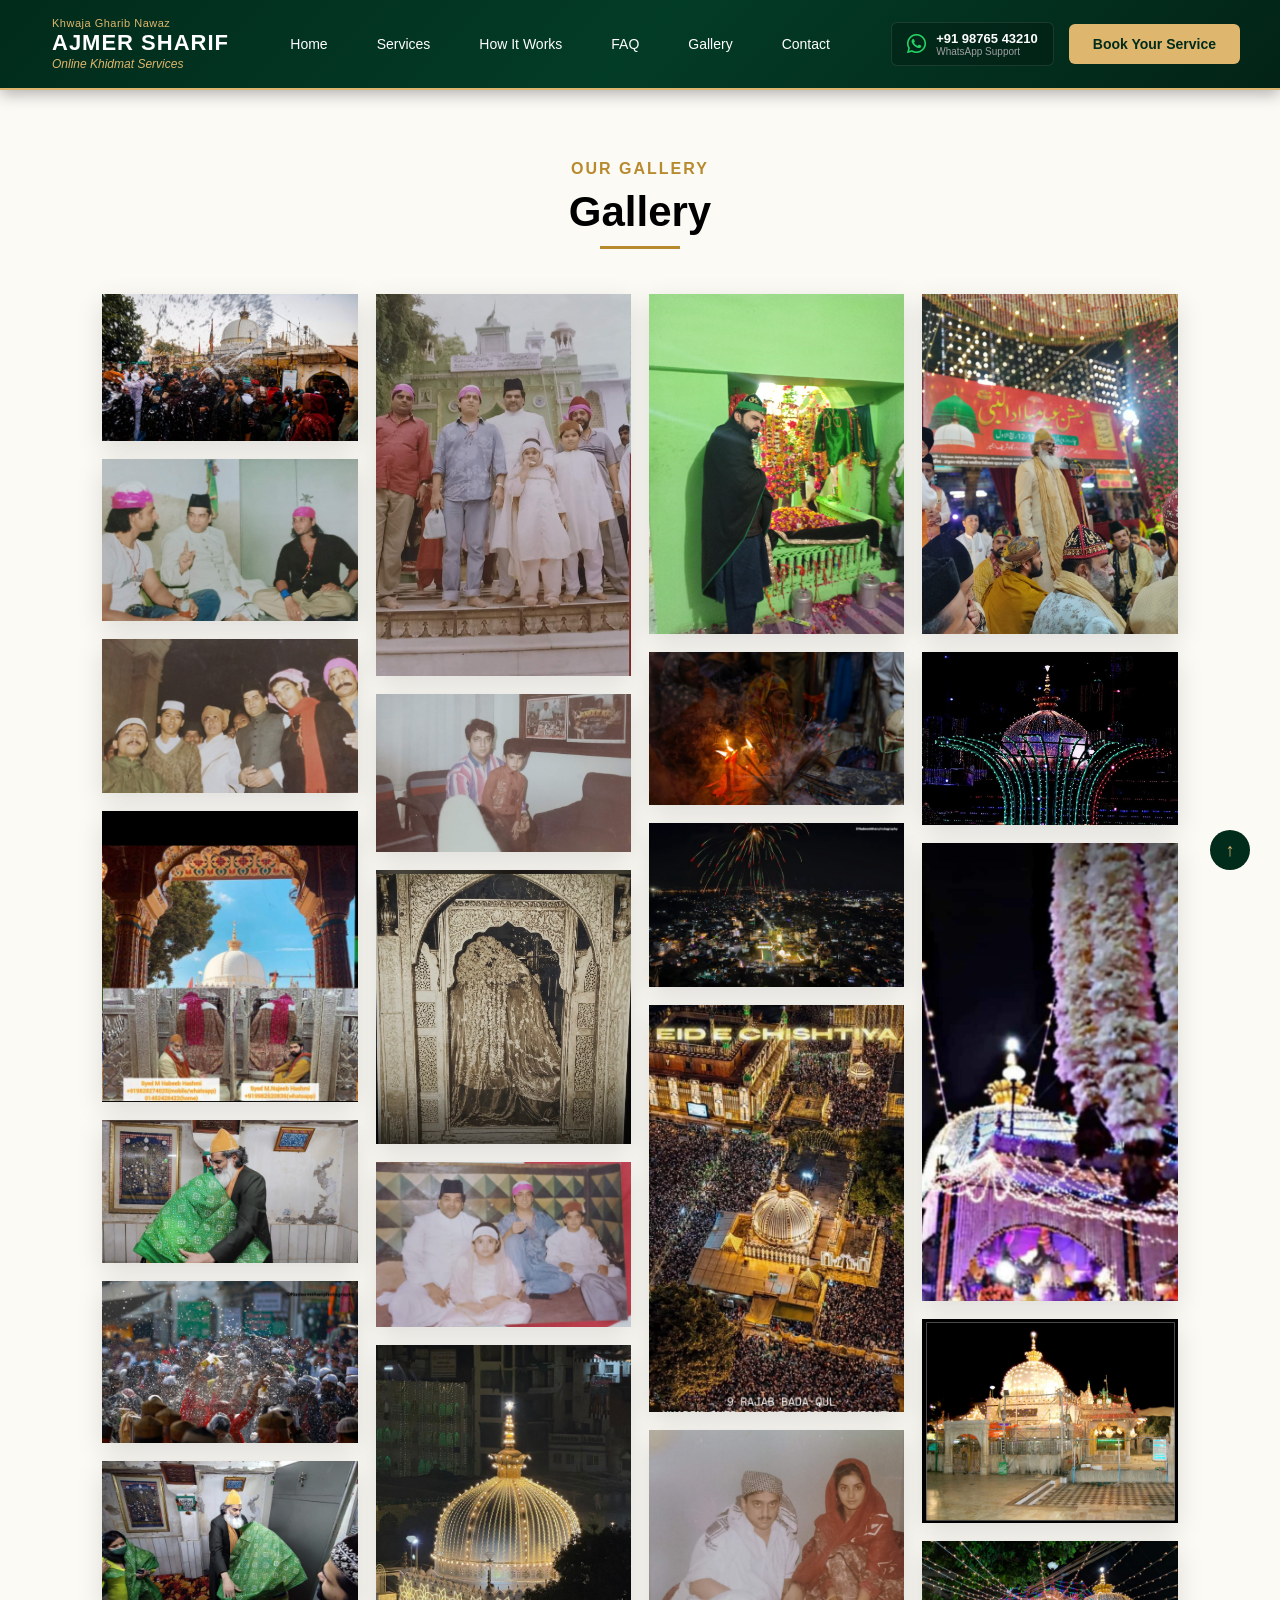
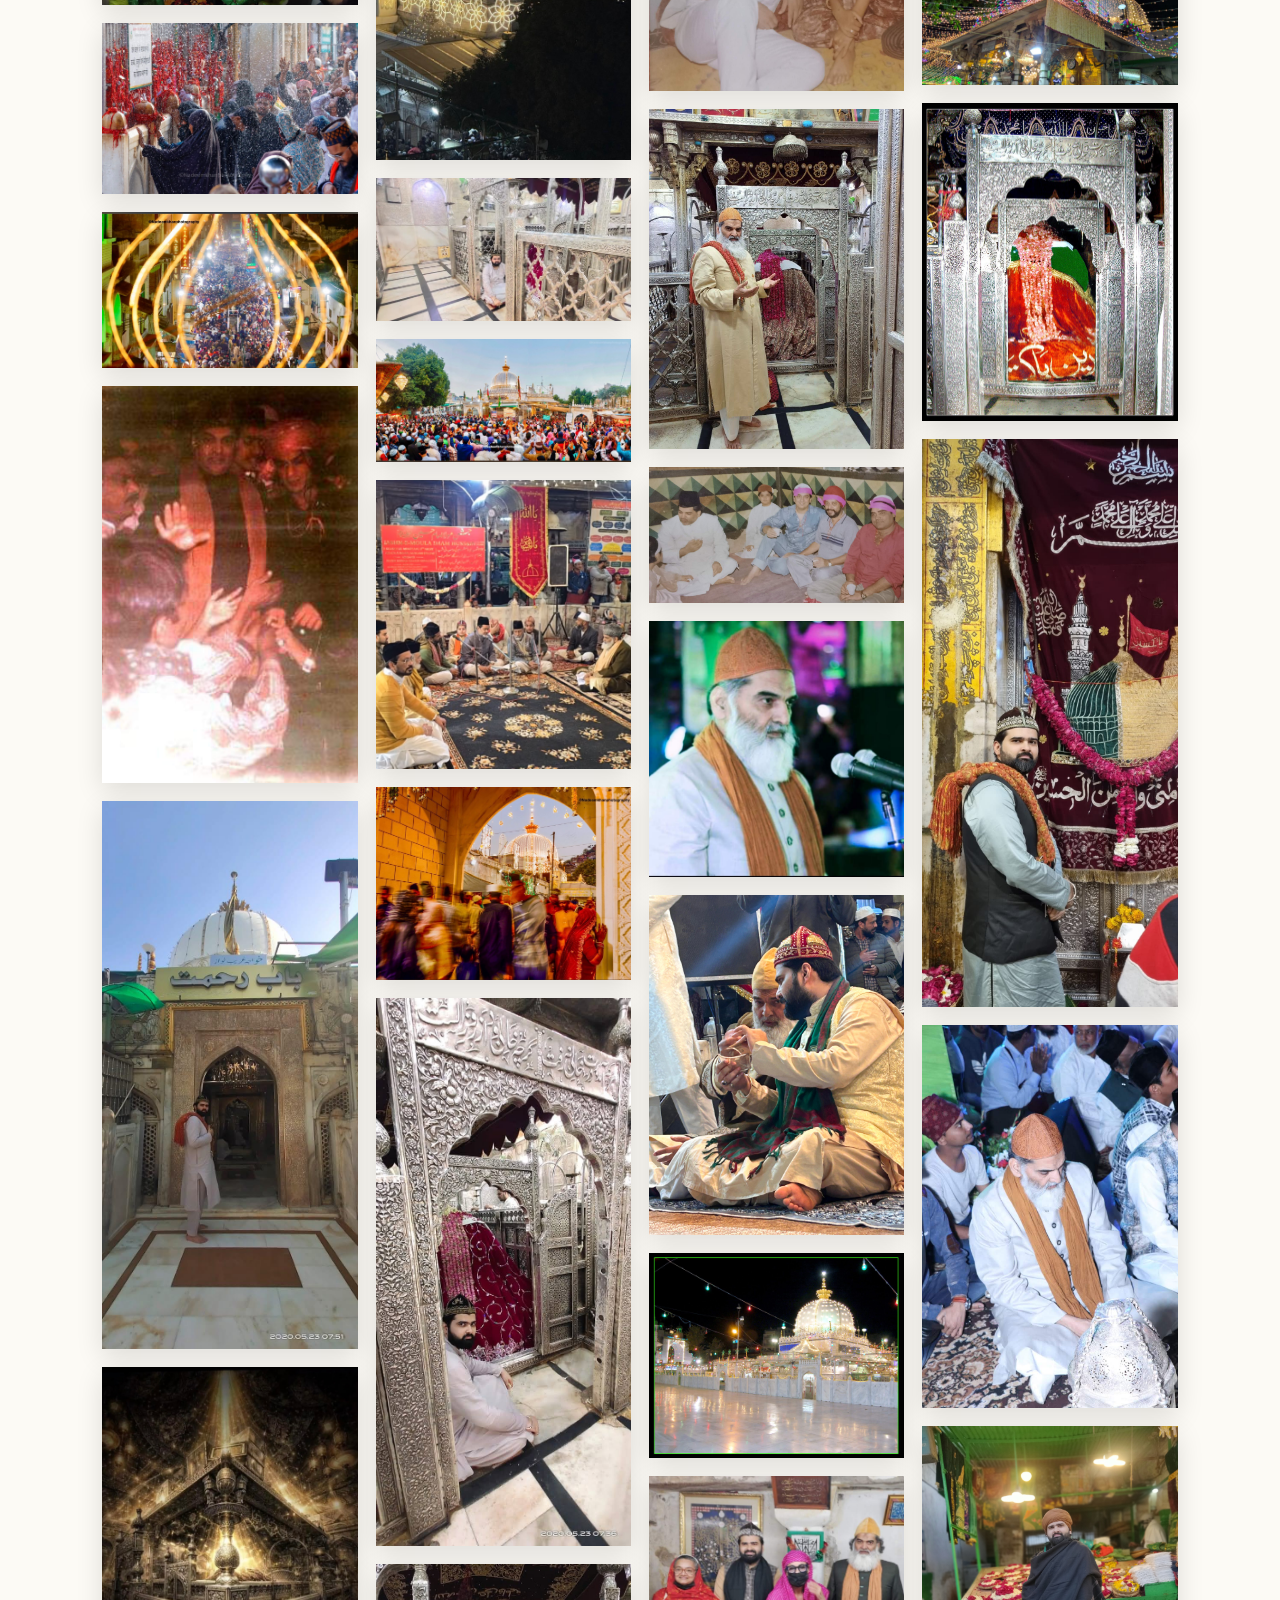
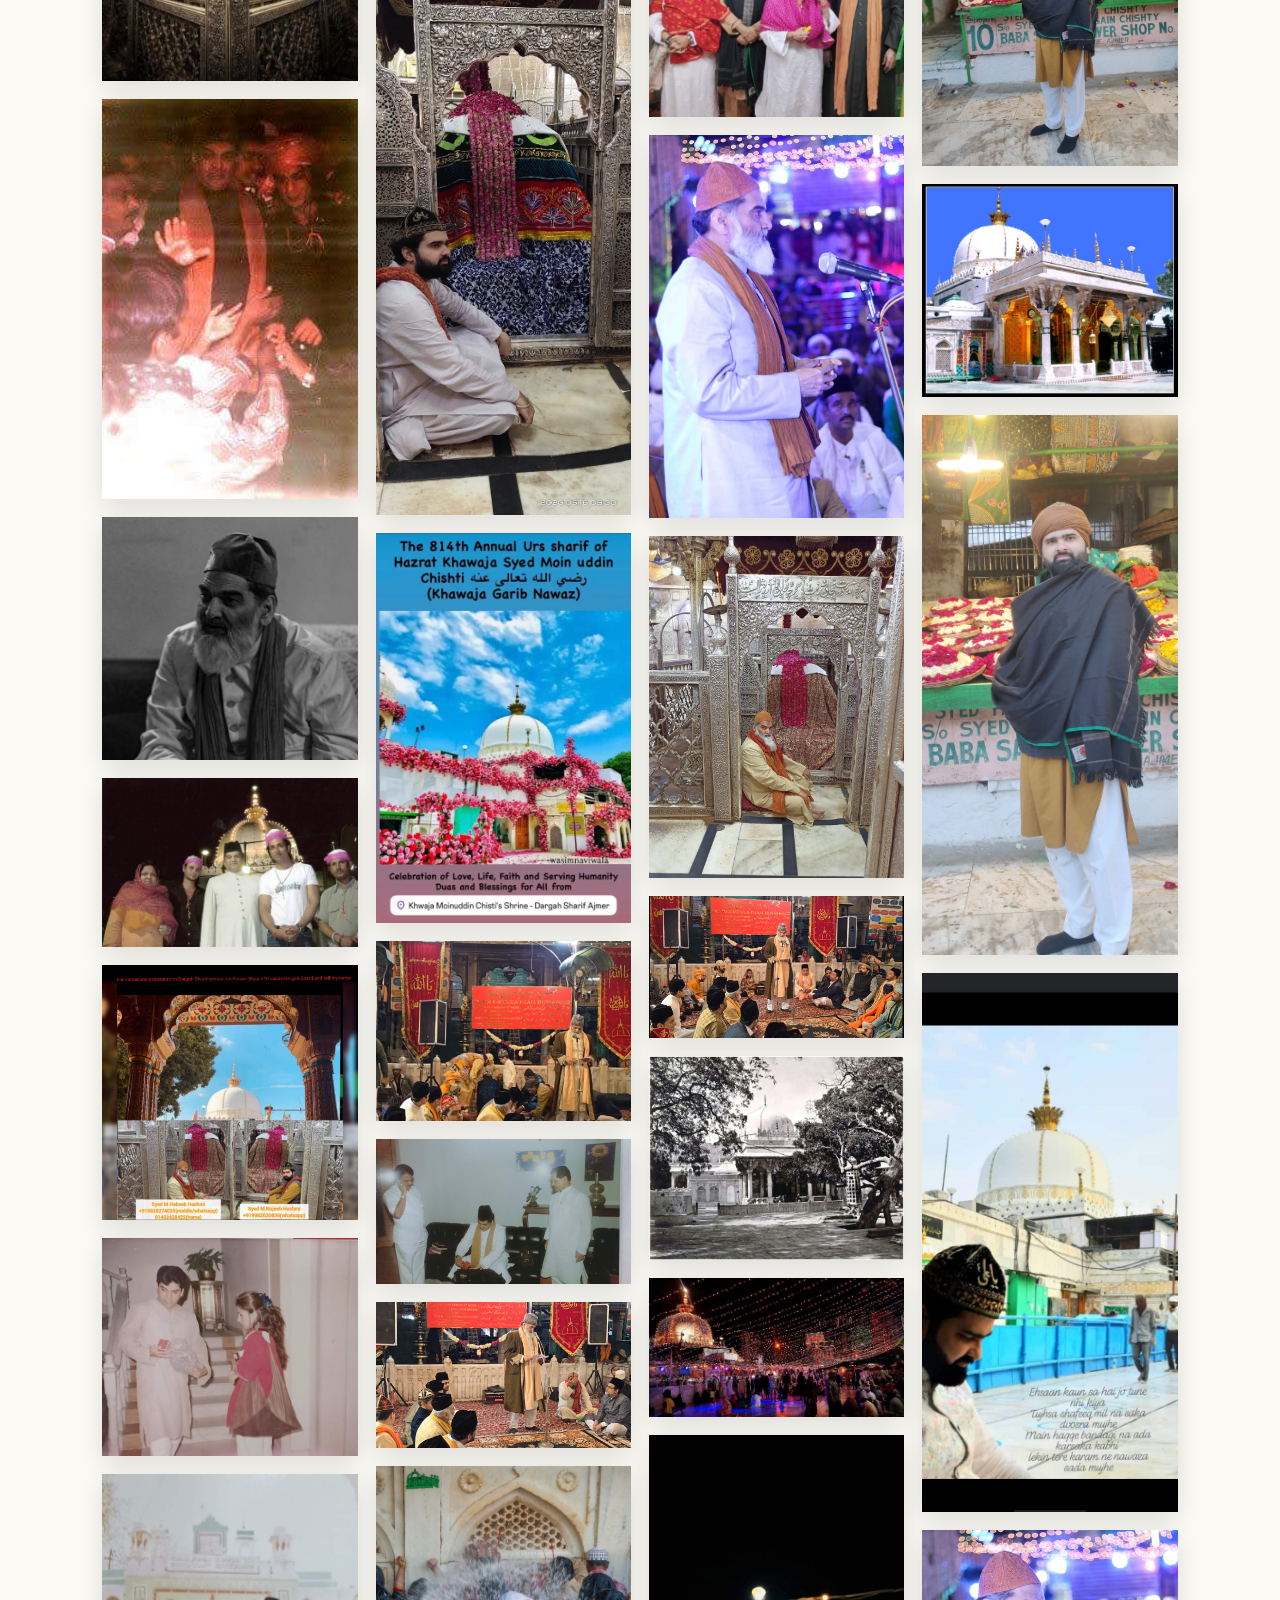
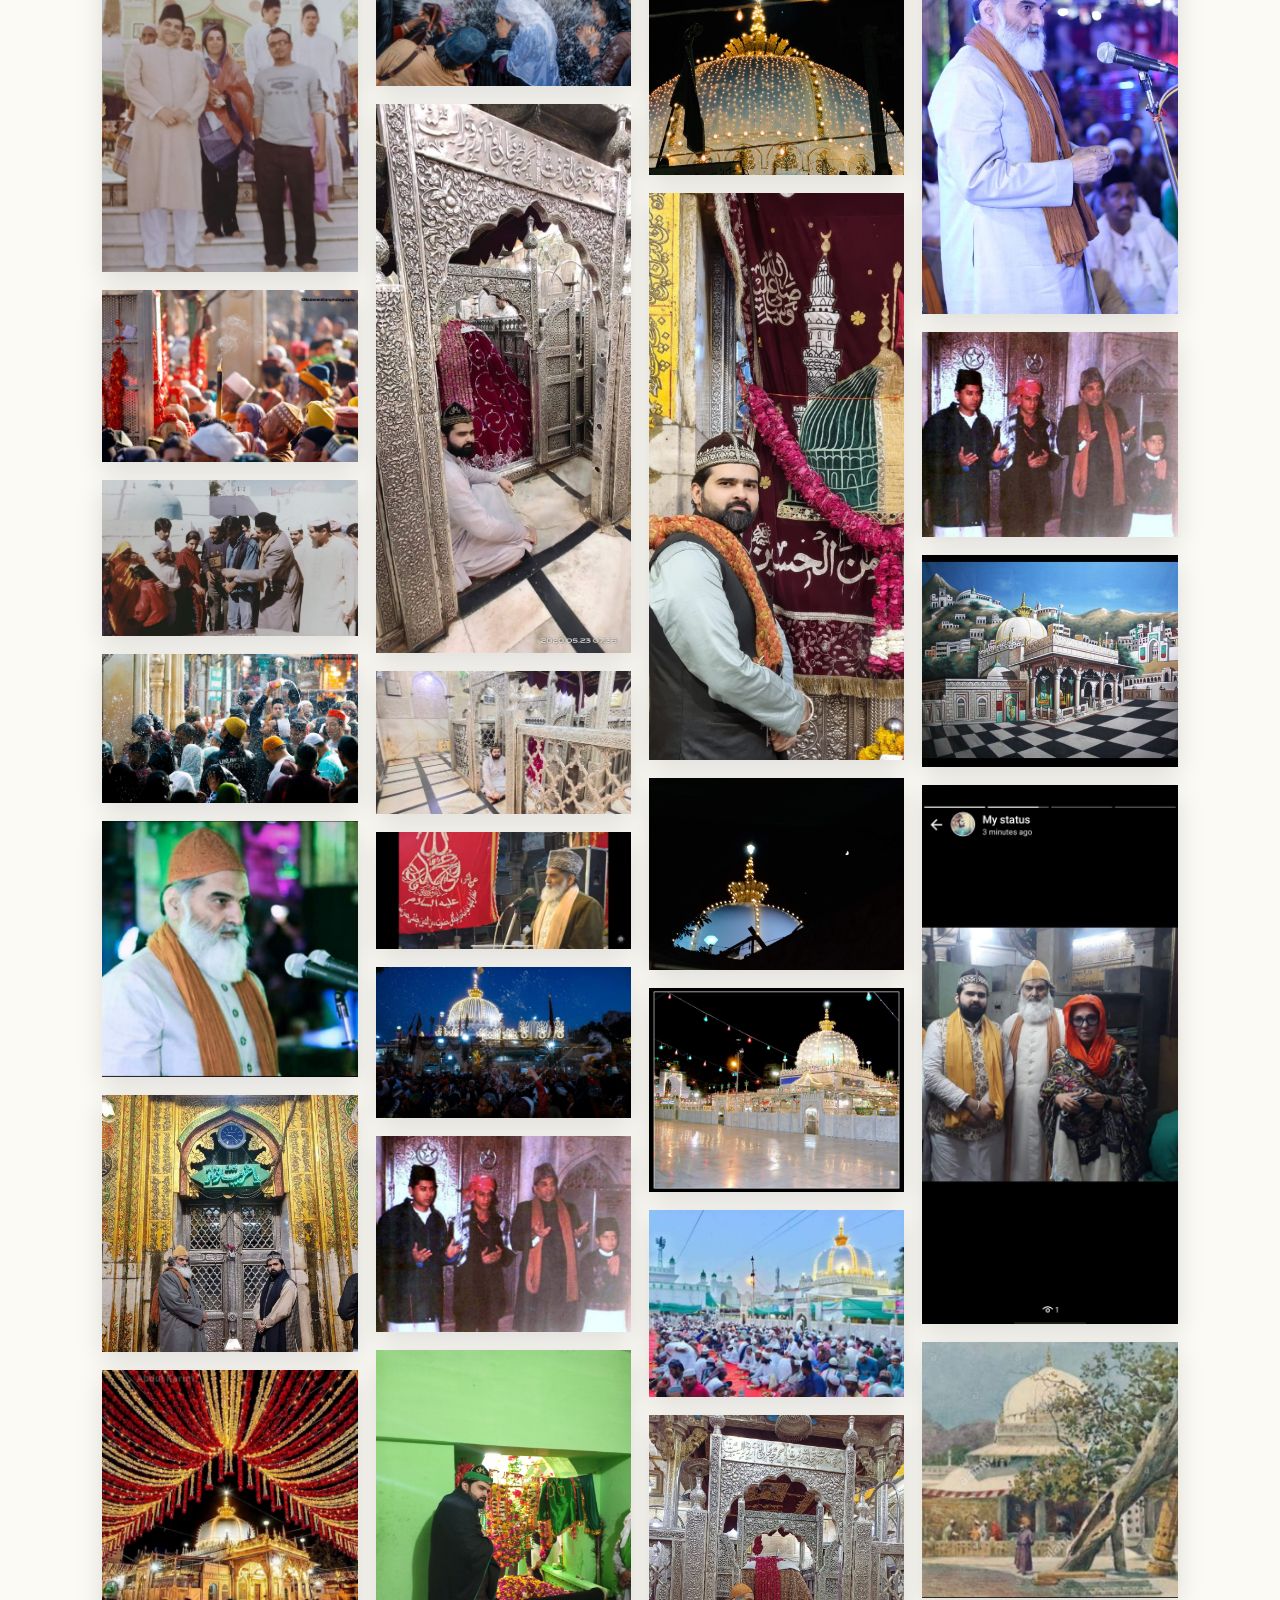
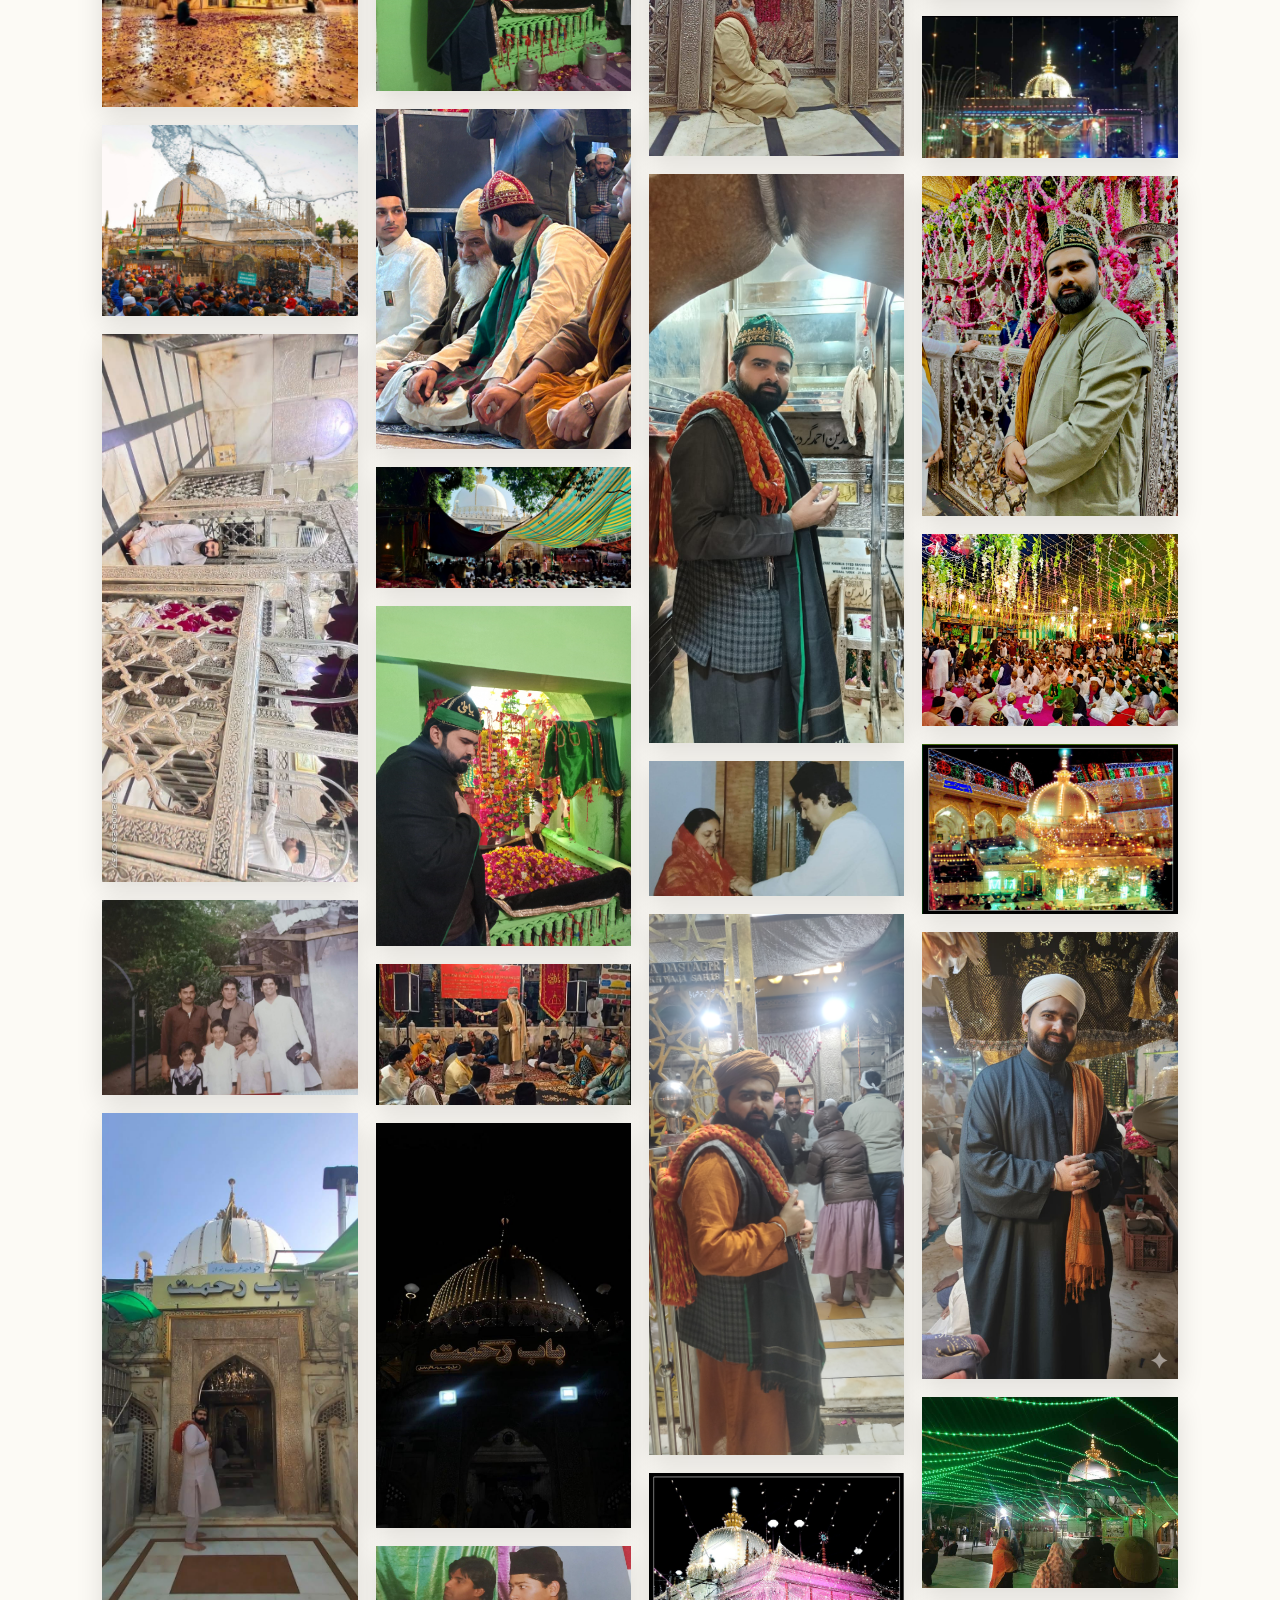
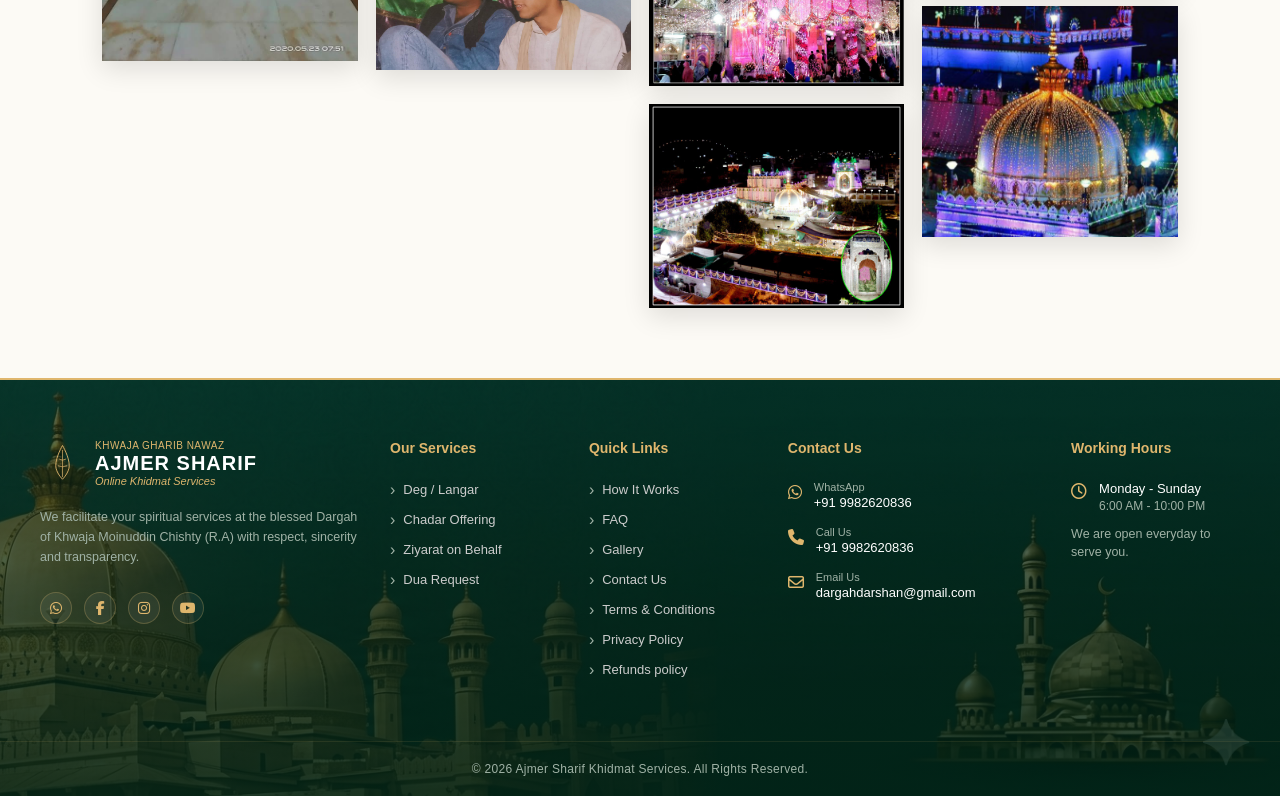
==== gallery.html @ cd824026 "after last change" ====
<!DOCTYPE html>
<html lang="en">
<head>
    <meta charset="UTF-8">
    <meta name="viewport" content="width=device-width, initial-scale=1.0">
    <title>Gallery</title>
    <link rel="stylesheet" href="https://cloudflare.com" />
    <link rel="stylesheet" href="st.css" />
    <link
      rel="stylesheet"
      href="https://cdnjs.cloudflare.com/ajax/libs/font-awesome/6.5.1/css/all.min.css"
    />

    <style>
        .sr-gallery-section {
  padding: 70px 8%;
  background: #fcfaf5;
}

.sr-gallery-header {
  text-align: center;
  margin-bottom: 45px;
}

.sr-gallery-header span {
  text-transform: uppercase;
  letter-spacing: 2px;
  color: #b88a2e;
  font-weight: 700;
}

.sr-gallery-header h2 {
  font-size: 42px;
  margin: 10px 0;
}

.sr-gallery-divider {
  width: 80px;
  height: 3px;
  background: #b88a2e;
  margin: 0 auto;
}

.sr-gallery-grid {
  columns: 4;
  column-gap: 18px;
}

.sr-gallery-item {
  overflow: hidden;
  border-radius: 0px;
  cursor: pointer;
  box-shadow: 0 8px 25px rgba(0,0,0,0.12);
  break-inside: avoid;
  margin-bottom: 18px;
  background: #fff;
}

.sr-gallery-item img {
  width: 100%;
  height: auto;
  display: block;
  object-fit: cover;
  transition: 0.4s ease;
}

.sr-gallery-item:hover img {
  transform: scale(1.08);
}

.sr-tall,
.sr-big {
  /* Masonry layout me extra span ki zarurat nahi */
}

/* Modal */
.sr-gallery-modal {
  position: fixed;
  inset: 0;
  background: rgba(0,0,0,0.92);
  display: none;
  align-items: center;
  justify-content: center;
  z-index: 99999;
}

.sr-gallery-modal.active {
  display: flex;
}

.sr-modal-img {
  max-width: 85%;
  max-height: 85vh;
 
  object-fit: contain;
}

.sr-modal-close {
  position: absolute;
  top: 25px;
  right: 35px;
  font-size: 45px;
  color: #fff;
  cursor: pointer;
  z-index: 2;
}

.sr-modal-btn {
  position: absolute;
  top: 50%;
  transform: translateY(-50%);
  background: #fff;
  color: #000;
  border: none;
  width: 52px;
  height: 52px;
  border-radius: 50%;
  font-size: 26px;
  cursor: pointer;
  z-index: 2;
}

.sr-prev-btn {
  left: 30px;
}

.sr-next-btn {
  right: 30px;
}

@media (max-width: 992px) {
  .sr-gallery-grid {
    columns: 2;
  }
}

@media (max-width: 576px) {
  .sr-gallery-section {
    padding: 50px 5%;
  }

  .sr-gallery-grid {
    columns: 1;
  }

  .sr-tall,
  .sr-big {
    grid-row: span 1;
    grid-column: span 1;
  }

  .sr-modal-btn {
    width: 42px;
    height: 42px;
    font-size: 22px;
  }

  .sr-prev-btn {
    left: 10px;
  }

  .sr-next-btn {
    right: 10px;
  }
}
    </style>
 


    
</head>
<body>

 <header class="main-header">
      <!-- Left Side -->
      <div class="logo-container">
        <div class="logo-icon">
          <!-- SVG -->
        </div>

        <div class="logo-text">
          <span class="sub-title">Khwaja Gharib Nawaz</span>
          <h1 class="main-title">AJMER SHARIF</h1>
          <span class="tagline">Online Khidmat Services</span>
        </div>
      </div>

      <!-- MENU ICON -->
      <div class="menu-toggle" id="menuToggle">☰</div>

      <!-- Navigation -->
     <nav class="nav-menu" id="mobileMenu">
    <a href="index.html" class="nav-item">Home</a>
    <a href="index.html#services" class="nav-item">Services</a>
    <a href="index.html#how-it-works" class="nav-item">How It Works</a>
    <a href="index.html#faq" class="nav-item">FAQ</a>
    <a href="gallery.html" class="nav-item">Gallery</a>
    <a href="index.html#contact" class="nav-item">Contact</a>
</nav>

      <!-- Desktop Right Side -->
      <div class="actions-container">
        <a
          href="https://wa.me/919982620836"
          target="_blank"
          class="whatsapp-btn"
        >
          <i class="fab fa-whatsapp"></i>

          <div class="whatsapp-text">
            <span class="phone-number">+91 98765 43210</span>
            <span class="support-label">WhatsApp Support</span>
          </div>
        </a>

        <a href="#contact" class="book-btn"> Book Your Service </a>
      </div>
    </header>

<section class="sr-gallery-section" id="sr-gallery">
  <div class="sr-gallery-header">
    <span>our gallery</span>
    <h2>Gallery</h2>
    <div class="sr-gallery-divider"></div>
  </div>

  <div class="sr-gallery-grid" id="srGalleryGrid">
    <!-- Images will be loaded by JavaScript -->
  </div>
</section>

<div class="sr-gallery-modal" id="srGalleryModal">
  <span class="sr-modal-close" id="srModalClose">&times;</span>

  <button class="sr-modal-btn sr-prev-btn" id="srPrevBtn">&#10094;</button>

  <img class="sr-modal-img" id="srModalImg" src="" alt="Gallery Image">

  <button class="sr-modal-btn sr-next-btn" id="srNextBtn">&#10095;</button>
</div>
    







    <footer class="as-ftr-section">
      <div class="as-ftr-container">
        <!-- Column 1: Logo & About -->
        <div class="as-ftr-col as-ftr-col-about">
          <div class="as-ftr-logo-wrap">
            <!-- SVG Logo matching header style -->
            <svg viewBox="0 0 100 100" width="45" height="45">
              <path
                d="M50,10 C50,10 65,35 65,55 C65,70 50,85 50,85 C50,85 35,70 35,55 C35,35 50,10 50,10 Z"
                fill="none"
                stroke="#dfb66d"
                stroke-width="2"
              />
              <path
                d="M50,20 L50,80 M42,40 Q50,45 58,40 M40,55 Q50,60 60,55"
                fill="none"
                stroke="#dfb66d"
                stroke-width="1.5"
              />
            </svg>
            <div class="as-ftr-logo-text">
              <span class="as-ftr-logo-sub">Khwaja Gharib Nawaz</span>
              <h2 class="as-ftr-logo-main">AJMER SHARIF</h2>
              <span class="as-ftr-logo-tag">Online Khidmat Services</span>
            </div>
          </div>
          <p class="as-ftr-about-desc">
            We facilitate your spiritual services at the blessed Dargah of
            Khwaja Moinuddin Chishty (R.A) with respect, sincerity and
            transparency.
          </p>
          <!-- Social Media Icons Row -->
          <div class="as-ftr-social-icons">
            <a href="https://wa.me/919982620836" target="_blank"
              ><i class="fa-brands fa-whatsapp"></i
            ></a>
            <a href="https://www.facebook.com/ajmersharif" target="_blank"
              ><i class="fa-brands fa-facebook-f"></i
            ></a>
            <a href="https://www.instagram.com/ajmersharif" target="_blank"
              ><i class="fa-brands fa-instagram"></i
            ></a>
            <a href="https://www.youtube.com/@ajmersharif" target="_blank"
              ><i class="fa-brands fa-youtube"></i
            ></a>
          </div>
        </div>

        <!-- Column 2: Our Services -->
        <div class="as-ftr-col">
          <h3 class="as-ftr-col-title">Our Services</h3>
          <ul class="as-ftr-links-list">
            <li><a href="#services">Deg / Langar</a></li>
            <li><a href="#services">Chadar Offering</a></li>
            <li><a href="#services">Ziyarat on Behalf</a></li>
            <li><a href="#services">Dua Request</a></li>
          </ul>
        </div>

        <!-- Column 3: Quick Links -->
        <div class="as-ftr-col">
          <h3 class="as-ftr-col-title">Quick Links</h3>
          <ul class="as-ftr-links-list">
            <li><a href="/index.html#how-it-works">How It Works</a></li>
            <li><a href="/index.html#faq">FAQ</a></li>
            <li><a href="/index.html#gallery">Gallery</a></li>
            <li><a href="/index.html#contect">Contact Us</a></li>
            <li><a href="/term&con.html">Terms & Conditions</a></li>
            <li><a href="/privacy.html">Privacy Policy</a></li>
              <li><a href="/refand.html">Refunds policy</a></li>
          </ul>
        </div>

        <!-- Column 4: Contact Us Detail Info -->
        <div class="as-ftr-col as-ftr-col-contact">
          <h3 class="as-ftr-col-title">Contact Us</h3>
          <div class="as-ftr-contact-grid">
            <!-- WhatsApp -->
            <div class="as-ftr-contact-item">
              <div class="as-ftr-contact-icon">
                <i class="fa-brands fa-whatsapp"></i>
              </div>
              <div class="as-ftr-contact-text">
                <span class="as-ftr-label">WhatsApp</span>
                <a
                  href="https://wa.me/919982620836?text=Assalamualaikum"
                  class="as-ftr-value"
                >
                  +91 9982620836
                </a>
              </div>
            </div>
            <!-- Call -->
            <div class="as-ftr-contact-item">
              <div class="as-ftr-contact-icon">
                <i class="fa-solid fa-phone"></i>
              </div>
              <div class="as-ftr-contact-text">
                <span class="as-ftr-label">Call Us</span>
                <a href="tel:+919982620836" class="as-ftr-value"
                  >+91 9982620836</a
                >
              </div>
            </div>
            <!-- Email -->
            <div class="as-ftr-contact-item">
              <div class="as-ftr-contact-icon">
                <i class="fa-regular fa-envelope"></i>
              </div>
              <div class="as-ftr-contact-text">
                <span class="as-ftr-label">Email Us</span>
                <a href="mailto:dargahdarshan@gmail.com" class="as-ftr-value"
                  >dargahdarshan@gmail.com</a
                >
              </div>
            </div>
          </div>
        </div>

        <!-- Column 5: Working Hours -->
        <div class="as-ftr-col as-ftr-col-hours">
          <h3 class="as-ftr-col-title">Working Hours</h3>
          <div class="as-ftr-hours-item">
            <div class="as-ftr-hours-icon">
              <i class="fa-regular fa-clock"></i>
            </div>
            <div class="as-ftr-hours-text">
              <span class="as-ftr-days">Monday - Sunday</span>
              <span class="as-ftr-time">6:00 AM - 10:00 PM</span>
            </div>
          </div>
          <p class="as-ftr-hours-note">We are open everyday to serve you.</p>
        </div>
      </div>

      <!-- Bottom Copyright Strip Bar -->
      <div class="as-ftr-bottom-bar">
        <p>© 2026 Ajmer Sharif Khidmat Services. All Rights Reserved.</p>
      </div>
    </footer>

      <a href="#" class="scroll-to-hero">
  ↑ 
</a>



<script>
const galleryImages1 = [
  "images/Website images/IMG_7925.PNG",
  "images/Website images/IMG_20200526_124123.jpg",
  "Website images/IMG_20200525_155251.jpg",
  "Website images/Screenshot_2020-10-27-17-54-01-67.jpg",
  "Website images/IMG-20211202-WA0036.jpg",
  "Website images/IMG_7929.PNG",
  "Website images/IMG-20211202-WA0033.jpg",
  "Website images/IMG_7928.PNG",
  "Website images/IMG_7922.PNG",
  "Website images/IMG_20200807_111022.jpg",
  "Website images/IMG-20200523-WA0016.jpg",
  "Website images/IMG_8194.PNG",
  "Website images/FB_IMG_1635937372027.jpg",
  "Website images/Screenshot_2020-12-27-00-36-43-87.jpg",
  "Website images/Screenshot_2020-11-02-21-17-24-54.jpg",
  "Website images/InShot_20201027_175715250.jpg",
  "Website images/IMG_20200526_124014.jpg",
  "Website images/IMG_20200526_124352.jpg",
  "Website images/IMG_7931.PNG",
  "Website images/IMG_20200526_124159.jpg",
  "Website images/IMG_7930.PNG",
  "Website images/Screenshot_2020-12-16-15-46-32-02.jpg",
  "Website images/5735d012-02f7-4873-9c80-161439f7a058.jpg",
  "Website images/IMG_8033.PNG",
  "Website images/IMG_7926.PNG",
  "Website images/IMG-20200523-WA0015.jpg",
  "Website images/IMG_20200526_124510.jpg",
  "Website images/IMG-20200523-WA0014.jpg",
  "Website images/IMG_20200526_124046.jpg",
  "Website images/IMG_20200526_124100.jpg",
  "Website images/IMG_8835.PNG",
  "Website images/IMG_20200526_124233.jpg",
  "Website images/IMG_7902.PNG",
  "Website images/IMG_20200524_001921.jpg",
  "Website images/IMG_7921.PNG",
  "Website images/IMG_4284.PNG",
  "Website images/IMG_7920.PNG",
  "Website images/IMG-20200523-WA0022.jpg",
  "Website images/IMG-20200516-WA0020.jpg",
  "Website images/IMG_7934.PNG",
  "Website images/IMG_4290.PNG",
  "Website images/IMG_20200526_124220.jpg",
  "Website images/IMG_4287.PNG",
  "Website images/IMG_7927.PNG",
  "Website images/IMG-20200523-WA0017.jpg",
  "Website images/IMG_20200909_222802.jpg",
  "Website images/IMG_4281.PNG",
  "Website images/IMG_7924.PNG",
  "Website images/Screenshot_2021-12-19-15-03-13-72.jpg",
  "Website images/IMG20190125205609.jpg",
  "Website images/c58aa133-603e-4e91-a78b-d8dfbd798933.jpg",
  "Website images/IMG20190610084122.jpg",
  "Website images/IMG20190125205613.jpg",
  "Website images/IMG_4274.PNG",
  "Website images/5bed4660-e1d7-4639-810a-473cc51749d5.jpg",
  "Website images/IMG_20200526_124407.jpg",
  "Website images/IMG20190125205607.jpg",
  "Website images/IMG_7933.PNG",
  "Website images/IMG_7932.PNG",
  "Website images/IMG_7919.PNG",
  "Website images/IMG_20200526_124532.jpg",
  "Website images/IMG-20200325-WA0045.jpg",
  "Website images/IMG_20200526_124259.jpg",
  "Website images/IMG_20200410_094103.jpg",
  "Website images/46cfbd7c-9afb-4f3a-837a-db4f21c732ac.jpg",
  "Website images/IMG-20190323-WA0007.jpg",
  "Website images/Screenshot_2021-12-02-11-19-08-57.jpg",
  "Website images/IMG-20181125-WA0004.jpg",
  "Website images/IMG-20200325-WA0030.jpg",
  "Website images/IMG_4288.PNG",
  "Website images/IMG-20190323-WA0013.jpg",
  "Website images/IMG_20181121_042538.jpg",
  "Website images/IMG-20181121-WA0015.jpg",
  "Website images/34858cdc-2966-424e-aad4-a4c7223fa296.jpg",
  "Website images/IMG20180915195444.jpg",
  "Website images/IMG-20190323-WA0010.jpg",
  "Website images/IMG_20180608_014243.jpg",
  "Website images/IMG-20200325-WA0043.jpg",
  "Website images/IMG-20240114-WA0000.jpg",
  "Website images/IMG_20200526_124332.jpg",
  "Website images/IMG_20240113_215808.jpg",
  "Website images/IMG_20190324_055743.jpg",
  "Website images/IMG-20190323-WA0011.jpg",
  "Website images/IMG_20221008_225410_Bokeh.jpg",
  "Website images/IMG_20181122_155614.jpg",
  "Website images/IMG_20181121_042427.jpg",
  "Website images/IMG-20190323-WA0005.jpg",
  "Website images/IMG-20181121-WA0018.jpg",
  "Website images/IMG_20190324_055655.jpg",
  "Website images/625d123f-94ea-4be4-a4d7-81bdc82f95d8.jpg",
  "Website images/IMG-20181125-WA0005.jpg",
  "Website images/IMG_20230127_073150_Bokeh.jpg",
  "Website images/IMG-20190323-WA0004.jpg",
  "Website images/IMG_20230127_073105.jpg",
  "Website images/Screenshot_2022-03-22-01-23-48-21.jpg",
  "Website images/IMG-20181125-WA0002.jpg",
  "Website images/IMG_4563909284494.jpeg",
  "Website images/IMG_20180628_210547.jpg",
  "Website images/Screenshot_2021-11-19-09-19-01-07.jpg",
  "Website images/IMG_20190303_130008.jpg",
  "Website images/IMG_20190306_201241.jpg",
  "Website images/ea898d95-93e1-4fce-807d-6ab109fd4b46.jpg",
  "Website images/IMG_20180608_043123.jpg",
  "Website images/IMG_20190324_055731.jpg",
  "Website images/75660e02-0fad-48cf-b40f-667ad60b4976.jpg",
  "Website images/FB_IMG_1537482576546.jpg",
  "Website images/IMG_20180905_010040.jpg"
];

const normalizedgalleryImages1 = galleryImages1.map((img) => {
  return img.startsWith("Website images/") ? `images/${img}` : img;
});

const srGalleryGrid = document.getElementById("srGalleryGrid");
const srModal = document.getElementById("srGalleryModal");
const srModalImg = document.getElementById("srModalImg");
const srCloseBtn = document.getElementById("srModalClose");
const srPrevBtn = document.getElementById("srPrevBtn");
const srNextBtn = document.getElementById("srNextBtn");

let srCurrentIndex = 0;

// Saari images ko gallery me show karo
srGalleryGrid.innerHTML = normalizedgalleryImages1.map((img, index) => `
  <div class="sr-gallery-item">
    <img src="${img}" alt="Gallery Image ${index + 1}" loading="lazy">
  </div>
`).join("");

const srgalleryImages1 = document.querySelectorAll(".sr-gallery-item img");

srgalleryImages1.forEach((img, index) => {
  img.addEventListener("click", () => {
    srCurrentIndex = index;
    srOpenModal();
  });
});

function srOpenModal() {
  srModal.classList.add("active");
  srModalImg.src = normalizedgalleryImages1[srCurrentIndex];
}

function srCloseModal() {
  srModal.classList.remove("active");
}

function srShowNext() {
  srCurrentIndex++;

  if (srCurrentIndex >= galleryImages1.length) {
    srCurrentIndex = 0;
  }

  srModalImg.src = normalizedgalleryImages1[srCurrentIndex];
}

function srShowPrev() {
  srCurrentIndex--;

  if (srCurrentIndex < 0) {
    srCurrentIndex = galleryImages1.length - 1;
  }

  srModalImg.src = normalizedgalleryImages1[srCurrentIndex];
}

srCloseBtn.addEventListener("click", srCloseModal);
srNextBtn.addEventListener("click", srShowNext);
srPrevBtn.addEventListener("click", srShowPrev);

srModal.addEventListener("click", (e) => {
  if (e.target === srModal) {
    srCloseModal();
  }
});

document.addEventListener("keydown", (e) => {
  if (!srModal.classList.contains("active")) return;

  if (e.key === "ArrowRight") srShowNext();
  if (e.key === "ArrowLeft") srShowPrev();
  if (e.key === "Escape") srCloseModal();
});
</script>

    <script src="script.js"></script>


    
</body>
</html>
---- st.css ----
/* Reset basic styling */
* {
  margin: 0;
  padding: 0;
  box-sizing: border-box;
  font-family: "Arial", sans-serif;
}

html {
  scroll-behavior: smooth;
  overflow-x: hidden;
}

body {
  background-color: #0b1d17;
  overflow-x: hidden;
}

img {
  max-width: 100%;
  height: auto;
  display: block;
}

/* Main Header Styling */
.main-header {
  background: linear-gradient(135deg, #012b1b 0%, #033c26 50%, #022316 100%);
  display: flex;
  justify-content: space-between;
  align-items: center;
  padding: 12px 40px;
  border-bottom: 2px solid #dfb66d;
  box-shadow: 0 4px 15px rgba(0, 0, 0, 0.3);
  min-height: 90px;
  position: relative;
}

/* =========================
LOGO
========================= */

.logo-container {
  display: flex;
  align-items: center;
  gap: 12px;
}

.logo-text {
  display: flex;
  flex-direction: column;
}

.logo-text .sub-title {
  color: #dfb66d;
  font-size: 11px;
  font-weight: 500;
  letter-spacing: 0.5px;
}

.logo-text .main-title {
  color: #fff;
  font-size: 22px;
  font-weight: 700;
  letter-spacing: 1px;
  margin: 1px 0;
}

.logo-text .tagline {
  color: #dfb66d;
  font-size: 12px;
  font-style: italic;
}

/* =========================
NAVIGATION
========================= */

.nav-menu {
  display: flex;
  align-items: center;
  gap: 25px;
}

.nav-item {
  color: #fff;
  text-decoration: none;
  font-size: 14px;
  font-weight: 500;
  padding: 8px 12px;
  border-radius: 4px;
  transition: 0.3s;
}

.nav-item:hover {
  color: #dfb66d;
}

/* ACTIVE MENU */

.nav-item.active {
  color: #dfb66d;
  background: rgba(255, 255, 255, 0.05);
  border-bottom: 2px solid #dfb66d;
}

/* =========================
RIGHT ACTIONS
========================= */

.actions-container {
  display: flex;
  align-items: center;
  gap: 15px;
}

/* WhatsApp */

.whatsapp-btn {
  display: flex;
  align-items: center;
  gap: 10px;
  background: rgba(0, 0, 0, 0.2);
  border: 1px solid rgba(255, 255, 255, 0.1);
  padding: 8px 15px;
  border-radius: 6px;
  text-decoration: none;
}

.whatsapp-btn i {
  color: #25d366;
  font-size: 22px;
}

.whatsapp-text {
  display: flex;
  flex-direction: column;
}

.phone-number {
  color: #fff;
  font-size: 13px;
  font-weight: bold;
}

.support-label {
  color: #a0a0a0;
  font-size: 10px;
}

/* Button */

.book-btn {
  background: #dfb66d;
  color: #012b1b;
  text-decoration: none;
  padding: 12px 24px;
  font-size: 14px;
  font-weight: bold;
  border-radius: 6px;
  transition: 0.3s;
}

.book-btn:hover {
  background: #c9a25b;
}

/* =========================
MENU TOGGLE
========================= */

.menu-toggle {
  display: none;
  font-size: 30px;
  color: #fff;
  cursor: pointer;
}

/* =========================
TABLET
========================= */

@media (max-width: 1100px) {
  .nav-menu {
    gap: 15px;
  }

  .nav-item {
    font-size: 13px;
  }
}

/* =========================
MOBILE
========================= */

@media (max-width: 768px) {
  .main-header {
    padding: 12px 15px;
    min-height: auto;
  }

  /* Logo */

  .logo-container {
    width: 100%;
    justify-content: flex-start;
    gap: 10px;
  }

  .logo-icon svg {
    width: 38px;
    height: 38px;
  }

  .logo-text .sub-title {
    font-size: 8px;
  }

  .logo-text .main-title {
    font-size: 20px;
    line-height: 1;
  }

  .logo-text .tagline {
    font-size: 9px;
  }

  /* Hamburger */

  .menu-toggle {
    display: block;
  }

  /* Hide Desktop Buttons */

  .actions-container {
    display: none;
  }

  /* Mobile Menu */

  .nav-menu {
    position: absolute;
    top: 100%;
    left: 0;

    width: 100%;
    background: #012b1b;

    flex-direction: column;
    align-items: flex-start;
    gap: 0;

    overflow: hidden;
    max-height: 0;

    transition: 0.4s ease;

    z-index: 999;
  }

  /* OPEN MENU */

  .nav-menu.active {
    max-height: 500px;
    padding: 10px 0;
  }

  .nav-item {
    width: 100%;
    padding: 14px 20px;
    border-bottom: 1px solid rgba(255, 255, 255, 0.08);
  }

  /* ACTIVE */

  .nav-item.active {
    border-bottom: none;
    border-left: 3px solid #dfb66d;
    background: rgba(223, 182, 109, 0.08);
  }
}

.whatsappcss {
  color: #25d366;
  font-size: 22px;
}

/* =========================
SMALL MOBILE
========================= */

@media (max-width: 480px) {
  .logo-text .main-title {
    font-size: 17px;
  }

  .logo-text .sub-title {
    font-size: 7px;
  }

  .logo-text .tagline {
    font-size: 8px;
  }

  .logo-icon svg {
    width: 34px;
    height: 34px;
  }
}

/* hero section */
.hero-section {
  /* यहाँ अपनी खाली बैनर इमेज का नाम डालें (उदा. banner.jpg) */
  background: url("/images/banner1.png") no-repeat center center;
  background-size: cover;
  min-height: 80vh;
  display: flex;
  align-items: center;
  position: relative;
  padding: 60px 0 30px 0; /* Bottom padding to avoid overlaying features bar */
}

.container {
  width: 100%;
  max-width: 1280px;
  margin: 0 auto;
  padding: 0 40px;
  display: flex;
  flex-direction: column;
  justify-content: space-between;
  height: 100%;
}

/* Left Content Area */
.hero-content {
  max-width: 550px; /* Restricts text to left dark area */
  color: #ffffff;
  z-index: 2;
  margin-bottom: 4rem;
}

.arabic-text {
  color: #dfb66d;
  font-size: 18px;
  margin-bottom: 10px;
  font-family: Arial, serif;
}

.sub-heading {
  color: #dfb66d;
  font-size: 24px;
  /* font-style: italic; */
  font-family: "Arial", serif;
  display: block;
}

.main-heading {
  font-size: 30px;
  font-weight: 600;
  line-height: 1.1;
  letter-spacing: 1px;
  margin: 5px 0 20px 0;
  font-family: "Arial", Times, serif;
}
.main-heading span {
  color: #fff;
  font-weight: 700;
}

.services-highlight {
  color: #dfb66d;
  font-size: 18px;
  font-weight: 500;
  line-height: 1.4;
  margin-bottom: 20px;
}

.description {
  color: #cccccc;
  font-size: 14px;
  line-height: 1.6;
  margin-bottom: 35px;
}

/* Buttons Container */
.cta-buttons {
  display: flex;
  gap: 12px;
  align-items: center;
  flex-wrap: wrap;
}
@media screen and (min-width: 1024px) and (max-width: 1280px) {
  .cta-buttons {
  }
}

/* Button 1: Book Your Service (Solid Golden) */
.btn-book {
  background: #dfb66d;
  color: #012b1b;
  text-decoration: none;
  padding: 12px 24px;
  font-size: 14px;
  font-weight: bold;
  border-radius: 6px;
  display: inline-flex;
  align-items: center;
  gap: 8px;
  box-shadow: 0 4px 10px rgba(0, 0, 0, 0.3);
  transition: background 0.3s;
}

.btn-book:hover {
  background: #c9a25b;
}

/* Button 2: View Services (Transparent with Border) */
.btn-view {
  background: transparent;
  color: #dfb66d;
  border: 1px solid #dfb66d;
  text-decoration: none;
  padding: 12px 24px;
  font-size: 14px;
  font-weight: 500;
  border-radius: 6px;
  display: inline-flex;
  align-items: center;
  gap: 8px;
  transition: all 0.3s;
}

.btn-view:hover {
  background: rgba(223, 182, 109, 0.1);
}

/* Button 3: WhatsApp Us (Deep Green Outline) */
.btn-whatsapp {
  background: rgba(1, 43, 27, 0.4);
  color: #25d366;
  border: 1px solid #034f32;
  text-decoration: none;
  padding: 12px 24px;
  font-size: 14px;
  font-weight: 500;
  border-radius: 6px;
  display: inline-flex;
  align-items: center;
  gap: 8px;
  transition: all 0.3s;
}

.btn-whatsapp:hover {
  background: rgba(37, 211, 102, 0.1);
}

/* 3. Bottom Features Bar Styling */
.features-bar {
  /* position: absolute;
  bottom: 20px;
  left: 50%;
  transform: translateX(-50%);
  width: min(calc(100% - 40px), 1200px);
  min-height: 130px;
  background: rgba(1, 35, 22, 0.4);
  border: 1px solid rgba(223, 182, 109, 0.2);
  border-radius: 8px;
  padding: 25px;
  display: grid;
  grid-template-columns: repeat(4, 1fr);
  gap: 20px;
  backdrop-filter: blur(3px);
  box-sizing: border-box; */
  display:none;
}

.feature-item {
  display: flex;
  align-items: center;
  gap: 15px;
  color: #ffffff;
}

/* Distinct border separator except for last item */
.feature-item:not(:last-child) {
  border-right: 1px solid rgba(223, 182, 109, 0.15);
}

.feature-icon i {
  color: #dfb66d;
  font-size: 24px;
}

.feature-text h3 {
  font-size: 14px;
  font-weight: 600;
  color: #dfb66d;
}

.feature-text p {
  font-size: 12px;
  color: #b3b3b3;
  margin-top: 2px;
}

/* Responsive Styles for Tablet and Mobile */
/* =========================================
MOBILE HERO SECTION
SAME AS REFERENCE DESIGN
========================================= */

@media (max-width: 576px) {
  .hero-section {
    background:
      linear-gradient(to bottom, rgba(0, 0, 0, 0.08), rgba(0, 0, 0, 0.18)),
      url("/images/mobbanner.png");

    /* background-position: center top; */
    background-repeat: no-repeat;
    background-size: cover;
   

    min-height: auto;

    position: relative;

    display: flex;
    align-items: flex-start;

    overflow: visible;

    padding: 20px 0 25px;
  }

  .container {
    width: 100%;

    padding: 0 12px;

    display: flex;
    flex-direction: column;

    justify-content: space-between;

    min-height: auto;
    height: auto;
  }

  /* =========================
    HERO CONTENT
    ========================= */

  .hero-content {
    max-width: 100%;

    width: 100%;

    z-index: 2;
  }

  /* Arabic Text */

  .arabic-text {
    font-size: 13px;

    line-height: 1.3;

    color: #dfb66d;

    margin-bottom: 10px;

    font-style: italic;
  }

  /* Online Khidmat */

  .sub-heading {
    display: block;

    color: #dfb66d;

    font-size: 18px;

   

    margin-bottom: 8px;
  }

  /* Main Heading */

  .main-heading {
    font-size: 14px;

    line-height: 1.02;

    color: #ffffff;

    margin-bottom: 12px;
    margin-top: 15px;

    font-weight: 700;

    letter-spacing: 0.5px;
  }

  /* Services Text */

  .services-highlight {
    color: #dfb66d;

    font-size: 16px;

    line-height: 1.45;

    font-weight: 600;

    margin-bottom: 16px;
  }

  /* Description */

  .description {
    color: #f5f5f5;

    font-size: 12px;

    line-height: 1.8;

    max-width: 95%;

    margin-bottom: 0;
  }

  /* =========================
    BUTTONS AREA
    ========================= */

  .cta-buttons {
    width: 100%;

    display: grid;

    grid-template-columns: 1fr 1fr;

    gap: 10px;

    margin-top: 310px;
  }

  /* BOOK BUTTON */

  .btn-book {
    grid-column: span 2;

    width: 100%;

    justify-content: center;

    background: #f0d99a;

    color: #012b1b;

    padding: 15px 18px;

    border-radius: 8px;

    font-size: 16px;

    font-weight: 700;

    border: none;

    box-shadow: 0 4px 10px rgba(0, 0, 0, 0.25);
  }

  .btn-book i {
    display: none;
  }

  /* VIEW BUTTON */

  .btn-view {
    width: 100%;

    justify-content: center;

    padding: 13px 12px;

    border-radius: 8px;

    border: 1px solid #dfb66d;

    background: rgba(0, 0, 0, 0.25);

    color: #ffffff;

    font-size: 13px;

    font-weight: 500;
  }

  .btn-view i {
    color: #dfb66d;

    font-size: 12px;
  }

  /* WHATSAPP BUTTON */

  .btn-whatsapp {
    width: 100%;

    justify-content: center;

    padding: 13px 12px;

    border-radius: 8px;

    border: 1px solid #1c7b46;

    background: rgba(1, 43, 27, 0.55);

    color: #ffffff;

    font-size: 13px;

    font-weight: 500;
  }

  .btn-whatsapp i {
    color: #25d366;

    font-size: 16px;
  }

  /* =========================
    FEATURES BAR
    ========================= */

  /* .features-bar{

        position:relative;

        left:0;
        right:0;
        bottom:0;

        width:100%;

        margin-top:18px;

        padding:0;

        background:#324d3c54;

        border:none;

        backdrop-filter:none;

        display:grid;

        grid-template-columns:1fr 1fr;

        gap:14px;
    } */

  /* Feature Item */

  .feature-item {
    display: flex;

    flex-direction: column;

    align-items: center;

    justify-content: center;

    text-align: center;

    padding: 10px 5px;

    border: none;

    gap: 8px;
  }

  .feature-item:not(:last-child) {
    border-right: none;
  }

  /* Feature Icon */

  .feature-icon {
    width: 42px;
    height: 42px;

    border: 1px solid rgba(223, 182, 109, 0.35);

    border-radius: 50%;

    display: flex;
    align-items: center;
    justify-content: center;

    background: rgba(0, 0, 0, 0.25);
  }

  .feature-icon i {
    color: #dfb66d;

    font-size: 16px;
  }

  /* Feature Text */

  .feature-text h3 {
    color: #dfb66d;

    font-size: 11px;

    line-height: 1.4;

    margin-bottom: 3px;
  }

  .feature-text p {
    color: #ffffff;

    font-size: 10px;

    line-height: 1.4;
  }
}

/* info section2 */

/* ==========================================================================
   AJMER SHARIF - UNIQUE NOTICE SECTION STYLING (Prefix: as-note-)
   ========================================================================== */

/* Outer Wrapper for background spacing */
.as-note-section-container {
  width: 100%;
  padding: 30px 20px;
  background-color: #fcfbfa; /* Light off-white background as per image */
  display: flex;
  justify-content: center;
  align-items: center;
}

/* Main Rounded Box with Subtle Border */
.as-note-main-box {
  width: 100%;
  max-width: 1300px;
  background: #ffffff;
  border: 1px solid #ebdcb9; /* Light golden/beige border */
  border-radius: 12px;
  padding: 20px;
  
  display: flex;
  align-items: start;
  justify-content: space-between;
  gap: 30px;
  box-shadow: 0 4px 15px rgba(0, 0, 0, 0.02);
  margin-left: 0 auto;
  
}

/* Left Image Styling */
.as-note-image-wrapper {
  flex-shrink: 0;
  width: 400px;
  height: 210px;
  border-radius: 8px;
  overflow: hidden;
}
.as-note-image-wrapper img{
    width: 100%;
    height: 100%;
    object-fit: cover;
    object-position: center -50px;
}
.as-note-thumbnail {
  width: 100%;
  height: 100%;
  object-fit: cover;
}

/* Center Content & Headings */
.as-note-content-center {
  flex-grow: 1;
}

.as-note-main-heading {
  font-family: "Arial", "Times New Roman", serif;
  color: #111111;
  font-size: 28px;
  font-weight: 600;
  margin-bottom: 20px;
  letter-spacing: 0.3px;
}

/* 2-Column Grid for Features */
.as-note-features-grid {
  display: grid;
  grid-template-columns: repeat(2, 1fr);
  row-gap: 15px;
  column-gap: 40px;
}

.as-note-grid-item {
  display: flex;
  align-items: center;
  gap: 10px;
}

/* Green Shield/Circle Icon Style */
.as-note-icon-circle i {
  color: #1b4d3e; /* Deep green icon color */
  font-size: 16px;
  display: block;
}

.as-note-item-text {
  font-family: Arial, sans-serif;
  color: #444444;
  font-size: 14px;
  font-weight: 500;
}

/* Right Side Quote Box Styling */
.as-note-quote-container {
  flex-shrink: 0;
  width: 260px;
}

.as-note-quote-box {
  border: 1px solid #e3d2ad;
  border-radius: 8px;
  padding: 20px 25px;
  position: relative;
  background-color: #fffdf9;
  text-align: center;
  min-height: 110px;
  display: flex;
  align-items: center;
  justify-content: center;
  margin-top: 45px;

}

.as-note-quote-text {
  font-family: "Arial", serif;
  font-size: 14px;
  color: #222222;
  line-height: 1.5;
  font-weight: 500;
}

/* Decorative Quote Icon on Top-Right */
.as-note-quote-icon {
  position: absolute;
  top: -5px;
  right: 15px;
  font-family: "Arial", serif;
  font-size: 45px;
  color: #dfb66d;
  line-height: 1;
  opacity: 0.7;
}
.as-note-quote-icon {
  position: absolute;
  top: -5px;
  right: 15px;
  font-family: "Arial", serif;
  font-size: 45px;
  color: #dfb66d;
  line-height: 1;
  opacity: 0.7;
}

/* Responsive Handling for Mobile Screens */
@media (max-width: 992px) {
  .as-note-main-box {
    flex-direction: column;
    text-align: center;
    padding: 30px 20px;
  }

  .as-note-image-wrapper {
    width: 220px;
    height: 130px;
  }

  .as-note-features-grid {
    grid-template-columns: 1fr;
    justify-items: center;
    row-gap: 12px;
  }

  .as-note-grid-item {
    justify-content: flex-start;
    width: 100%;
    max-width: 280px;
  }

  .as-note-quote-container {
    width: 100%;
    max-width: 320px;
  }
  .as-note-main-heading {
    font-size: 22px;
    text-align: start;
  }
  .as-note-image-wrapper {
    margin: 0px;
    padding: 0px;
    width: 100%;
  }
}

/* element.style {
    left: 0;
    display: inline-block;
    width: 45px;
    transform: rotate(180deg);
    height: 20px;
} */

/* choiseplan section */

/* ==========================================================================
   AJMER SHARIF - UNIQUE SERVICES SECTION (Prefix: as-srv-)
   ========================================================================== */

/* Outer Section Background */
.as-srv-section {
  background-color: #fcfaf5; /* Image exact creamish-white background */
  padding: 60px 20px;
  width: 100%;
}

.as-srv-container {
  max-width: 1300px;
  margin: 0 auto;
  align-items: center;
  margin-left: 0 auto;
}

/* Header Text Styling */
.as-srv-header {
  text-align: center;
  margin-bottom: 50px;
}

.as-srv-top-tag {
  color: #c59b27; /* Muted Gold */
  font-size: 12px;
  font-weight: bold;
  letter-spacing: 1.5px;
  display: block;
  margin-bottom: 8px;
}

.as-srv-main-title {
  font-family: "Arial", "Times New Roman", serif;
  color: #0b1a13; /* Very dark green/black */
  font-size: 32px;
  font-weight: 600;
  margin-bottom: 10px;
}

.as-srv-subtitle {
  color: #555555;
  font-size: 15px;
}

/* Responsive Grid Layout */
.as-srv-grid {
  display: grid;
  grid-template-columns: repeat(4, 1fr);
  gap: 20px;
}

/* Service Card Design */
.as-srv-card {
  background: #ffffff;
  border: 1px solid #ebdcb9; /* Inner beige border border */
  border-radius: 12px;
  overflow: visible; /* Allows badge circle to clip nicely */
  display: flex;
  flex-direction: column;
  justify-content: space-between;
  padding: 15px;
  box-shadow: 0 4px 15px rgba(0, 0, 0, 0.02);
}

/* Image Container with Floating Badge */
.as-srv-image-box {
  position: relative;
  width: 100%;
  height: 160px;
  border-radius: 8px;
  overflow: visible; /* Essential for floating icon overlay */
  margin-bottom: 30px; /* Space for the overlapping badge */
}

.as-srv-img {
  width: 100%;
  height: 100%;
  object-fit: cover;
  border-radius: 1px;
  transition: 0.5s;
}
.as-srv-img:hover {
  transform: scale(1.05);
}

/* Circular Green Icon Badge overlapping image */
.as-srv-icon-badge {
  position: absolute;
  bottom: -25px;
  left: 50%;
  transform: translateX(-50%);
  width: 50px;
  height: 50px;
  background: linear-gradient(135deg, #012b1b, #03442b);
  border: 2px solid #dfb66d; /* Golden ring border */
  border-radius: 50%;
  display: flex;
  align-items: center;
  justify-content: center;
  z-index: 2;
  box-shadow: 0 4px 8px rgba(0, 0, 0, 0.15);
}

.as-srv-icon-badge i {
  color: #dfb66d;
  font-size: 20px;
}

/* Text Content Area inside Card */
.as-srv-content {
  display: flex;
  flex-direction: column;
  flex-grow: 1;
  text-align: center;
}

.as-srv-card-title {
  font-family: "Arial", serif;
  font-size: 18px;
  color: #111111;
  margin-bottom: 10px;
  font-weight: bold;
}

.as-srv-card-desc {
  font-size: 13px;
  color: #666666;
  line-height: 1.5;
  margin-bottom: 15px;
  min-height: 40px; /* Aligns description height */
}

/* Bullet Points Container */
.as-srv-list {
  list-style: none;
  text-align: left;
  margin-bottom: 25px;
  padding-left: 5px;
  flex-grow: 1; /* Pushes button to bottom evenly */
}

.as-srv-list li {
  font-size: 12.5px;
  color: #444444;
  position: relative;
  padding-left: 15px;
  margin-bottom: 8px;
  line-height: 1.4;
}

/* Small bullet design mimicking image */
.as-srv-list li::before {
  content: "•";
  color: #333333;
  font-size: 14px;
  position: absolute;
  left: 0;
  top: -2px;
}

/* Dark Green Button Styling */
.as-srv-btn {
  background: #012b1b;
  color: #dfb66d;
  text-decoration: none;
  padding: 10px 0;
  font-size: 13px;
  font-weight: 500;
  border-radius: 4px;
  display: block;
  width: 100%;
  transition: background 0.3s;
  border: 1px solid transparent;
}

.as-srv-btn:hover {
  background: #03442b;
  color: #ffffff;
}

/* Responsive Breakpoints for Tablet & Mobile Screens */
@media (max-width: 1024px) {
  .as-srv-grid {
    grid-template-columns: repeat(2, 1fr);
    gap: 25px;
  }
}

@media (max-width: 600px) {
  .as-srv-grid {
    grid-template-columns: 1fr;
  }
  .as-srv-main-title {
    font-size: 26px;
  }
}

/* ==========================================================================
   AJMER SHARIF - UNIQUE HOW IT WORKS SECTION (Prefix: as-hiw-)
   ========================================================================== */

/* Main Section Wrapper */
.as-hiw-section {
  background-color: #fcfaf5; /* Creamish white background matching the layout */
  padding: 60px 20px;
  width: 100%;
}

.as-hiw-container {
  max-width: 1200px;
  margin: 0 auto;
}

/* Header Text Styling */
.as-hiw-header {
  text-align: center;
  margin-bottom: 60px;
}

.as-hiw-top-tag {
  color: #c59b27;
  font-size: 12px;
  font-weight: bold;
  letter-spacing: 1.5px;
  display: block;
  margin-bottom: 6px;
}

.as-hiw-main-title {
  font-family: "Arial", "Times New Roman", serif;
  color: #0b1a13;
  font-size: 32px;
  font-weight: 600;
}

/* Elegant Center Divider Line */
.as-hiw-divider {
  width: 60px;
  height: 1px;
  background-color: #dfb66d;
  margin: 15px auto 0 auto;
  position: relative;
}

.as-hiw-divider::before {
  content: "◆";
  color: #dfb66d;
  font-size: 10px;
  position: absolute;
  top: -6px;
  left: 50%;
  transform: translateX(-50%);
  background: #fcfaf5;
  padding: 0 4px;
}

/* Steps Outer Flex Container */
.as-hiw-steps-wrapper {
  display: flex;
  justify-content: space-between;
  align-items: flex-start;
  position: relative;
  padding: 0 40px;
}

/* Central Horizontal Dotted Connecting Line */
.as-hiw-connecting-line {
  position: absolute;
  top: 50px; /* Aligns exactly with the vertical center of the circles */
  left: 10%;
  right: 10%;
  height: 1px;
  border-top: 2px dotted #dfb66d;
  z-index: 1;
}

/* Individual Step Block */
.as-hiw-step-item {
  display: flex;
  flex-direction: column;
  align-items: center;
  text-align: center;
  width: 22%;
  z-index: 2; /* Sits above the dotted line */
}

/* Floating Circular Badge Box */
.as-hiw-circle-box {
  position: relative;
  width: 100px;
  height: 100px;
  background: #ffffff;
  border: 1px solid #ebdcb9;
  border-radius: 50%;
  display: flex;
  align-items: center;
  justify-content: center;
  box-shadow: 0 4px 10px rgba(0, 0, 0, 0.02);
  margin-bottom: 25px;
}

/* Icon Design */
.as-hiw-icon-wrap i {
  color: #012b1b; /* Deep green icon color */
  font-size: 80px;
}

/* Step Number Label inside/below the Ring */
.as-hiw-step-number {
  position: absolute;
  bottom: -12px;
  left: 50%;
  transform: translateX(-50%);
  background: #ffffff;
  color: #333333;
  font-size: 13px;
  font-weight: bold;
  width: 24px;
  height: 24px;
  border: 1px solid #ebdcb9;
  border-radius: 50%;
  display: flex;
  align-items: center;
  justify-content: center;
}

/* Step Content Details */
.as-hiw-content {
  padding: 0 5px;
}

.as-hiw-step-title {
  font-family: Arial, sans-serif;
  font-size: 15px;
  font-weight: bold;
  color: #111111;
  margin-bottom: 8px;
}

.as-hiw-step-desc {
  font-size: 13px;
  color: #555555;
  line-height: 1.5;
}

/* Responsive Styles for Tablets and Small Mobile Screens */
@media (max-width: 992px) {
  .as-hiw-steps-wrapper {
    flex-direction: column;
    align-items: center;
    gap: 40px;
    padding: 0;
  }

  .as-hiw-step-item {
    width: 100%;
    max-width: 300px;
  }

  /* Converts horizontal dotted line to a vertical dotted line on mobile */
  .as-hiw-connecting-line {
    top: 50px;
    bottom: 50px;
    left: 50%;
    right: auto;
    width: 1px;
    height: auto;
    border-top: none;
    border-left: 2px dotted #dfb66d;
  }
}
/* f$q section */
/* ==========================================================================
   AJMER SHARIF - UNIQUE FAQ SECTION WITH ACCORDION (Prefix: as-faq-)
   ========================================================================== */

/* Main Section with Background Banner Image Setup */
.as-faq-section {
  /* यहाँ अपनी फ़ाइल के अनुसार इमेज का नाम बदलें (उदा. faq-banner.jpg) */
   background: url("images/ChatGPT Image Jun 3, 2026, 01_27_16 PM.png")
    no-repeat center top;

  background-size: cover; /* Puri image dikhegi */
  padding: 60px 15px;
  width: 100%;
  color: #fff;
}

.as-faq-container {
  max-width: 1240px;
  margin: 0 auto;
}

/* Header Headings Group */
.as-faq-header {
  text-align: center;
  margin-bottom: 45px;
}

.as-faq-top-tag {
  color: #dfb66d; /* Golden color label text */
  font-size: 11px;
  font-weight: bold;
  letter-spacing: 1.5px;
  display: block;
  margin-bottom: 5px;
}

.as-faq-main-title {
  font-family: "Arial", "Times New Roman", serif;
  font-size: 32px;
  font-weight: 500;
}

/* Tiny Golden Divider Ornament Line */
.as-faq-title-divider {
  width: 40px;
  height: 1px;
  background-color: #dfb66d;
  margin: 12px auto 0 auto;
  position: relative;
}

.as-faq-title-divider::before {
  content: "◆";
  color: #dfb66d;
  font-size: 8px;
  position: absolute;
  top: -5px;
  left: 50%;
  transform: translateX(-50%);
}

/* Main Layout Grid Row */
.as-faq-layout-row {
  display: flex;
  justify-content: space-between;
  align-items: flex-start;
  gap: 30px;
}

/* Left Spacer (Preserves space for your lantern on the banner image) */
.as-faq-left-space {
  width: 25%;
  flex-shrink: 0;
}

/* Center Column: Questions Accordion Accordion Block */
.as-faq-accordion-block {
  width: 50%;
  display: flex;
  flex-direction: column;
  gap: 12px;
}

/* Individual Accordion Item Row Container */
.as-faq-item {
  background-color: rgba(
    1,
    35,
    22,
    0.4
  ); /* Dark semi-transparent green fill matching image overlay */
  border: 1px solid rgba(223, 182, 109, 0.25); /* Thin transparent golden border line */
  border-radius: 6px;
  overflow: hidden;
  transition: all 0.3s ease;
}

.as-faq-item:hover {
  border-color: rgba(223, 182, 109, 0.5);
  background-color: rgba(1, 35, 22, 0.6);
}

/* Active Open Accordion State styling */
.as-faq-item.as-faq-active {
  border-color: #dfb66d;
  background-color: rgba(1, 35, 22, 0.7);
}

/* Interactive Accordion Clickable Header Button Trigger */
.as-faq-trigger {
  width: 100%;
  background: none;
  border: none;
  outline: none;
  padding: 14px 20px;
  display: flex;
  justify-content: space-between;
  align-items: center;
  cursor: pointer;
  text-align: left;
  color: #ffffff;
}

.as-faq-q-text {
  font-size: 14px;
  font-weight: 500;
  display: flex;
  align-items: center;
  gap: 12px;
}

/* Little icon decoration color modifier */
.as-faq-icon-gold {
  color: #dfb66d;
  font-size: 14px;
}

/* Toggle +/- Indicator Text Element */
.as-faq-toggle-icon {
  font-size: 18px;
  color: #dfb66d;
  font-weight: bold;
  margin-left: 10px;
}

/* Expandable Answer Wrapper Container Panel */
.as-faq-panel {
  max-height: 0;
  overflow: hidden;
  transition: max-height 0.3s ease-out; /* JavaScript handles height calculation directly */
  padding: 0 20px;
}

/* Answer Paragraph Styling inside Panel */
.as-faq-a-text {
  font-size: 13px;
  color: #cccccc;
  line-height: 1.6;
  padding-bottom: 14px;
  border-top: 1px solid rgba(223, 182, 109, 0.1);
  padding-top: 10px;
}

/* Right Sidebar Box Element Container Column */
.as-faq-sidebar-box {
  width: 20%;
  display: flex;
  flex-direction: column;
  align-items: center;
  text-align: center;
  padding-top: 10px;
}

.as-faq-sidebar-desc {
  font-size: 14px;
  color: #eeeeee;
  line-height: 1.5;
  margin: 15px -20px 20px 0;
}

/* Solid Creamish White View All CTA Link Button Style */
.as-faq-view-all-btn {
  background-color: #fff4db; /* Light cream beige solid block color */
  color: #0b1a13;
  text-decoration: none;
  padding: 10px 25px;
  font-size: 13px;
  font-weight: bold;
  border-radius: 4px;
  width: 100%;
  max-width: 180px;
  box-shadow: 0 4px 10px rgba(0, 0, 0, 0.2);
  transition: background 0.3s ease;
}

.as-faq-view-all-btn:hover {
  background-color: #fcebd2;
}

/* Responsive Scaling Breakpoint Controls for Mobile Devices */
@media (max-width: 1024px) {
  .as-faq-layout-row {
    flex-direction: column;
    align-items: stretch;
  }
  .as-faq-left-space {
    display: none;
  }
  .as-faq-accordion-block {
    width: 100%;
  }
  .as-faq-sidebar-box {
    width: 100%;
    margin-top: 4px;
    border-top: 1px solid rgba(223, 182, 109, 0.1);
    padding-top: 30px;
  }
}
/* proofsections */
/* ==========================================================================
   AJMER SHARIF - UNIQUE PROOF SECTION (Prefix: as-proof-)
   ========================================================================== */

/* Outer Section Layout with Creamish Background */
.as-proof-section {
  background-color: #fcfaf5; /* Exact cream/beige shade from the layout */
  padding: 60px 20px;
  width: 100%;
}

.as-proof-container {
  max-width: 1280px;
  margin: 0 auto;
}

/* Header Headings Group */
.as-proof-header {
  text-align: center;
  margin-bottom: 40px;
}

.as-proof-top-tag {
  color: #c59b27;
  font-size: 11px;
  font-weight: bold;
  letter-spacing: 1.5px;
  display: block;
  margin-bottom: 5px;
}

.as-proof-main-title {
  font-family: "Arial", "Times New Roman", serif;
  color: #0b1a13;
  font-size: 32px;
  font-weight: 600;
}

/* Centered Ornament Style Divider */
.as-proof-title-divider {
  width: 40px;
  height: 1px;
  background-color: #dfb66d;
  margin: 12px auto 0 auto;
  position: relative;
}

.as-proof-title-divider::before {
  content: "◆";
  color: #dfb66d;
  font-size: 8px;
  position: absolute;
  top: -5px;
  left: 50%;
  transform: translateX(-50%);
}

/* Responsive 5-Column Grid */
.as-proof-grid {
  display: grid;
  grid-template-columns: repeat(5, 1fr);
  gap: 16px;
  margin-bottom: 40px;
}

/* Card Styling with Inner Beige Border */
.as-proof-card {
  background: #ffffff;
  border: 1px solid #ebdcb9; /* Thin soft golden frame */
  border-radius: 3px;
  padding: 10px;
  display: flex;
  flex-direction: column;
  align-items: center;
  text-align: center;
  box-shadow: 0 4px 10px rgba(0, 0, 0, 0.01);
}

/* Image Wrapper Box */
.as-proof-image-box {
  width: 100%;
  height: 250px; /* Uniform height for thumbnails */
  border-radius: 0px;
  overflow: hidden;
  margin-bottom: 12px;
}

.as-proof-img {
  width: 100%;
  height: 100%;
  object-fit: cover;
  transition: 0.5s;
}

.as-proof-img:hover {
  transform: scale(1.05);
}
/* Small Card Caption Title underneath image */
.as-proof-card-title {
  font-size: 13px;
  font-weight: 700;
  color: #222222;
  margin-top: auto; /* Aligns title to bottom area evenly */
  padding-bottom: 2px;
}

/* Bottom Center View More Button Layout */
.as-proof-actions {
  display: flex;
  justify-content: center;
}

.as-proof-more-btn {
  background-color: transparent;
  color: #222222;
  text-decoration: none;
  font-size: 13px;
  font-weight: 500;
  padding: 10px 30px;
  border: 1px solid #ebdcb9;
  border-radius: 4px;
  background-color: #fffdf9;
  transition: all 0.3s ease;
}

.as-proof-more-btn:hover {
  background-color: #dfb66d;
  color: #012b1b;
  border-color: #dfb66d;
}

/* Responsive Grid Adaptation For Devices */
@media (max-width: 1100px) {
  .as-proof-grid {
    grid-template-columns: repeat(3, 1fr);
    gap: 20px;
  }
  
}

@media (max-width: 768px) {
  .as-proof-grid {
    grid-template-columns: repeat(2, 1fr);
  }
  
 
  .as-proof-main-title {
    font-size: 26px;
    font-weight: 700;
  }
}

@media (max-width: 480px) {
  .as-proof-grid {
    grid-template-columns: 1fr;
  }
}

/* ==========================================================================
   AJMER SHARIF - UNIQUE WORLDWIDE FEATURES BAR (Prefix: as-wwd-)
   ========================================================================== */

/* Main Section with Background Image Setup */
.as-wwd-section {
  /* यहाँ अपनी डार्क ग्रीन वर्ल्ड मैप वाली बैकग्राउंड इमेज का नाम डालें */
  background: url("/images/map.png") no-repeat center center;
  
  padding: 35px 20px;
  width: 100%;
  background-position: center -20px;
background-size: cover;
  min-height: 280px;
  display: flex;
  align-items: center;
  border-top: 1px solid rgba(223, 182, 109, 0.2);
  border-bottom: 1px solid rgba(223, 182, 109, 0.2);
}

.as-wwd-container {
  width: 100%;
  max-width: 1280px;
  margin: 0 auto;
  display: flex;
  justify-content: space-between;
  align-items: center;
}

/* Left Section Content Area */
.as-wwd-left-content {
  width: 65%; /* Restricts layout to keep text on left side */
  display: flex;
  flex-direction: column;
  gap: 15px;
}

/* Top Small Golden Tagline */
.as-wwd-top-tag {
  color: #dfb66d; /* Exact Golden Color from Image */
  font-size: 11px;
  font-weight: bold;
  letter-spacing: 1px;
  font-family: Arial, sans-serif;
}

/* 4-Column Horizontal Layout for Features */
.as-wwd-features-grid {
  display: flex;
  justify-content: space-between;
  align-items: center;
  gap: 15px;
}

/* Individual Feature Flex Block */
.as-wwd-feature-item {
  display: flex;
  align-items: center;
  gap: 10px;
  flex: 1;
  border: 1px solid rgb(223, 182, 109);
  padding: 10px;
  min-height: 80px;
  border-radius: 6px;
}

/* Circular Golden Icon Wrapper Box */
.as-wwd-icon-box {
  display: flex;
  align-items: center;
  justify-content: center;
  flex-shrink: 0;
}

/* Custom Line-Art Styling for Icons */
.as-wwd-icon-box i {
  color: #dfb66d; /* Golden Line color matching image vectors */
  font-size: 26px;
  stroke-width: 1px;
}

/* Text Container Styling */
.as-wwd-text-box {
  display: flex;
  flex-direction: column;
  gap: 2px;
}

.as-wwd-item-title {
  color: #ffffff;
  font-size: 12.5px;
  font-weight: 600;
  line-height: 1.3;
  font-family: sans-serif;
}

.as-wwd-item-desc {
  color: #a0b2a6; /* Soft grayish-green subtitle shade */
  font-size: 11px;
  font-weight: 400;
}

/* Right Blank Area to avoid overlapping text on the glowing world map lights */
.as-wwd-right-map-space {
  width: 30%;
  flex-shrink: 0;
}

/* Responsive Handling for Tablets and Mobiles */
@media (max-width: 1024px) {
  .as-wwd-container {
    flex-direction: column;
  }
  .as-wwd-left-content {
    width: 100%;
    text-align: center;
    align-items: center;
  }
  .as-wwd-features-grid {
    display: grid;
    grid-template-columns: repeat(2, 1fr);
    gap: 25px 15px;
    width: 100%;
    margin-top: 10px;
  }
  .as-wwd-feature-item {
    justify-content: center;
    text-align: left;
  }
  .as-wwd-right-map-space {
    display: none;
  }
}

@media (max-width: 576px) {
  .as-wwd-features-grid {
    grid-template-columns: 1fr;
    gap: 20px;
  }
  .as-wwd-feature-item {
    justify-content: flex-start;
    max-width: 260px;
    min-width: 100%;
    margin: 0 auto;
  }
}

/* donatesection */
/* ==========================================================================
   AJMER SHARIF - UNIQUE SUPPORT LANGAR SECTION (Prefix: as-slk-)
   ========================================================================== */

/* Outer Wrapping Layout Area */
.as-slk-section-container {
  width: 100%;
  padding: 25px 20px;
  background-color: #fcfbfa; /* Light off-white container background */
  display: flex;
  justify-content: center;
  align-items: center;
}

/* Main Box Design with Soft Frame & Pattern Spacer */
.as-slk-main-box {
  width: 100%;
  max-width: 1300px;
  min-height: 200px;
  background: #fffdf9; /* Soft cream solid background color */
  border: 1px solid #ebdcb9; /* Light golden beige inner outline */
  border-radius: 12px;
  padding: 20px 40px;
  display: flex;
  align-items: center;
  justify-content: space-between;
  gap: 40px;
  box-shadow: 0 4px 15px rgba(223, 182, 109, 0.05);
  position: relative;
  overflow: hidden;
}

/* Optional Background Overlay for Left Pattern Vector (Simulated using CSS) */
.as-slk-main-box::before {
  content: "";
  position: absolute;
  left: 0;
  top: 0;
  width: 120px;
  height: 100%;
  background: radial-gradient(
    circle,
    rgba(223, 182, 109, 0.06) 1px,
    transparent 1px
  );
  background-size: 8px 8px;
  opacity: 0.7;
  pointer-events: none;
}

/* Left Column: Heading Layout Text Area */
.as-slk-text-block {
  flex: 1;
  max-width: 550px;
  z-index: 2;
}

.as-slk-main-heading {
  font-family: "Arial", "Times New Roman", serif;
  color: #0b1a13; /* Very dark rich green/black tone */
  font-size: 20px;
  font-weight: bold;
  margin-bottom: 6px;
  letter-spacing: 0.2px;
}

.as-slk-sub-text {
  font-family: "Arial", sans-serif;
  color: #555555;
  font-size: 13px;
  line-height: 1.5;
}

/* Right Column: CTA Buttons Container Flex */
.as-slk-buttons-block {
  display: flex;
  align-items: center;
  gap: 16px;
  flex-shrink: 0;
  z-index: 2;
}

/* ==================== BUTTON 1: DONATE NOW ==================== */
.as-slk-btn-donate {
  background-color: #012b1b; /* Solid Dark Islamic Green */
  color: #dfb66d; /* Golden Text Color */
  text-decoration: none;
  height: 50px;
  padding: 0 35px;
  display: inline-flex;
  align-items: center;
  justify-content: center;
  gap: 12px;
  border-radius: 6px;
  font-size: 14px;
  font-weight: bold;
  transition: background-color 0.3s ease;
  border: 1px solid transparent;
}

.as-slk-btn-donate:hover {
  background-color: #03442b;
}

.as-slk-btn-donate svg {
  display: block;
}

/* ==================== BUTTON 2: SPONSOR DEG ==================== */
.as-slk-btn-sponsor {
  background-color: transparent;
  color: #8c6a23; /* Muted Dark Gold Text */
  border: 1px solid #c59b27; /* Thin Golden Border Outline */
  text-decoration: none;
  height: 50px;
  padding: 0 35px;
  display: inline-flex;
  align-items: center;
  justify-content: center;
  gap: 10px;
  border-radius: 6px;
  font-size: 14px;
  font-weight: bold;
  transition: all 0.3s ease;
}

.as-slk-btn-sponsor:hover {
  background-color: rgba(223, 182, 109, 0.08);
  color: #012b1b;
  border-color: #012b1b;
}

.as-slk-btn-sponsor i {
  font-size: 16px;
  color: #8c6a23;
}

/* Responsive Adaptive Styling Breaks for Mobiles and Small Layouts */
@media (max-width: 992px) {
  .as-slk-main-box {
    flex-direction: column;
    text-align: center;
    padding: 30px 20px;
    gap: 25px;
  }

  .as-slk-text-block {
    max-width: 100%;
  }

  .as-slk-buttons-block {
    width: 100%;
    flex-direction: column;
    align-items: stretch;
    gap: 12px;
  }

  .as-slk-btn-donate,
  .as-slk-btn-sponsor {
    width: 100%;
  }
  .as-wwd-top-tag {
    font-size: 10px;
  }
}

/* footer section css */
/* ==========================================================================
   AJMER SHARIF - UNIQUE PREMIUM FOOTER (Prefix: as-ftr-)
   ========================================================================== */

/* Main Footer Container with Image Base Overlay */
.as-ftr-section {
  /* यहाँ अपनी गुंबद वाली डार्क ग्रीन फुटर बैकग्राउंड इमेज का पाथ डालें */
  background:
    linear-gradient(rgba(1, 35, 22, 0.6), rgba(1, 35, 22, 0.85)),
    url("/images/footerimg.png") no-repeat center right;
  background-size: cover;
  padding: 60px 0 0 0;
  width: 100%;
  min-height: 400px;
  color: #ffffff;
  border-top: 2px solid #dfb66d; /* Golden Top Border Header Line */
}

.as-ftr-container {
  max-width: 1280px;

  margin: 0 auto;
  padding: 0 40px;
  display: flex;
  justify-content: space-between;
  align-items: flex-start;
  gap: 30px;
}

/* Base Flexible Column Setup */
.as-ftr-col {
  flex: 1;
}

/* Column 1: Wide Layout for Branding text */
.as-ftr-col-about {
  flex: 2;
  max-width: 320px;
}

.as-ftr-logo-wrap {
  display: flex;
  align-items: center;
  gap: 10px;
  margin-bottom: 20px;
}

.as-ftr-logo-text {
  display: flex;
  flex-direction: column;
}

.as-ftr-logo-sub {
  color: #dfb66d;
  font-size: 10px;
  letter-spacing: 0.5px;
  text-transform: uppercase;
}

.as-ftr-logo-main {
  color: #ffffff;
  font-size: 20px;
  font-weight: 700;
  letter-spacing: 1px;
  line-height: 1.1;
  margin: 1px 0;
  font-family: "Arial", Times, serif;
}

.as-ftr-logo-tag {
  color: #dfb66d;
  font-size: 11px;
  font-style: italic;
}

.as-ftr-about-desc {
  color: #a0b2a6; /* Soft green-tint grey text */
  font-size: 12.5px;
  line-height: 1.6;
  margin-bottom: 25px;
}

/* Circular Social Icons Strip */
.as-ftr-social-icons {
  display: flex;
  gap: 12px;
}

.as-ftr-social-icons a {
  width: 32px;
  height: 32px;
  background-color: rgba(255, 255, 255, 0.06);
  border: 1px solid rgba(223, 182, 109, 0.25);
  border-radius: 50%;
  display: flex;
  align-items: center;
  justify-content: center;
  text-decoration: none;
  transition: all 0.3s ease;
}

.as-ftr-social-icons a i {
  color: #dfb66d;
  font-size: 14px;
}

.as-ftr-social-icons a:hover {
  background-color: #dfb66d;
  border-color: #dfb66d;
}

.as-ftr-social-icons a:hover i {
  color: #012b1b;
}

/* Menu Column Headers Typography */
.as-ftr-col-title {
  color: #dfb66d; /* Golden Headers */
  font-size: 14px;
  font-weight: 600;
  margin-bottom: 25px;
  position: relative;
  font-family: sans-serif;
}

/* Link Menu Lists with Chevron Symbol Prefix Markers */
.as-ftr-links-list {
  list-style: none;
}

.as-ftr-links-list li {
  margin-bottom: 12px;
}

.as-ftr-links-list li a {
  color: #cccccc;
  text-decoration: none;
  font-size: 13px;
  transition: color 0.3s;
  display: inline-flex;
  align-items: center;
}

/* Injecting the soft ">" angle bracket in front of links exactly like the image */
.as-ftr-links-list li a::before {
  content: "›";
  color: #a0b2a6;
  font-size: 16px;
  margin-right: 8px;
  line-height: 1;
}

.as-ftr-links-list li a:hover {
  color: #dfb66d;
}

/* Column 4: Contact Row Alignment Info blocks */
.as-ftr-col-contact {
  flex: 1.5;
}

.as-ftr-contact-grid {
  display: flex;
  flex-direction: column;
  gap: 16px;
}

.as-ftr-contact-item {
  display: flex;
  align-items: flex-start;
  gap: 12px;
}

.as-ftr-contact-icon i {
  color: #dfb66d;
  font-size: 16px;
  margin-top: 3px;
}

.as-ftr-contact-text {
  display: flex;
  flex-direction: column;
}

.as-ftr-label {
  color: #a0b2a6;
  font-size: 11px;
}

.as-ftr-value {
  color: #ffffff;
  text-decoration: none;
  font-size: 13px;
  font-weight: 500;
  margin-top: 2px;
  word-break: break-all;
  transition: color 0.3s;
}

.as-ftr-value:hover {
  color: #dfb66d;
}

/* Column 5: Working Clock Hours layout text block */
.as-ftr-col-hours {
  max-width: 200px;
}

.as-ftr-hours-item {
  display: flex;
  align-items: flex-start;
  gap: 12px;
  margin-bottom: 12px;
}

.as-ftr-hours-icon i {
  color: #dfb66d;
  font-size: 16px;
  margin-top: 2px;
}

.as-ftr-hours-text {
  display: flex;
  flex-direction: column;
  gap: 3px;
}

.as-ftr-days {
  color: #ffffff;
  font-size: 13px;
  font-weight: 500;
}

.as-ftr-time {
  color: #a0b2a6;
  font-size: 12px;
}

.as-ftr-hours-note {
  color: #a0b2a6;
  font-size: 12.5px;
  line-height: 1.5;
}

/* Bottom Full-Width Copyright Strip Bar */
.as-ftr-bottom-bar {
  width: 100%;
  border-top: 1px solid rgba(223, 182, 109, 0.1);
  margin-top: 50px;
  padding: 20px 20px;
  text-align: center;
}

.as-ftr-bottom-bar p {
  color: #a0b2a6;
  font-size: 12px;
  letter-spacing: 0.3px;
}

/* Responsive Adaptive Column Scaling Breakpoints */
@media (max-width: 1024px) {
  .as-ftr-container {
    display: grid;
    grid-template-columns: repeat(2, 1fr);
    gap: 40px 30px;
  }
  .as-ftr-col-about {
    max-width: 100%;
  }
}

@media (max-width: 600px) {
  .as-ftr-section {
    background-position: bottom center;
    padding-top: 40px;
  }
  .as-ftr-container {
    grid-template-columns: 1fr;
    gap: 30px;
    padding: 0 20px;
  }
  .as-ftr-col-hours {
    max-width: 100%;
  }
}

/* contact form section css */
.contact-form-section {
  padding: 60px 20px;
  background: linear-gradient(135deg, #0b1d17 0%, #0a2818 100%);
  border-top: 1px solid #dfb66d;
}

.contact-container {
  max-width: 1200px;
  width: min(1200px, 100%);
  margin: 0 auto;
  display: grid;
  grid-template-columns: 1fr 1fr;
  gap: 40px;
  align-items: center;
}

@media (max-width: 1024px) {
  .container {
    padding: 0 24px;
  }

  .main-header {
    padding: 10px 24px;
  }

  /* Reduce the horizontal offset of the features bar so it doesn't overflow */
  /* .features-bar {
    position: relative;
    left: auto;
    right: auto;
    bottom: auto;
    margin: 18px auto;
    padding: 18px 20px;
    grid-template-columns: repeat(3, 1fr);
    min-height: auto;
    width: auto;
  } */

  .hero-content {
    max-width: 480px;
  }
}

@media (max-width: 768px) {
  /* .features-bar {
    width: 100%;
    padding: 12px;

    display: grid;
    grid-template-columns: repeat(2, 1fr);

    gap: 12px;
  } */

  .feature-item {
    /* background: rgba(0, 40, 30, 0.75); */
    border: 1px solid rgba(255, 193, 7, 0.2);

    border-radius: 18px;

    padding: 20px 10px;

    display: flex;
    flex-direction: column;
    align-items: center;
    justify-content: center;

    text-align: center;

    min-height: 120px;

    backdrop-filter: blur(8px);
  }

  .feature-icon {
    width: 55px;
    height: 55px;

    border: 2px solid #d4a84f;
    border-radius: 50%;

    display: flex;
    align-items: center;
    justify-content: center;

    margin-bottom: 14px;
  }

  .feature-icon i {
    color: #d4a84f;
    font-size: 24px;
  }

  .feature-text h3 {
    color: #d4a84f;
    font-size: 14px;
    font-weight: 700;
    line-height: 1.4;
    margin-bottom: 6px;
  }

  .feature-text p {
    color: #ffffff;
    font-size: 14px;
    line-height: 1.5;
  }
}

@media (max-width: 768px) {
  /* Narrower container padding for small tablets and large phones */
  .container {
    padding: 0 16px;
  }

  .main-header {
    padding: 10px 12px;
    align-items: center;
  }

  /* Make the features bar flow with document on smaller screens */
  /* .features-bar { */
    /* position: relative; */
    /* left: auto; */
    /* right: auto;
    bottom: auto;
    margin-top: 18px;
    padding: 14px;
    grid-template-columns: repeat(2, 1fr);
    width: auto; */
    /* margin-left: 130px; */
  /* } */

  /* MOBILE FEATURES SECTION */

  .hero-section {
    padding: 20px 0 30px;
    min-height: auto;
    text-align: center;
  
  }

  .hero-content {
    max-width: 100%;
  }

  .cta-buttons {
    justify-content: flex-start;
  }
}

.contact-image-wrapper,
.contact-form-wrapper {
  min-width: 0;
  width: 100%;
}

.contact-image-wrapper {
  position: relative;
  border-radius: 12px;
  overflow: hidden;
  box-shadow: 0 10px 30px rgba(0, 0, 0, 0.5);
  height: 400px;
}

.contact-image {
  width: 100%;
  height: 100%;
  object-fit: cover;
}

.contact-image-overlay {
  position: absolute;
  top: 50%;
  left: 50%;
  transform: translate(-50%, -50%);
  background: rgba(0, 0, 0, 0.5);
  color: #dfb66d;
  padding: 15px 30px;
  border-radius: 8px;
  font-size: 20px;
  font-weight: 600;
  border: 2px solid #dfb66d;
}

.contact-form-wrapper {
  background: rgba(255, 255, 255, 0.05);
  padding: 40px;
  border-radius: 12px;
  border: 1px solid #dfb66d;
  backdrop-filter: blur(10px);
}

.contact-form-header {
  margin-bottom: 30px;
}

.contact-form-title {
  color: #dfb66d;
  font-size: 28px;
  font-weight: 700;
  margin-bottom: 10px;
}

.contact-form-subtitle {
  color: #ccc;
  font-size: 14px;
}

.form-group {
  margin-bottom: 20px;
}

.form-label {
  display: block;
  color: #dfb66d;
  font-size: 14px;
  font-weight: 600;
  margin-bottom: 8px;
}

.form-input {
  width: 100%;
  padding: 12px 15px;
  border: 1px solid #dfb66d;
  border-radius: 6px;
  background: rgba(0, 0, 0, 0.3);
  color: #fff;
  font-size: 14px;
  transition: all 0.3s ease;
  font-family: inherit;
}

.form-input:focus {
  outline: none;
  border-color: #fff;
  background: rgba(0, 0, 0, 0.5);
  box-shadow: 0 0 10px rgba(223, 182, 109, 0.3);
}

.form-input::placeholder {
  color: rgba(255, 255, 255, 0.5);
}

.form-input option {
  background-color: #012b1b;
  color: #fff;
}

.form-submit-btn {
  width: 100%;
  padding: 14px;
  background: linear-gradient(135deg, #dfb66d 0%, #e5c787 100%);
  color: #012b1b;
  border: none;
  border-radius: 6px;
  font-size: 16px;
  font-weight: 700;
  cursor: pointer;
  transition: all 0.3s ease;
  letter-spacing: 0.5px;
  margin-top: 10px;
}

.form-submit-btn:hover {
  transform: translateY(-2px);
  box-shadow: 0 8px 20px rgba(223, 182, 109, 0.4);
}

.form-submit-btn:active {
  transform: translateY(0);
}

.form-message {
  display: block;
  margin-top: 15px;
  padding: 10px;
  border-radius: 4px;
  font-size: 13px;
  text-align: center;
}

.form-message.success {
  background: rgba(76, 175, 80, 0.2);
  color: #4cb050;
  border: 1px solid #4cb050;
}

.form-message.error {
  background: rgba(244, 67, 54, 0.2);
  color: #f44336;
  border: 1px solid #f44336;
}
.contact-container {
  padding: 15px;
}

/* Responsive Design */
@media (max-width: 1000px) {
  .contact-container {
    grid-template-columns: 1fr;
    gap: 30px;
  }

  .contact-image-wrapper {
    height: 280px;
  }

  .contact-form-wrapper {
    padding: 30px;
  }

  .contact-form-title {
    font-size: 24px;
  }
}

@media (max-width: 700px) {
  .contact-image-wrapper {
    height: 220px;
  }

  .contact-form-wrapper {
    padding: 22px;
  }

  .contact-form-title {
    font-size: 22px;
  }
}

@media (max-width: 520px) {
  .contact-form-section {
    padding: 40px 12px;
  }

  .contact-image-wrapper {
    height: 200px;
  }

  .contact-form-wrapper {
    padding: 20px;
  }

  .form-input,
  .form-submit-btn {
    font-size: 14px;
  }

  .form-label {
    font-size: 13px;
  }

  .contact-image-overlay {
    font-size: 16px;
    padding: 12px 18px;
  }
}



/* galry cxss */

.gallery {
  padding: 60px 8%;
  background: #fcfaf5;
}

.gallery-grid {
  display: grid;
  grid-template-columns: repeat(4, 1fr);
  grid-auto-rows: 180px;
  gap: 18px;
}

.gallery-item {
  overflow: hidden;
  /* border-radius: 12px; */
}

.gallery-item img {
  width: 100%;
  height: 100%;
  object-fit: cover;
  transition: .4s ease;
}

.gallery-item:hover img {
  transform: scale(1.08);
}

.gallery-item.tall {
  grid-row: span 2;
}

.gallery-item.big {
  grid-row: span 2;
  grid-column: span 2;
}

/* Tablet */
@media (max-width: 992px) {
  .gallery-grid {
    grid-template-columns: repeat(2, 1fr);
    grid-auto-rows: 140px;
  }
   .img333{
    display: none;
  }
}

/* Mobile */
@media (max-width: 576px) {
  .gallery {
    padding: 40px 15px;
  }

  .gallery-grid {
    grid-template-columns: repeat(2, 1fr);
    grid-auto-rows: 120px;
    gap: 10px;
  }
  .img333{
    display: none;
  }

  /* BIG aur TALL same rahenge */
  .gallery-item.tall {
    grid-row: span 2;
  }

  .gallery-item.big {
    grid-row: span 2;
    grid-column: span 2;
  }
}

.lightbox {
    position: fixed;
    inset: 0;
    background: rgba(0,0,0,0.95);
    display: none;
    justify-content: center;
    align-items: center;
    z-index: 9999;
}

.lightbox.active {
    display: flex;
}

.lightbox img {
    max-width: 90%;
    max-height: 90vh;
    object-fit: contain;
}

.close-lightbox {
    position: absolute;
    top: 20px;
    right: 30px;
    font-size: 40px;
    color: #fff;
    cursor: pointer;
    z-index: 10000;
}

.nav-btn {
    position: absolute;
    top: 50%;
    transform: translateY(-50%);
    background: rgba(225, 223, 223, 0.2);
    border: none;
    color: #fff;
    font-size: 20px;
    width: 30px;
    height: 30px;
    cursor: pointer;
    border-radius: 50%;
    transition: 0.3s;
}

.nav-btn:hover {
    background: rgba(255,255,255,0.4);
}

.prev-btn {
    left: 30px;
}

.next-btn {
    right: 30px;
}

.gallery-item img {
    width: 100%;
    height: 100%;
    display: block;
    cursor: pointer;
}


.img222{
 
  width: 100%;
  height: 100%;
  object-fit: cover;
  object-position: top;
}
.ima222 {
  width: 100%;
  height: 250px;
  overflow: hidden;
}

.img222 img {
  width: 100%;
  height: 100%;
  object-fit: cover;
  object-position: top ; /* Top wala part dikhega */
}

.scroll-to-hero {
  position: fixed;
  bottom: 30px;
  right: 30px;
  background-color: #012b1b;
  color: #dfb66d;
  border: none;
  border-radius: 50%;
  width: 40px;
  height: 40px;
  display: flex;
  text-decoration: none;
  align-items: center;
  justify-content: center;
  cursor: pointer;
  font-size: 18px;
  transition: background-color 0.3s ease, transform 0.3s ease;
}
.scroll-to-hero:hover {
  background-color: #03442b;
  transform: translateY(-2px);
}


.legacy-section {
  position: relative;
  padding: 70px 20px;
  background: #fbf4e6;
  overflow: hidden;
  font-family: Arial, sans-serif;
}

.legacy-bg {
  position: absolute;
  inset: 0;
  background:
    radial-gradient(circle at top left, rgba(196, 145, 55, 0.22), transparent 35%),
    radial-gradient(circle at top right, rgba(9, 70, 38, 0.15), transparent 30%);
  opacity: 0.8;
}

.legacy-container {
  position: relative;
  max-width: 1300px;
  margin: auto;
  text-align: center;
}

.legacy-subtitle {
  color: #0c4b2b;
  font-weight: 700;
  text-transform: uppercase;
  letter-spacing: 2px;
}

.legacy-container h2 {
  font-size: 40px;
  color: #063b22;
  margin: 10px 0;
}

.legacy-desc {
  font-size: 20px;
  color: #7b4d16;
  margin-bottom: 35px;
}

.legacy-main {
  display: grid;
  grid-template-columns: 1.1fr 1fr;
  border: 1px solid #d5a84c;
  border-radius: 18px;
  background: #fffaf0;
  overflow: hidden;
  box-shadow: 0 12px 35px rgba(0,0,0,0.12);
}

.legacy-left {
  padding: 25px;
  border-right: 1px solid #d5a84c;
}

.legacy-tabs {
  display: flex;
  margin-bottom: 20px;
}

.tab-btn {
  flex: 1;
  padding: 16px;
  border: 1px solid #d5a84c;
  background: #fff4dc;
  color: #65400d;
  font-size: 17px;
  font-weight: 700;
  cursor: pointer;
}

.tab-btn.active {
  background: #073d22;
  color: #fff;
}

.tab-content {
  display: none;
}

.tab-content.active {
  display: block;
}

.legacy-content-card {
  display: grid;
  grid-template-columns: 220px 1fr;
  gap: 30px;
  align-items: center;
  text-align: left;
  padding: 35px;
  border: 1px solid #e2bd69;
  background: #fffdf7;
}

.round-img {
  width: 210px;
  height: 210px;
  border-radius: 50%;
  overflow: hidden;
  border: 4px solid #d5a84c;
}

.round-img img,
.profile-card img {
  width: 100%;
  height: 100%;
  object-fit: cover;
}

.legacy-content-card h3 {
  color: #073d22;
  font-size: 34px;
  margin-bottom: 15px;
}

.legacy-content-card p {
  font-family: Arial, sans-serif;
  font-size: 17px;
  line-height: 1.7;
  color: #222;
}

.legacy-right {
  padding: 30px;
  display: grid;
  grid-template-columns: 1fr 1fr;
  gap: 24px;
  align-content: center;
}

.profile-card {
  background: #073d22;
  border: 3px solid #d5a84c;
  border-radius: 18px;
  overflow: hidden;
  box-shadow: 0 10px 25px rgba(0,0,0,0.18);
}

.profile-card img {
  height: 280px;
  display: block;
}

.profile-card h4 {
  color: #f1c66a;
  font-size: 16px;
  padding: 18px;
  margin: 0;
}

.caretaker-label {
  grid-column: span 2;
  padding: 15px;
  border: 1px solid #d5a84c;
  border-radius: 50px;
  color: #073d22;
  font-weight: 800;
  font-size: 20px;
  background: #fff6df;
}

.legacy-note {
  margin: 25px 0;
  padding: 25px 35px;
  background: #fffaf0;
  border: 1px solid #d5a84c;
  border-radius: 16px;
  font-size: 20px;
  line-height: 1.6;
  color: #111;
}

.legacy-bottom {
  display: grid;
  grid-template-columns: repeat(3, 1fr) 1.2fr 1.2fr;
  gap: 16px;
  align-items: center;
}

.stat {
  background: #fffaf0;
  border: 1px solid #d5a84c;
  padding: 18px;
  border-radius: 12px;
}

.stat strong {
  display: block;
  color: #073d22;
  text-transform: uppercase;
}

.stat span {
  color: #6b4717;
}

.btn {
  padding: 18px 20px;
  border-radius: 10px;
  text-decoration: none;
  font-weight: 800;
  color: #fff;
  font-family: Arial, sans-serif;
}

.btn.dark {
  background: #073d22;
}

.btn.green {
  background: #10a52d;
}

@media (max-width: 900px) {
  .legacy-container h2 {
    font-size: 34px;
  }

  .legacy-main {
    grid-template-columns: 1fr;
  }

  .legacy-left {
    border-right: none;
    border-bottom: 1px solid #d5a84c;
  }

  .legacy-content-card {
    grid-template-columns: 1fr;
    text-align: center;
  }

  .round-img {
    margin: auto;
  }

  .legacy-bottom {
    grid-template-columns: 1fr;
  }
}

@media (max-width: 600px) {
  .legacy-tabs {
    flex-direction: column;
  }

  .legacy-right {
    grid-template-columns: 1fr;
  }

  .caretaker-label {
    grid-column: span 1;
  }

  .legacy-container h2 {
    font-size: 28px;
  }
}


/* servisesectio */

#asds-dargah-services-2026 {
  padding: 80px 20px;
  background:
    radial-gradient(circle at top left, rgba(212, 163, 74, 0.28), transparent 35%),
    radial-gradient(circle at top right, rgba(8, 67, 38, 0.16), transparent 35%),
    #fbf4e6;
  font-family: Arial, sans-serif;
  color: #10251a;
  overflow: hidden;
}

#asds-dargah-services-2026 .asds-wrap-2026 {
  max-width: 1300px;
  margin: 0 auto;
}

#asds-dargah-services-2026 .asds-head-2026 {
  text-align: center;
  margin-bottom: 45px;
}

#asds-dargah-services-2026 .asds-label-2026 {
  display: inline-block;
  padding: 8px 24px;
  background: #073d22;
  color: #f7d27c;
  border-radius: 50px;
  text-transform: uppercase;
  letter-spacing: 2px;
  font-size: 13px;
  font-weight: 700;
}

#asds-dargah-services-2026 .asds-title-2026 {
 font-family: Arial, sans-serif;
  font-size: 48px;
  color: #073d22;
  margin: 18px 0 8px;
}

#asds-dargah-services-2026 .asds-subtitle-2026 {
  color: #8a5a18;
  font-size: 22px;
  font-weight: 600;
  margin-bottom: 16px;
}

#asds-dargah-services-2026 .asds-intro-2026 {
  max-width: 850px;
  margin: auto;
  font-size: 17px;
  line-height: 1.8;
  color: #3c2d18;
}

#asds-dargah-services-2026 .asds-grid-2026 {
  display: grid;
  grid-template-columns: repeat(4, 1fr);
  gap: 22px;
}

#asds-dargah-services-2026 .asds-card-2026 {
  position: relative;
  padding: 34px 24px;
  min-height: 335px;
  background: rgba(255, 252, 244, 0.97);
  border-radius: 22px;
  text-align: left;
  overflow: hidden;
  box-shadow: 0 12px 35px rgba(0,0,0,0.1);
  z-index: 1;
  transition: 0.35s ease;
}

#asds-dargah-services-2026 .asds-card-2026:hover {
  transform: translateY(-8px);
}

#asds-dargah-services-2026 .asds-card-2026::before {
  content: "";
  position: absolute;
  inset: 0;
  padding: 2px;
  border-radius: 22px;
  background: linear-gradient(
    120deg,
    #d4a34a,
    #073d22,
    #f8d982,
    #073d22,
    #d4a34a
  );
  background-size: 300% 300%;
  animation: asdsBorderMove2026 4s linear infinite;
  -webkit-mask:
    linear-gradient(#fff 0 0) content-box,
    linear-gradient(#fff 0 0);
  -webkit-mask-composite: xor;
          mask-composite: exclude;
  z-index: -1;
}

@keyframes asdsBorderMove2026 {
  0% {
    background-position: 0% 50%;
  }
  100% {
    background-position: 300% 50%;
  }
}

#asds-dargah-services-2026 .asds-card-2026::after {
  content: "";
  position: absolute;
  width: 130px;
  height: 130px;
  right: -45px;
  bottom: -45px;
  background: rgba(212, 163, 74, 0.14);
  border-radius: 50%;
  z-index: -1;
}

#asds-dargah-services-2026 .asds-num-2026 {
  position: absolute;
  top: 18px;
  right: 20px;
  font-size: 38px;
  font-weight: 900;
  color: rgba(7, 61, 34, 0.11);
}

#asds-dargah-services-2026 .asds-icon-2026 {
  width: 72px;
  height: 72px;
  background: #073d22;
  color: #f7d27c;
  border: 2px solid #d4a34a;
  border-radius: 50%;
  display: grid;
  place-items: center;
  font-size: 32px;
  margin-bottom: 22px;
  box-shadow: 0 8px 18px rgba(7, 61, 34, 0.25);
}

#asds-dargah-services-2026 .asds-card-2026 h3 {
  font-family: Arial, sans-serif;
  color: #073d22;
  font-size: 23px;
  line-height: 1.25;
  margin: 0 0 14px;
}

#asds-dargah-services-2026 .asds-card-2026 p,
#asds-dargah-services-2026 .asds-card-2026 li {
  font-size: 15.5px;
  line-height: 1.7;
  color: #2e2e2e;
}

#asds-dargah-services-2026 .asds-card-2026 ul {
  padding-left: 18px;
  margin-top: 10px;
}

#asds-dargah-services-2026 .asds-wide-2026 {
  grid-column: span 2;
  min-height: 280px;
}

#asds-dargah-services-2026 .asds-footer-2026 {
  margin-top: 35px;
  padding: 36px;
  text-align: center;
  border-radius: 26px;
  background: linear-gradient(135deg, #073d22, #0c5c36);
  color: #fff;
  border: 2px solid #d4a34a;
  box-shadow: 0 16px 38px rgba(0,0,0,0.16);
}

#asds-dargah-services-2026 .asds-footer-2026 h3 {
  font-family: Arial, sans-serif;
  color: #f7d27c;
  font-size: 34px;
  margin: 0 0 12px;
}

#asds-dargah-services-2026 .asds-footer-2026 p {
  max-width: 850px;
  margin: 0 auto 26px;
  line-height: 1.8;
}

#asds-dargah-services-2026 .asds-buttons-2026 {
  display: flex;
  justify-content: center;
  gap: 16px;
  flex-wrap: wrap;
}

#asds-dargah-services-2026 .asds-btn-2026 {
  display: inline-block;
  padding: 15px 28px;
  border-radius: 12px;
  text-decoration: none;
  font-weight: 800;
  transition: 0.3s ease;
}

#asds-dargah-services-2026 .asds-btn-main-2026 {
  background: #d4a34a;
  color: #073d22;
}

#asds-dargah-services-2026 .asds-btn-whatsapp-2026 {
  background: #1fae4b;
  color: #fff;
}

#asds-dargah-services-2026 .asds-btn-2026:hover {
  transform: translateY(-4px);
  box-shadow: 0 8px 20px rgba(0,0,0,0.25);
}

@media (max-width: 1024px) {
  #asds-dargah-services-2026 .asds-grid-2026 {
    grid-template-columns: repeat(2, 1fr);
  }

  #asds-dargah-services-2026 .asds-wide-2026 {
    grid-column: span 1;
  }
}

@media (max-width: 600px) {
  #asds-dargah-services-2026 {
    padding: 55px 15px;
  }

  #asds-dargah-services-2026 .asds-title-2026 {
    font-size: 32px;
  }

  #asds-dargah-services-2026 .asds-subtitle-2026 {
    font-size: 18px;
  }

  #asds-dargah-services-2026 .asds-grid-2026 {
    grid-template-columns: 1fr;
  }

  #asds-dargah-services-2026 .asds-card-2026 {
    min-height: auto;
  }

  #asds-dargah-services-2026 .asds-footer-2026 {
    padding: 28px 20px;
  }

  #asds-dargah-services-2026 .asds-footer-2026 h3 {
    font-size: 26px;
  }

  #asds-dargah-services-2026 .asds-btn-2026 {
    width: 100%;
    text-align: center;
  }
}
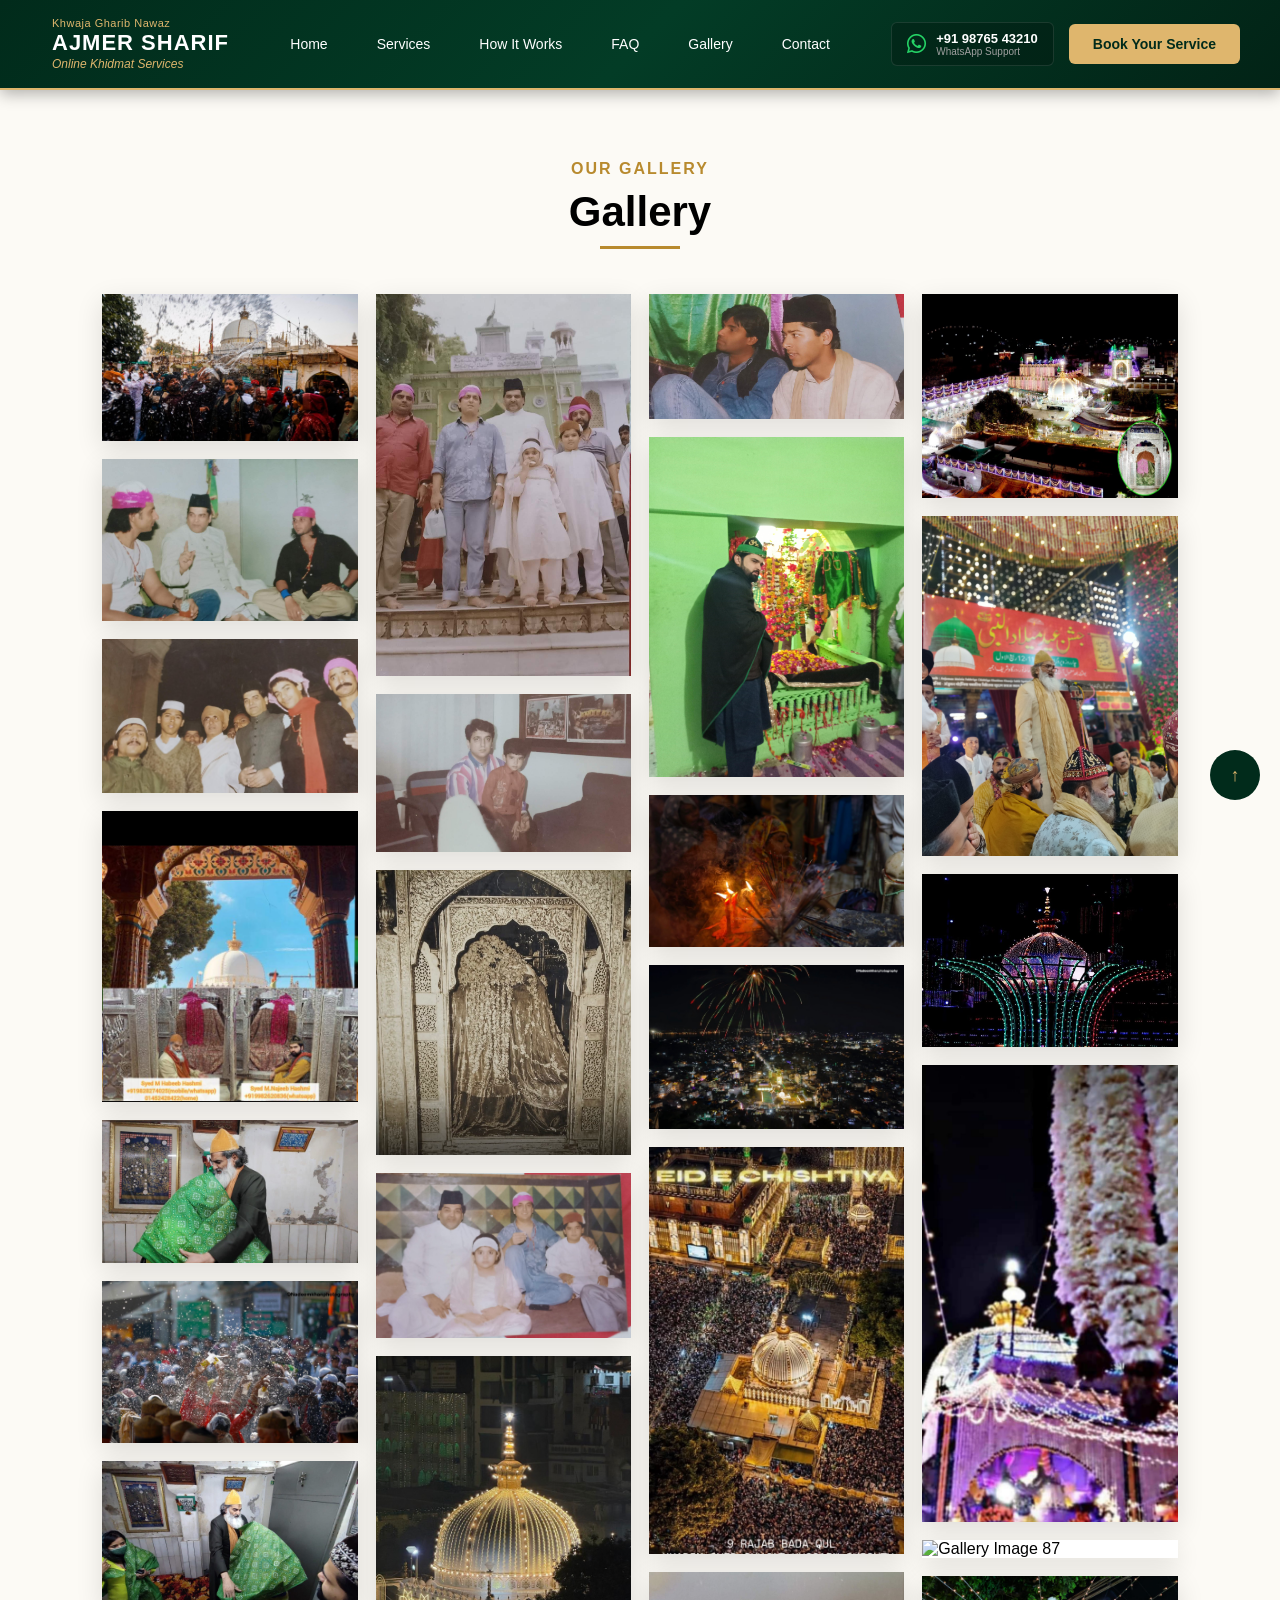
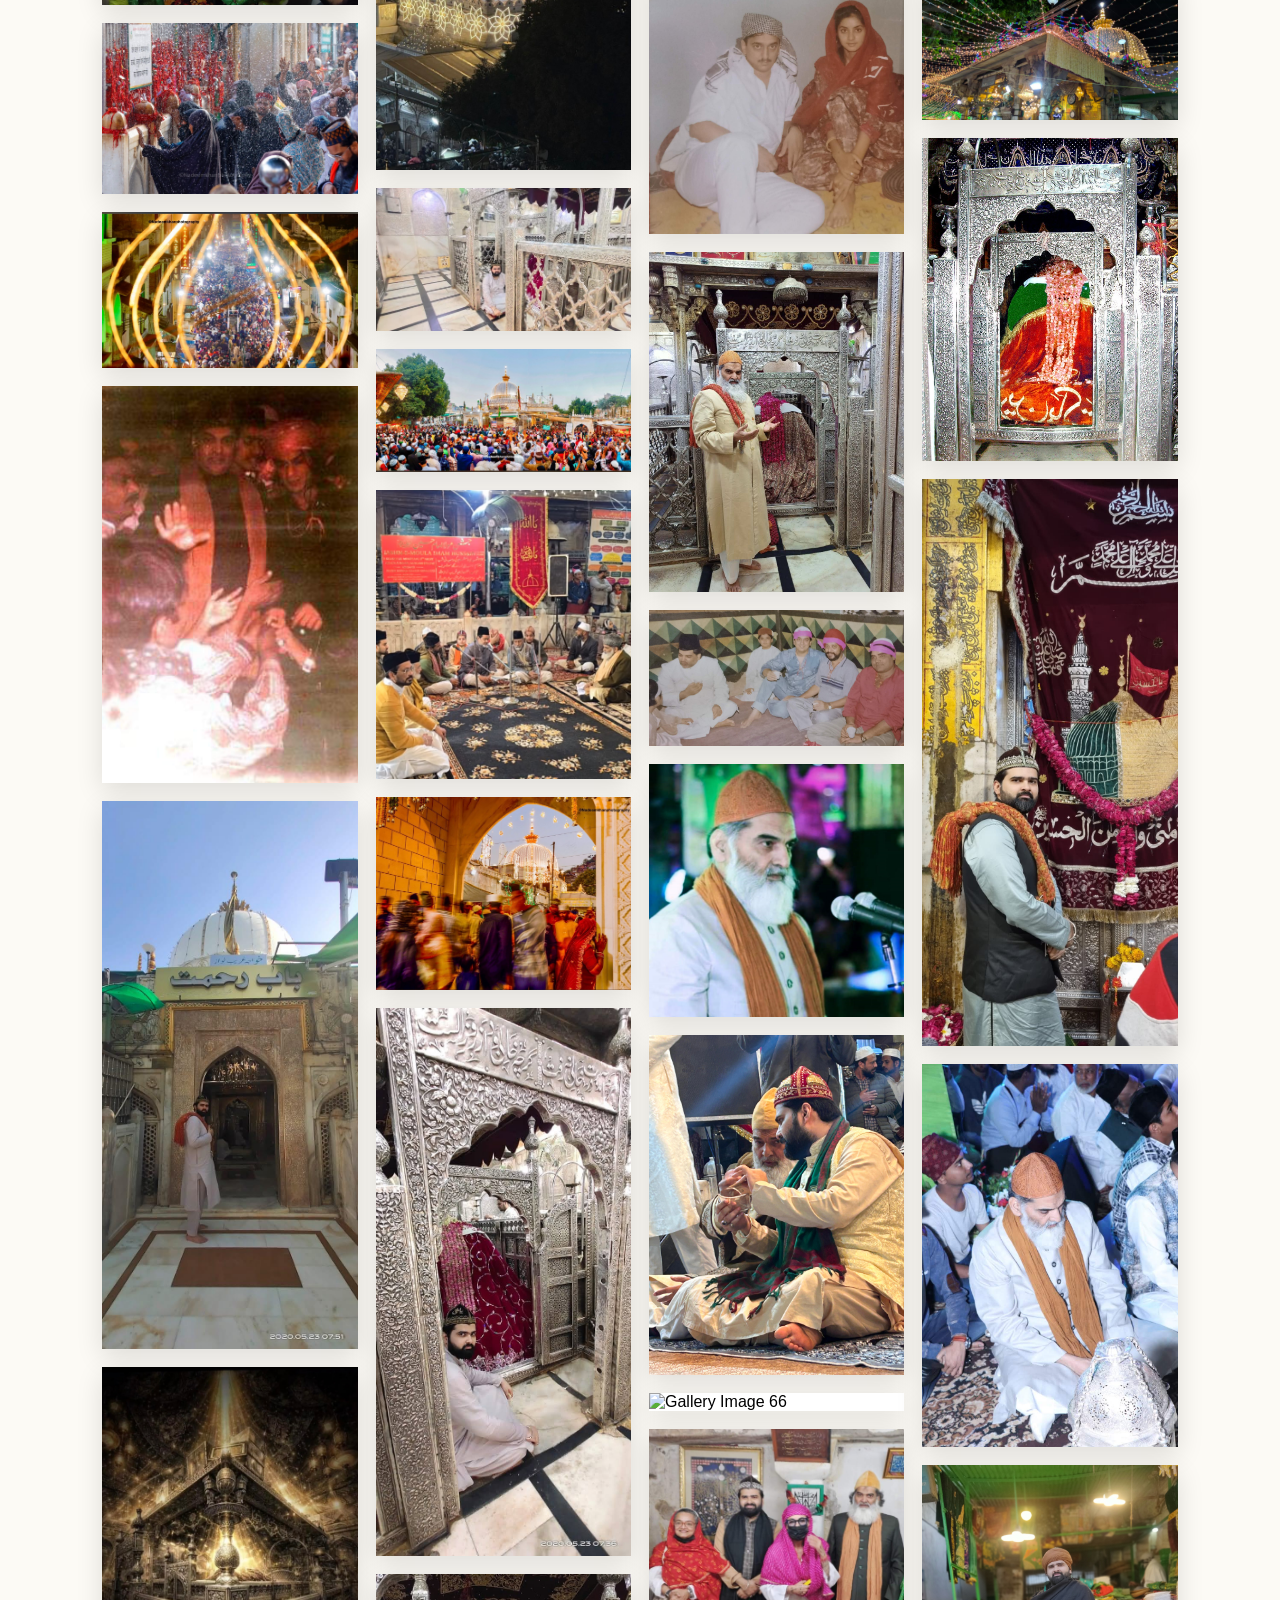
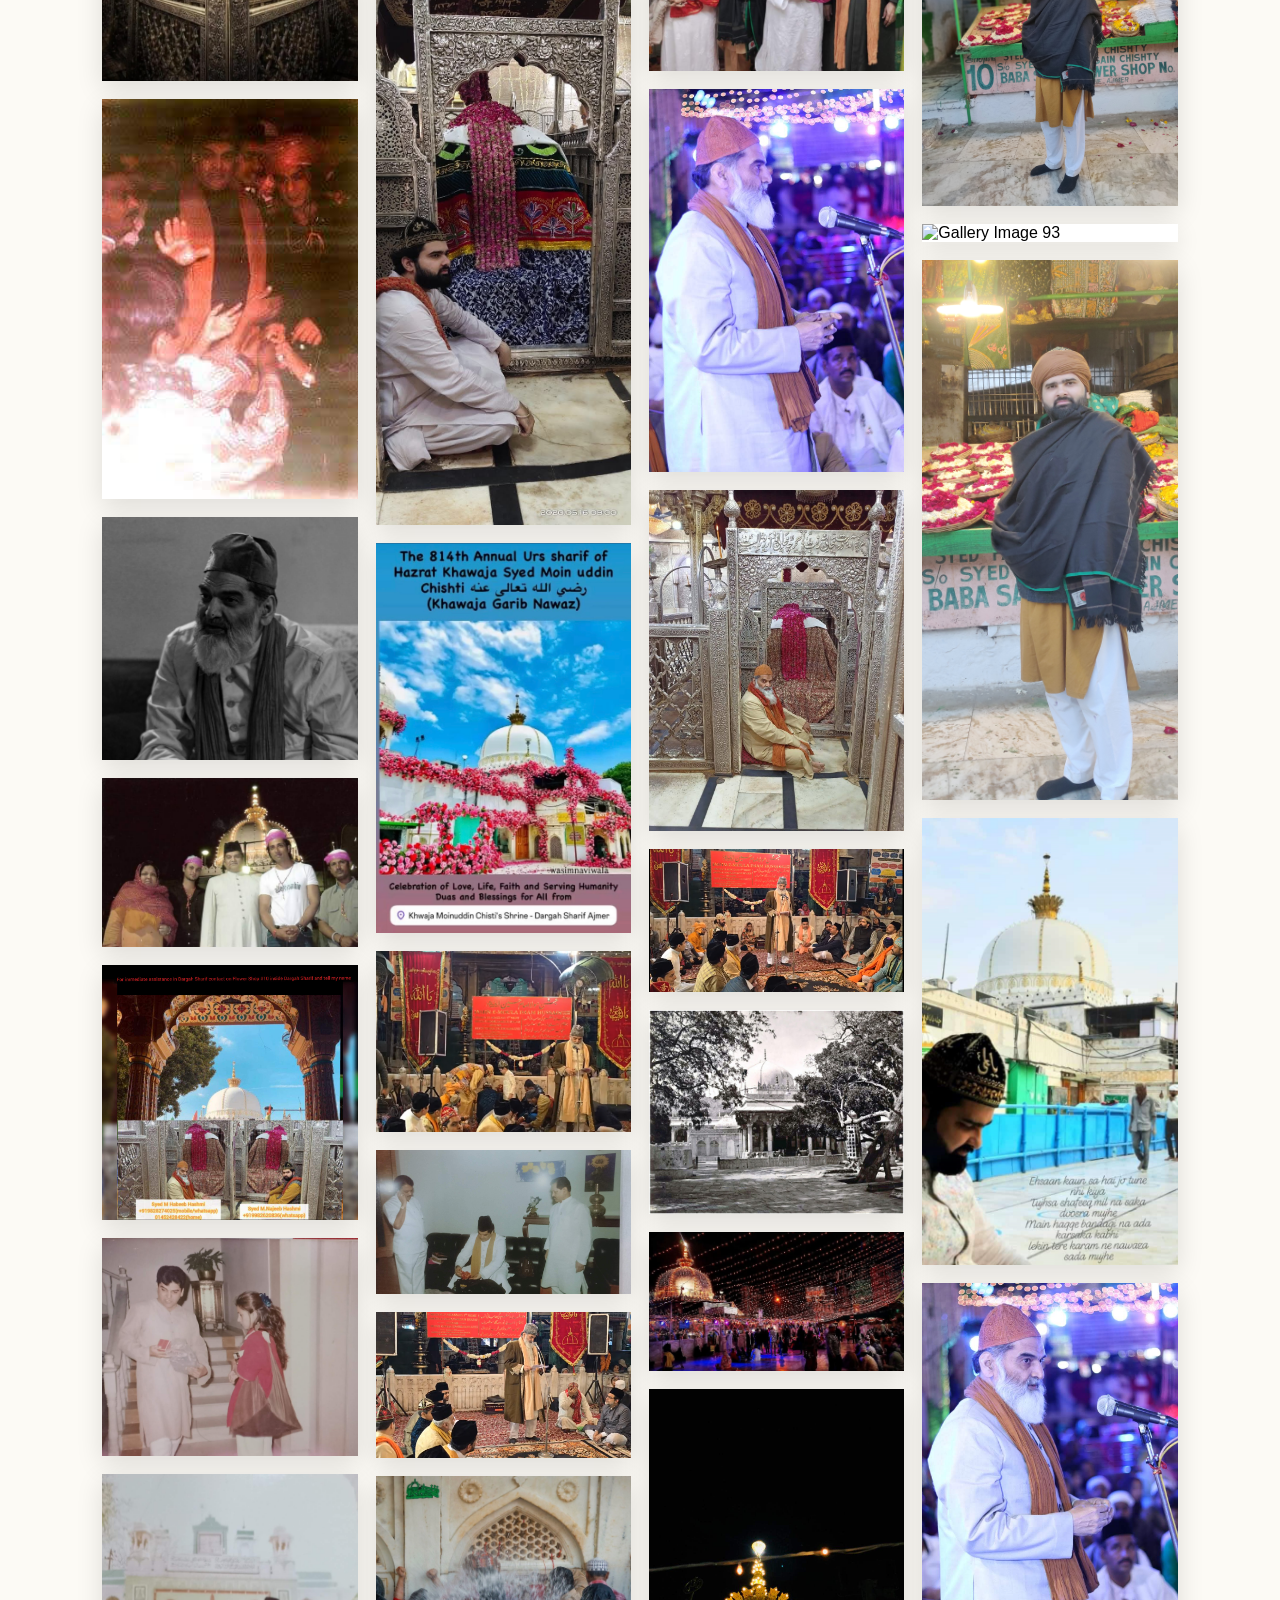
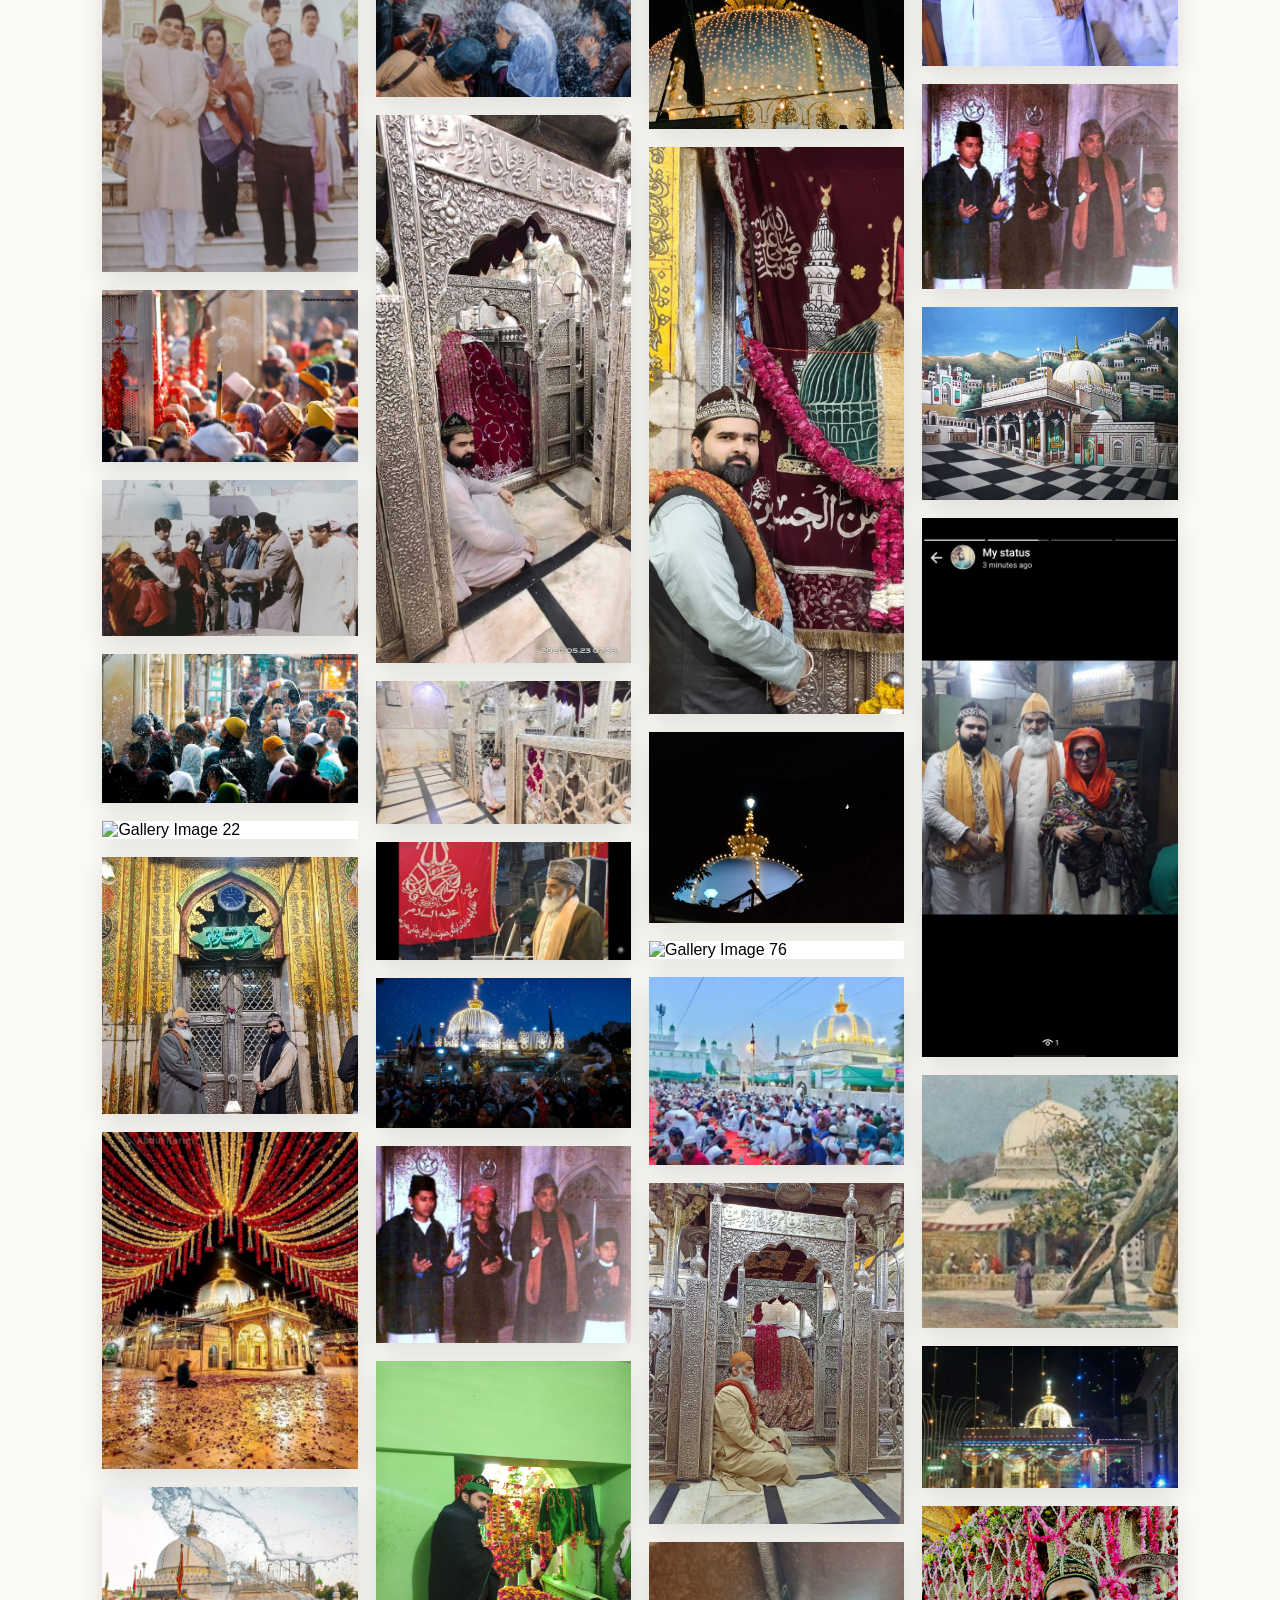
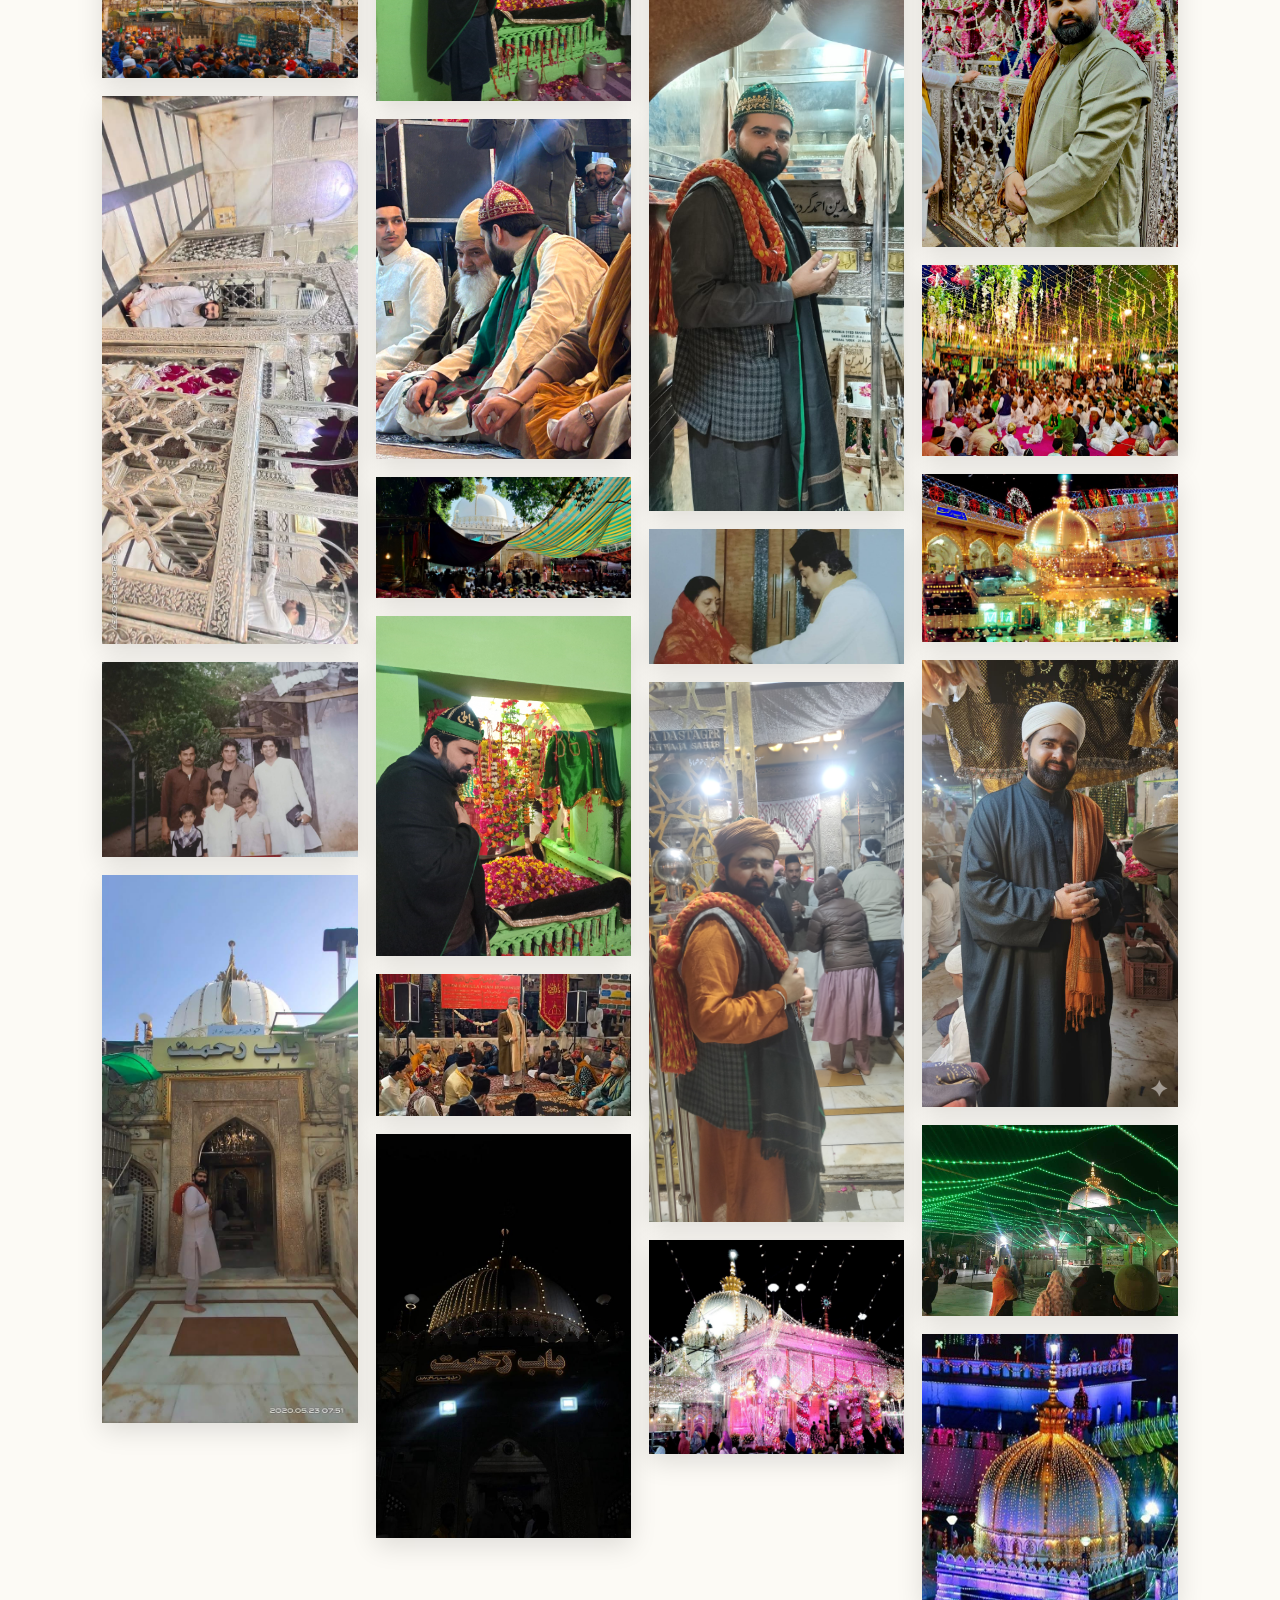
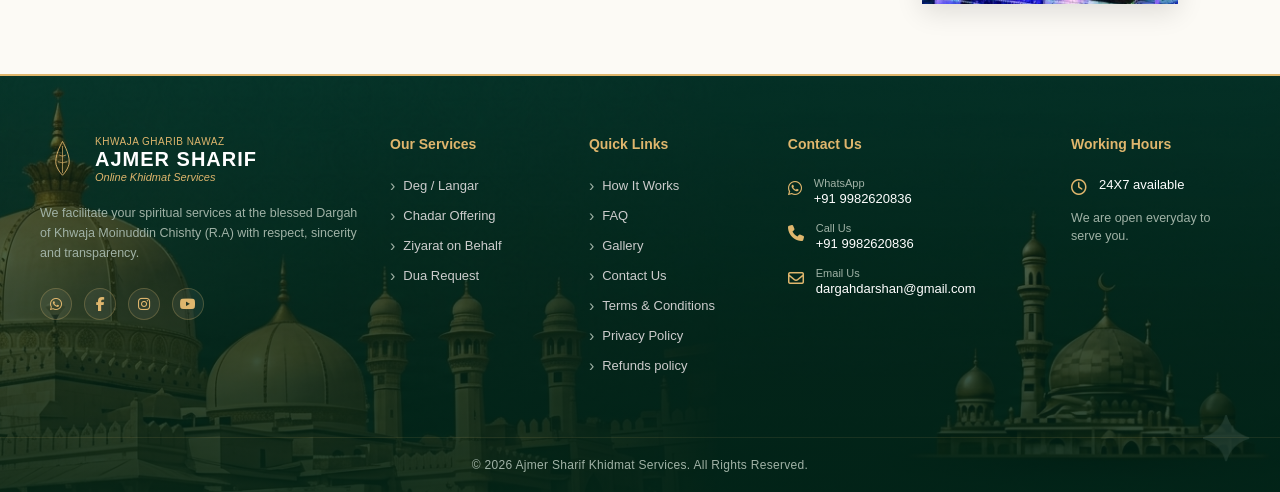
==== commit a9d277fd: "final change" ====
--- a/gallery.html
+++ b/gallery.html
@@ -6,7 +6,7 @@
     <meta name="viewport" content="width=device-width, initial-scale=1.0">
     <title>Gallery</title>
     <link rel="stylesheet" href="https://cloudflare.com" />
-    <link rel="stylesheet" href="st.css" />
+    <link rel="stylesheet" href="style.css" />
     <link
       rel="stylesheet"
       href="https://cdnjs.cloudflare.com/ajax/libs/font-awesome/6.5.1/css/all.min.css"
@@ -373,10 +373,10 @@
             <div class="as-ftr-hours-icon">
               <i class="fa-regular fa-clock"></i>
             </div>
-            <div class="as-ftr-hours-text">
-              <span class="as-ftr-days">Monday - Sunday</span>
-              <span class="as-ftr-time">6:00 AM - 10:00 PM</span>
-            </div>
+             <div class="as-ftr-hours-text">
+            <span class="as-ftr-days">24X7 available</span>
+           
+          </div>
           </div>
           <p class="as-ftr-hours-note">We are open everyday to serve you.</p>
         </div>
--- a/style.css
+++ b/style.css
@@ -0,0 +1,3473 @@
+/* Reset basic styling */
+* {
+  margin: 0;
+  padding: 0;
+  box-sizing: border-box;
+  font-family: "Arial", sans-serif;
+}
+
+html {
+  scroll-behavior: smooth;
+  overflow-x: hidden;
+}
+
+body {
+  background-color: #0b1d17;
+  overflow-x: hidden;
+}
+
+img {
+  max-width: 100%;
+  height: auto;
+  display: block;
+}
+
+/* Main Header Styling */
+.main-header {
+  background: linear-gradient(135deg, #012b1b 0%, #033c26 50%, #022316 100%);
+  display: flex;
+  justify-content: space-between;
+  align-items: center;
+  padding: 12px 40px;
+  border-bottom: 2px solid #dfb66d;
+  box-shadow: 0 4px 15px rgba(0, 0, 0, 0.3);
+  min-height: 90px;
+  position: relative;
+}
+
+/* =========================
+LOGO
+========================= */
+
+.logo-container {
+  display: flex;
+  align-items: center;
+  gap: 12px;
+}
+
+.logo-text {
+  display: flex;
+  flex-direction: column;
+}
+
+.logo-text .sub-title {
+  color: #dfb66d;
+  font-size: 11px;
+  font-weight: 500;
+  letter-spacing: 0.5px;
+}
+
+.logo-text .main-title {
+  color: #fff;
+  font-size: 22px;
+  font-weight: 700;
+  letter-spacing: 1px;
+  margin: 1px 0;
+}
+
+.logo-text .tagline {
+  color: #dfb66d;
+  font-size: 12px;
+  font-style: italic;
+}
+
+/* =========================
+NAVIGATION
+========================= */
+
+.nav-menu {
+  display: flex;
+  align-items: center;
+  gap: 25px;
+}
+
+.nav-item {
+  color: #fff;
+  text-decoration: none;
+  font-size: 14px;
+  font-weight: 500;
+  padding: 8px 12px;
+  border-radius: 4px;
+  transition: 0.3s;
+}
+
+.nav-item:hover {
+  color: #dfb66d;
+}
+
+/* ACTIVE MENU */
+
+.nav-item.active {
+  color: #dfb66d;
+  background: rgba(255, 255, 255, 0.05);
+  border-bottom: 2px solid #dfb66d;
+}
+
+/* =========================
+RIGHT ACTIONS
+========================= */
+
+.actions-container {
+  display: flex;
+  align-items: center;
+  gap: 15px;
+}
+
+/* WhatsApp */
+
+.whatsapp-btn {
+  display: flex;
+  align-items: center;
+  gap: 10px;
+  background: rgba(0, 0, 0, 0.2);
+  border: 1px solid rgba(255, 255, 255, 0.1);
+  padding: 8px 15px;
+  border-radius: 6px;
+  text-decoration: none;
+}
+
+.whatsapp-btn i {
+  color: #25d366;
+  font-size: 22px;
+}
+
+.whatsapp-text {
+  display: flex;
+  flex-direction: column;
+}
+
+.phone-number {
+  color: #fff;
+  font-size: 13px;
+  font-weight: bold;
+}
+
+.support-label {
+  color: #a0a0a0;
+  font-size: 10px;
+}
+
+/* Button */
+
+.book-btn {
+  background: #dfb66d;
+  color: #012b1b;
+  text-decoration: none;
+  padding: 12px 24px;
+  font-size: 14px;
+  font-weight: bold;
+  border-radius: 6px;
+  transition: 0.3s;
+}
+
+.book-btn:hover {
+  background: #c9a25b;
+}
+
+/* =========================
+MENU TOGGLE
+========================= */
+
+.menu-toggle {
+  display: none;
+  font-size: 30px;
+  color: #fff;
+  cursor: pointer;
+}
+
+/* =========================
+TABLET
+========================= */
+
+@media (max-width: 1100px) {
+  .nav-menu {
+    gap: 15px;
+  }
+
+  .nav-item {
+    font-size: 13px;
+  }
+}
+
+/* =========================
+MOBILE
+========================= */
+
+@media (max-width: 768px) {
+  .main-header {
+    padding: 12px 15px;
+    min-height: auto;
+  }
+
+  /* Logo */
+
+  .logo-container {
+    width: 100%;
+    justify-content: flex-start;
+    gap: 10px;
+  }
+
+  .logo-icon svg {
+    width: 38px;
+    height: 38px;
+  }
+
+  .logo-text .sub-title {
+    font-size: 8px;
+  }
+
+  .logo-text .main-title {
+    font-size: 20px;
+    line-height: 1;
+  }
+
+  .logo-text .tagline {
+    font-size: 9px;
+  }
+
+  /* Hamburger */
+
+  .menu-toggle {
+    display: block;
+  }
+
+  /* Hide Desktop Buttons */
+
+  .actions-container {
+    display: none;
+  }
+
+  /* Mobile Menu */
+
+  .nav-menu {
+    position: absolute;
+    top: 100%;
+    left: 0;
+
+    width: 100%;
+    background: #012b1b;
+
+    flex-direction: column;
+    align-items: flex-start;
+    gap: 0;
+
+    overflow: hidden;
+    max-height: 0;
+
+    transition: 0.4s ease;
+
+    z-index: 999;
+  }
+
+  /* OPEN MENU */
+
+  .nav-menu.active {
+    max-height: 500px;
+    padding: 10px 0;
+  }
+
+  .nav-item {
+    width: 100%;
+    padding: 14px 20px;
+    border-bottom: 1px solid rgba(255, 255, 255, 0.08);
+  }
+
+  /* ACTIVE */
+
+  .nav-item.active {
+    border-bottom: none;
+    border-left: 3px solid #dfb66d;
+    background: rgba(223, 182, 109, 0.08);
+  }
+}
+
+.whatsappcss {
+  color: #25d366;
+  font-size: 22px;
+}
+
+/* =========================
+SMALL MOBILE
+========================= */
+
+@media (max-width: 480px) {
+  .logo-text .main-title {
+    font-size: 17px;
+  }
+
+  .logo-text .sub-title {
+    font-size: 7px;
+  }
+
+  .logo-text .tagline {
+    font-size: 8px;
+  }
+
+  .logo-icon svg {
+    width: 34px;
+    height: 34px;
+  }
+}
+
+/* hero section */
+.hero-section {
+  /* यहाँ अपनी खाली बैनर इमेज का नाम डालें (उदा. banner.jpg) */
+  background: url("/images/banner1.png") no-repeat center center;
+  background-size: cover;
+  min-height: 80vh;
+  display: flex;
+  align-items: center;
+  position: relative;
+  padding: 60px 0 30px 0; /* Bottom padding to avoid overlaying features bar */
+}
+
+.container {
+  width: 100%;
+  max-width: 1280px;
+  margin: 0 auto;
+  padding: 0 40px;
+  display: flex;
+  flex-direction: column;
+  justify-content: space-between;
+  height: 100%;
+}
+
+/* Left Content Area */
+.hero-content {
+  max-width: 550px; /* Restricts text to left dark area */
+  color: #ffffff;
+  z-index: 2;
+  margin-bottom: 4rem;
+}
+
+.arabic-text {
+  color: #dfb66d;
+  font-size: 18px;
+  margin-bottom: 10px;
+  font-family: Arial, serif;
+}
+
+.sub-heading {
+  color: #dfb66d;
+  font-size: 24px;
+  /* font-style: italic; */
+  font-family: "Arial", serif;
+  display: block;
+}
+
+.main-heading {
+  font-size: 30px;
+  font-weight: 600;
+  line-height: 1.1;
+  letter-spacing: 1px;
+  margin: 5px 0 20px 0;
+  font-family: "Arial", Times, serif;
+}
+.main-heading span {
+  color: #fff;
+  font-weight: 700;
+  font-size: 52px;
+}
+
+
+.services-highlight {
+  color: #dfb66d;
+  font-size: 18px;
+  font-weight: 500;
+  line-height: 1.4;
+  margin-bottom: 20px;
+}
+
+.description {
+  color: #cccccc;
+  font-size: 14px;
+  line-height: 1.6;
+  margin-bottom: 35px;
+}
+
+/* Buttons Container */
+.cta-buttons {
+  display: flex;
+  gap: 12px;
+  align-items: center;
+  flex-wrap: wrap;
+}
+@media screen and (min-width: 1024px) and (max-width: 1280px) {
+  .cta-buttons {
+  }
+}
+
+/* Button 1: Book Your Service (Solid Golden) */
+.btn-book {
+  background: #dfb66d;
+  color: #012b1b;
+  text-decoration: none;
+  padding: 12px 24px;
+  font-size: 14px;
+  font-weight: bold;
+  border-radius: 6px;
+  display: inline-flex;
+  align-items: center;
+  gap: 8px;
+  box-shadow: 0 4px 10px rgba(0, 0, 0, 0.3);
+  transition: background 0.3s;
+}
+
+.btn-book:hover {
+  background: #c9a25b;
+}
+
+/* Button 2: View Services (Transparent with Border) */
+.btn-view {
+  background: transparent;
+  color: #dfb66d;
+  border: 1px solid #dfb66d;
+  text-decoration: none;
+  padding: 12px 24px;
+  font-size: 14px;
+  font-weight: 500;
+  border-radius: 6px;
+  display: inline-flex;
+  align-items: center;
+  gap: 8px;
+  transition: all 0.3s;
+}
+
+.btn-view:hover {
+  background: rgba(223, 182, 109, 0.1);
+}
+
+/* Button 3: WhatsApp Us (Deep Green Outline) */
+.btn-whatsapp {
+  background: rgba(1, 43, 27, 0.4);
+  color: #25d366;
+  border: 1px solid #034f32;
+  text-decoration: none;
+  padding: 12px 24px;
+  font-size: 14px;
+  font-weight: 500;
+  border-radius: 6px;
+  display: inline-flex;
+  align-items: center;
+  gap: 8px;
+  transition: all 0.3s;
+}
+
+.btn-whatsapp:hover {
+  background: rgba(37, 211, 102, 0.1);
+}
+
+/* 3. Bottom Features Bar Styling */
+.features-bar {
+  /* position: absolute;
+  bottom: 20px;
+  left: 50%;
+  transform: translateX(-50%);
+  width: min(calc(100% - 40px), 1200px);
+  min-height: 130px;
+  background: rgba(1, 35, 22, 0.4);
+  border: 1px solid rgba(223, 182, 109, 0.2);
+  border-radius: 8px;
+  padding: 25px;
+  display: grid;
+  grid-template-columns: repeat(4, 1fr);
+  gap: 20px;
+  backdrop-filter: blur(3px);
+  box-sizing: border-box; */
+  display:none;
+}
+
+.feature-item {
+  display: flex;
+  align-items: center;
+  gap: 15px;
+  color: #ffffff;
+}
+
+/* Distinct border separator except for last item */
+.feature-item:not(:last-child) {
+  border-right: 1px solid rgba(223, 182, 109, 0.15);
+}
+
+.feature-icon i {
+  color: #dfb66d;
+  font-size: 24px;
+}
+
+.feature-text h3 {
+  font-size: 14px;
+  font-weight: 600;
+  color: #dfb66d;
+}
+
+.feature-text p {
+  font-size: 12px;
+  color: #b3b3b3;
+  margin-top: 2px;
+}
+
+/* Responsive Styles for Tablet and Mobile */
+/* =========================================
+MOBILE HERO SECTION
+SAME AS REFERENCE DESIGN
+========================================= */
+
+@media (max-width: 576px) {
+  .hero-section {
+    background:
+      linear-gradient(to bottom, rgba(0, 0, 0, 0.08), rgba(0, 0, 0, 0.18)),
+      url("/images/mob3.png");
+
+    /* background-position: center top; */
+    background-repeat: no-repeat;
+    background-size: cover;
+   
+
+    min-height: auto;
+
+    position: relative;
+
+    display: flex;
+    align-items: flex-start;
+
+    overflow: visible;
+
+    padding: 20px 0 25px;
+  }
+
+  .container {
+    width: 100%;
+
+    padding: 0 12px;
+
+    display: flex;
+    flex-direction: column;
+
+    justify-content: space-between;
+
+    min-height: auto;
+    height: auto;
+  }
+
+  /* =========================
+    HERO CONTENT
+    ========================= */
+
+  .hero-content {
+    max-width: 100%;
+
+    width: 100%;
+
+    z-index: 2;
+  }
+
+  /* Arabic Text */
+
+  .arabic-text {
+    font-size: 13px;
+
+    line-height: 1.3;
+
+    color: #dfb66d;
+
+    margin-bottom: 10px;
+
+    font-style: italic;
+  }
+
+  /* Online Khidmat */
+
+  .sub-heading {
+    display: block;
+
+    color: #dfb66d;
+
+    font-size: 18px;
+
+   
+
+    margin-bottom: 8px;
+  }
+
+  /* Main Heading */
+
+  .main-heading {
+    font-size: 14px;
+
+    line-height: 1.02;
+
+    color: #ffffff;
+
+    margin-bottom: 12px;
+    margin-top: 15px;
+
+    font-weight: 700;
+
+    letter-spacing: 0.5px;
+  }
+
+  /* Services Text */
+
+  .services-highlight {
+    color: #dfb66d;
+
+    font-size: 16px;
+
+    line-height: 1.45;
+
+    font-weight: 600;
+
+    margin-bottom: 16px;
+  }
+
+  /* Description */
+
+  .description {
+    color: #f5f5f5;
+
+    font-size: 12px;
+
+    line-height: 1.8;
+
+    max-width: 95%;
+
+    margin-bottom: 0;
+  }
+
+  /* =========================
+    BUTTONS AREA
+    ========================= */
+
+  .cta-buttons {
+    width: 100%;
+
+    display: grid;
+
+    grid-template-columns: 1fr 1fr;
+
+    gap: 10px;
+
+    margin-top: 310px;
+  }
+
+  /* BOOK BUTTON */
+
+  .btn-book {
+    grid-column: span 2;
+
+    width: 100%;
+
+    justify-content: center;
+
+    background: #f0d99a;
+
+    color: #012b1b;
+
+    padding: 15px 18px;
+
+    border-radius: 8px;
+
+    font-size: 16px;
+
+    font-weight: 700;
+
+    border: none;
+
+    box-shadow: 0 4px 10px rgba(0, 0, 0, 0.25);
+  }
+
+  .btn-book i {
+    display: none;
+  }
+
+  /* VIEW BUTTON */
+
+  .btn-view {
+    width: 100%;
+
+    justify-content: center;
+
+    padding: 13px 12px;
+
+    border-radius: 8px;
+
+    border: 1px solid #dfb66d;
+
+    background: rgba(0, 0, 0, 0.25);
+
+    color: #ffffff;
+
+    font-size: 13px;
+
+    font-weight: 500;
+  }
+
+  .btn-view i {
+    color: #dfb66d;
+
+    font-size: 12px;
+  }
+
+  /* WHATSAPP BUTTON */
+
+  .btn-whatsapp {
+    width: 100%;
+
+    justify-content: center;
+
+    padding: 13px 12px;
+
+    border-radius: 8px;
+
+    border: 1px solid #1c7b46;
+
+    background: rgba(1, 43, 27, 0.55);
+
+    color: #ffffff;
+
+    font-size: 13px;
+
+    font-weight: 500;
+  }
+
+  .btn-whatsapp i {
+    color: #25d366;
+
+    font-size: 16px;
+  }
+
+  /* =========================
+    FEATURES BAR
+    ========================= */
+
+  /* .features-bar{
+
+        position:relative;
+
+        left:0;
+        right:0;
+        bottom:0;
+
+        width:100%;
+
+        margin-top:18px;
+
+        padding:0;
+
+        background:#324d3c54;
+
+        border:none;
+
+        backdrop-filter:none;
+
+        display:grid;
+
+        grid-template-columns:1fr 1fr;
+
+        gap:14px;
+    } */
+
+  /* Feature Item */
+
+  .feature-item {
+    display: flex;
+
+    flex-direction: column;
+
+    align-items: center;
+
+    justify-content: center;
+
+    text-align: center;
+
+    padding: 10px 5px;
+
+    border: none;
+
+    gap: 8px;
+  }
+
+  .feature-item:not(:last-child) {
+    border-right: none;
+  }
+
+  /* Feature Icon */
+
+  .feature-icon {
+    width: 42px;
+    height: 42px;
+
+    border: 1px solid rgba(223, 182, 109, 0.35);
+
+    border-radius: 50%;
+
+    display: flex;
+    align-items: center;
+    justify-content: center;
+
+    background: rgba(0, 0, 0, 0.25);
+  }
+
+  .feature-icon i {
+    color: #dfb66d;
+
+    font-size: 16px;
+  }
+
+  /* Feature Text */
+
+  .feature-text h3 {
+    color: #dfb66d;
+
+    font-size: 11px;
+
+    line-height: 1.4;
+
+    margin-bottom: 3px;
+  }
+
+  .feature-text p {
+    color: #ffffff;
+
+    font-size: 10px;
+
+    line-height: 1.4;
+  }
+}
+
+/* info section2 */
+
+/* ==========================================================================
+   AJMER SHARIF - UNIQUE NOTICE SECTION STYLING (Prefix: as-note-)
+   ========================================================================== */
+
+/* Outer Wrapper for background spacing */
+.as-note-section-container {
+  width: 100%;
+  padding: 30px 20px;
+  background-color: #fcfbfa; /* Light off-white background as per image */
+  display: flex;
+  justify-content: center;
+  align-items: center;
+}
+
+/* Main Rounded Box with Subtle Border */
+.as-note-main-box {
+  width: 100%;
+  max-width: 1300px;
+  background: #ffffff;
+  border: 1px solid #ebdcb9; /* Light golden/beige border */
+  border-radius: 12px;
+  padding: 20px;
+  
+  display: flex;
+  align-items: start;
+  justify-content: space-between;
+  gap: 30px;
+  box-shadow: 0 4px 15px rgba(0, 0, 0, 0.02);
+  margin-left: 0 auto;
+  
+}
+
+/* Left Image Styling */
+.as-note-image-wrapper {
+  flex-shrink: 0;
+  width: 400px;
+  height: 210px;
+  border-radius: 8px;
+  overflow: hidden;
+}
+.as-note-image-wrapper img{
+    width: 100%;
+    height: 100%;
+    object-fit: cover;
+    object-position: center -50px;
+}
+.as-note-thumbnail {
+  width: 100%;
+  height: 100%;
+  object-fit: cover;
+}
+
+/* Center Content & Headings */
+.as-note-content-center {
+  flex-grow: 1;
+  align-self: center;
+}
+
+.as-note-main-heading {
+  font-family: "Arial", "Times New Roman", serif;
+  color: #111111;
+  font-size: 28px;
+  font-weight: 600;
+  margin-bottom: 20px;
+  letter-spacing: 0.3px;
+}
+
+/* 2-Column Grid for Features */
+.as-note-features-grid {
+  display: grid;
+  grid-template-columns: repeat(2, 1fr);
+  row-gap: 15px;
+  column-gap: 40px;
+}
+
+.as-note-grid-item {
+  display: flex;
+  align-items: center;
+  gap: 10px;
+}
+
+/* Green Shield/Circle Icon Style */
+.as-note-icon-circle i {
+  color: #1b4d3e; /* Deep green icon color */
+  font-size: 16px;
+  display: block;
+}
+
+.as-note-item-text {
+  font-family: Arial, sans-serif;
+  color: #444444;
+  font-size: 14px;
+  font-weight: 500;
+}
+
+/* Right Side Quote Box Styling */
+.as-note-quote-container {
+  flex-shrink: 0;
+  width: 260px;
+}
+
+.as-note-quote-box {
+  border: 1px solid #e3d2ad;
+  border-radius: 8px;
+  padding: 20px 25px;
+  position: relative;
+  background-color: #fffdf9;
+  text-align: center;
+  min-height: 110px;
+  display: flex;
+  align-items: center;
+  justify-content: center;
+  margin-top: 45px;
+
+}
+
+.as-note-quote-text {
+  font-family: "Arial", serif;
+  font-size: 14px;
+  color: #222222;
+  line-height: 1.5;
+  font-weight: 500;
+}
+
+/* Decorative Quote Icon on Top-Right */
+.as-note-quote-icon {
+  position: absolute;
+  top: -5px;
+  right: 15px;
+  font-family: "Arial", serif;
+  font-size: 45px;
+  color: #dfb66d;
+  line-height: 1;
+  opacity: 0.7;
+}
+.as-note-quote-icon {
+  position: absolute;
+  top: -5px;
+  right: 15px;
+  font-family: "Arial", serif;
+  font-size: 45px;
+  color: #dfb66d;
+  line-height: 1;
+  opacity: 0.7;
+}
+
+/* Responsive Handling for Mobile Screens */
+@media (max-width: 992px) {
+  .as-note-main-box {
+    flex-direction: column;
+    text-align: center;
+    padding: 30px 20px;
+  }
+
+  .as-note-image-wrapper {
+    width: 220px;
+    height: 130px;
+  }
+
+  .as-note-features-grid {
+    grid-template-columns: 1fr;
+    /* justify-items: center; */
+    row-gap: 12px;
+  }
+
+  .as-note-grid-item {
+    justify-content: flex-start;
+    width: 100%;
+    max-width: 280px;
+  }
+
+  .as-note-quote-container {
+    width: 100%;
+    max-width: 320px;
+  }
+  .as-note-main-heading {
+    font-size: 22px;
+    text-align: start;
+  }
+  .as-note-image-wrapper {
+    margin: 0px;
+    padding: 0px;
+    width: 100%;
+  }
+}
+
+/* element.style {
+    left: 0;
+    display: inline-block;
+    width: 45px;
+    transform: rotate(180deg);
+    height: 20px;
+} */
+
+/* choiseplan section */
+
+/* ==========================================================================
+   AJMER SHARIF - UNIQUE SERVICES SECTION (Prefix: as-srv-)
+   ========================================================================== */
+
+/* Outer Section Background */
+.as-srv-section {
+  background-color: #fcfaf5; /* Image exact creamish-white background */
+  padding: 60px 20px;
+  width: 100%;
+}
+
+.as-srv-container {
+  max-width: 1300px;
+  margin: 0 auto;
+  align-items: center;
+  margin-left: 0 auto;
+}
+
+/* Header Text Styling */
+.as-srv-header {
+  text-align: center;
+  margin-bottom: 50px;
+}
+
+.as-srv-top-tag {
+  color: #c59b27; /* Muted Gold */
+  font-size: 12px;
+  font-weight: bold;
+  letter-spacing: 1.5px;
+  display: block;
+  margin-bottom: 8px;
+}
+
+.as-srv-main-title {
+  font-family: "Arial", "Times New Roman", serif;
+  color: #0b1a13; /* Very dark green/black */
+  font-size: 32px;
+  font-weight: 600;
+  margin-bottom: 10px;
+}
+
+.as-srv-subtitle {
+  color: #555555;
+  font-size: 15px;
+}
+
+/* Responsive Grid Layout */
+.as-srv-grid {
+  display: grid;
+  grid-template-columns: repeat(4, 1fr);
+  gap: 20px;
+}
+
+/* Service Card Design */
+.as-srv-card {
+  background: #ffffff;
+  border: 1px solid #ebdcb9; /* Inner beige border border */
+  border-radius: 12px;
+  overflow: visible; /* Allows badge circle to clip nicely */
+  display: flex;
+  flex-direction: column;
+  justify-content: space-between;
+  padding: 15px;
+  box-shadow: 0 4px 15px rgba(0, 0, 0, 0.02);
+}
+
+/* Image Container with Floating Badge */
+.as-srv-image-box {
+  position: relative;
+  width: 100%;
+  height: 320px;
+  border-radius: 8px;
+  overflow: visible; /* Essential for floating icon overlay */
+  margin-bottom: 30px; /* Space for the overlapping badge */
+}
+
+.as-srv-img {
+  width: 100%;
+  height: 100%;
+  object-fit: cover;
+  border-radius: 1px;
+  transition: 0.5s;
+}
+.as-srv-img:hover {
+  transform: scale(1.05);
+}
+
+/* Circular Green Icon Badge overlapping image */
+.as-srv-icon-badge {
+  position: absolute;
+  bottom: -25px;
+  left: 50%;
+  transform: translateX(-50%);
+  width: 50px;
+  height: 50px;
+  background: linear-gradient(135deg, #012b1b, #03442b);
+  border: 2px solid #dfb66d; /* Golden ring border */
+  border-radius: 50%;
+  display: flex;
+  align-items: center;
+  justify-content: center;
+  z-index: 2;
+  box-shadow: 0 4px 8px rgba(0, 0, 0, 0.15);
+}
+
+.as-srv-icon-badge i {
+  color: #dfb66d;
+  font-size: 20px;
+}
+
+/* Text Content Area inside Card */
+.as-srv-content {
+  display: flex;
+  flex-direction: column;
+  flex-grow: 1;
+  text-align: center;
+}
+
+.as-srv-card-title {
+  font-family: "Arial", serif;
+  font-size: 18px;
+  color: #111111;
+  margin-bottom: 10px;
+  font-weight: bold;
+}
+
+.as-srv-card-desc {
+  font-size: 13px;
+  color: #666666;
+  line-height: 1.5;
+  margin-bottom: 15px;
+  min-height: 40px; /* Aligns description height */
+}
+
+/* Bullet Points Container */
+.as-srv-list {
+  list-style: none;
+  text-align: center;
+  margin-bottom: 25px;
+  padding-left: 5px;
+  flex-grow: 1; /* Pushes button to bottom evenly */
+}
+
+.as-srv-list li {
+  font-size: 12.5px;
+  color: #444444;
+  position: relative;
+  padding-left: 15px;
+  margin-bottom: 8px;
+  line-height: 1.4;
+}
+
+/* Small bullet design mimicking image */
+.as-srv-list li::before {
+  content: " ";
+  color: #333333;
+  font-size: 14px;
+  /* position: absolute; */
+  left: 0px; 
+  
+  top: -2px;
+}
+
+/* Dark Green Button Styling */
+.as-srv-btn {
+  background: #012b1b;
+  color: #dfb66d;
+  text-decoration: none;
+  padding: 10px 0;
+  font-size: 13px;
+  font-weight: 500;
+  border-radius: 4px;
+  display: block;
+  width: 100%;
+  transition: background 0.3s;
+  border: 1px solid transparent;
+}
+
+.as-srv-btn:hover {
+  background: #03442b;
+  color: #ffffff;
+}
+
+/* Responsive Breakpoints for Tablet & Mobile Screens */
+@media (max-width: 1024px) {
+  .as-srv-grid {
+    grid-template-columns: repeat(2, 1fr);
+    gap: 25px;
+  }
+}
+
+@media (max-width: 600px) {
+  .as-srv-grid {
+    grid-template-columns: 1fr;
+  }
+  .as-srv-main-title {
+    font-size: 26px;
+  }
+}
+
+/* ==========================================================================
+   AJMER SHARIF - UNIQUE HOW IT WORKS SECTION (Prefix: as-hiw-)
+   ========================================================================== */
+
+/* Main Section Wrapper */
+.as-hiw-section {
+  background-color: #fcfaf5; /* Creamish white background matching the layout */
+  padding: 60px 20px;
+  width: 100%;
+}
+
+.as-hiw-container {
+  max-width: 1200px;
+  margin: 0 auto;
+}
+
+/* Header Text Styling */
+.as-hiw-header {
+  text-align: center;
+  margin-bottom: 60px;
+}
+
+.as-hiw-top-tag {
+  color: #c59b27;
+  font-size: 12px;
+  font-weight: bold;
+  letter-spacing: 1.5px;
+  display: block;
+  margin-bottom: 6px;
+}
+
+.as-hiw-main-title {
+  font-family: "Arial", "Times New Roman", serif;
+  color: #0b1a13;
+  font-size: 32px;
+  font-weight: 600;
+}
+
+/* Elegant Center Divider Line */
+.as-hiw-divider {
+  width: 60px;
+  height: 1px;
+  background-color: #dfb66d;
+  margin: 15px auto 0 auto;
+  position: relative;
+}
+
+.as-hiw-divider::before {
+  content: "◆";
+  color: #dfb66d;
+  font-size: 10px;
+  position: absolute;
+  top: -6px;
+  left: 50%;
+  transform: translateX(-50%);
+  background: #fcfaf5;
+  padding: 0 4px;
+}
+
+/* Steps Outer Flex Container */
+.as-hiw-steps-wrapper {
+  display: flex;
+  justify-content: space-between;
+  align-items: flex-start;
+  position: relative;
+  padding: 0 40px;
+}
+
+/* Central Horizontal Dotted Connecting Line */
+.as-hiw-connecting-line {
+  position: absolute;
+  top: 50px; /* Aligns exactly with the vertical center of the circles */
+  left: 10%;
+  right: 10%;
+  height: 1px;
+  border-top: 2px dotted #dfb66d;
+  z-index: 1;
+}
+
+/* Individual Step Block */
+.as-hiw-step-item {
+  display: flex;
+  flex-direction: column;
+  align-items: center;
+  text-align: center;
+  width: 22%;
+  z-index: 2; /* Sits above the dotted line */
+}
+
+/* Floating Circular Badge Box */
+.as-hiw-circle-box {
+  position: relative;
+  width: 100px;
+  height: 100px;
+  background: #ffffff;
+  border: 1px solid #ebdcb9;
+  border-radius: 50%;
+  display: flex;
+  align-items: center;
+  justify-content: center;
+  box-shadow: 0 4px 10px rgba(0, 0, 0, 0.02);
+  margin-bottom: 25px;
+}
+
+/* Icon Design */
+.as-hiw-icon-wrap i {
+  color: #012b1b; /* Deep green icon color */
+  font-size: 80px;
+}
+
+/* Step Number Label inside/below the Ring */
+.as-hiw-step-number {
+  position: absolute;
+  bottom: -12px;
+  left: 50%;
+  transform: translateX(-50%);
+  background: #ffffff;
+  color: #333333;
+  font-size: 13px;
+  font-weight: bold;
+  width: 24px;
+  height: 24px;
+  border: 1px solid #ebdcb9;
+  border-radius: 50%;
+  display: flex;
+  align-items: center;
+  justify-content: center;
+}
+
+/* Step Content Details */
+.as-hiw-content {
+  padding: 0 5px;
+}
+
+.as-hiw-step-title {
+  font-family: Arial, sans-serif;
+  font-size: 15px;
+  font-weight: bold;
+  color: #111111;
+  margin-bottom: 8px;
+}
+
+.as-hiw-step-desc {
+  font-size: 13px;
+  color: #555555;
+  line-height: 1.5;
+}
+
+/* Responsive Styles for Tablets and Small Mobile Screens */
+@media (max-width: 992px) {
+  .as-hiw-steps-wrapper {
+    flex-direction: column;
+    align-items: center;
+    gap: 40px;
+    padding: 0;
+  }
+
+  .as-hiw-step-item {
+    width: 100%;
+    max-width: 300px;
+  }
+
+  /* Converts horizontal dotted line to a vertical dotted line on mobile */
+  .as-hiw-connecting-line {
+    top: 50px;
+    bottom: 50px;
+    left: 50%;
+    right: auto;
+    width: 1px;
+    height: auto;
+    border-top: none;
+    border-left: 2px dotted #dfb66d;
+  }
+}
+/* f$q section */
+/* ==========================================================================
+   AJMER SHARIF - UNIQUE FAQ SECTION WITH ACCORDION (Prefix: as-faq-)
+   ========================================================================== */
+
+/* Main Section with Background Banner Image Setup */
+.as-faq-section {
+  /* यहाँ अपनी फ़ाइल के अनुसार इमेज का नाम बदलें (उदा. faq-banner.jpg) */
+   background: url("images/ChatGPT Image Jun 3, 2026, 01_27_16 PM.png")
+    no-repeat center top;
+
+  background-size: cover; /* Puri image dikhegi */
+  padding: 60px 15px;
+  width: 100%;
+  color: #fff;
+}
+
+.as-faq-container {
+  max-width: 1240px;
+  margin: 0 auto;
+}
+
+/* Header Headings Group */
+.as-faq-header {
+  text-align: center;
+  margin-bottom: 45px;
+}
+
+.as-faq-top-tag {
+  color: #dfb66d; /* Golden color label text */
+  font-size: 11px;
+  font-weight: bold;
+  letter-spacing: 1.5px;
+  display: block;
+  margin-bottom: 5px;
+}
+
+.as-faq-main-title {
+  font-family: "Arial", "Times New Roman", serif;
+  font-size: 32px;
+  font-weight: 500;
+}
+
+/* Tiny Golden Divider Ornament Line */
+.as-faq-title-divider {
+  width: 40px;
+  height: 1px;
+  background-color: #dfb66d;
+  margin: 12px auto 0 auto;
+  position: relative;
+}
+
+.as-faq-title-divider::before {
+  content: "◆";
+  color: #dfb66d;
+  font-size: 8px;
+  position: absolute;
+  top: -5px;
+  left: 50%;
+  transform: translateX(-50%);
+}
+
+/* Main Layout Grid Row */
+.as-faq-layout-row {
+  display: flex;
+  justify-content: space-between;
+  align-items: flex-start;
+  gap: 30px;
+}
+
+/* Left Spacer (Preserves space for your lantern on the banner image) */
+.as-faq-left-space {
+  width: 25%;
+  flex-shrink: 0;
+}
+
+/* Center Column: Questions Accordion Accordion Block */
+.as-faq-accordion-block {
+  width: 50%;
+  display: flex;
+  flex-direction: column;
+  gap: 12px;
+}
+
+/* Individual Accordion Item Row Container */
+.as-faq-item {
+  background-color: rgba(
+    1,
+    35,
+    22,
+    0.4
+  ); /* Dark semi-transparent green fill matching image overlay */
+  border: 1px solid rgba(223, 182, 109, 0.25); /* Thin transparent golden border line */
+  border-radius: 6px;
+  overflow: hidden;
+  transition: all 0.3s ease;
+}
+
+.as-faq-item:hover {
+  border-color: rgba(223, 182, 109, 0.5);
+  background-color: rgba(1, 35, 22, 0.6);
+}
+
+/* Active Open Accordion State styling */
+.as-faq-item.as-faq-active {
+  border-color: #dfb66d;
+  background-color: rgba(1, 35, 22, 0.7);
+}
+
+/* Interactive Accordion Clickable Header Button Trigger */
+.as-faq-trigger {
+  width: 100%;
+  background: none;
+  border: none;
+  outline: none;
+  padding: 14px 20px;
+  display: flex;
+  justify-content: space-between;
+  align-items: center;
+  cursor: pointer;
+  text-align: left;
+  color: #ffffff;
+}
+
+.as-faq-q-text {
+  font-size: 14px;
+  font-weight: 500;
+  display: flex;
+  align-items: center;
+  gap: 12px;
+}
+
+/* Little icon decoration color modifier */
+.as-faq-icon-gold {
+  color: #dfb66d;
+  font-size: 14px;
+}
+
+/* Toggle +/- Indicator Text Element */
+.as-faq-toggle-icon {
+  font-size: 18px;
+  color: #dfb66d;
+  font-weight: bold;
+  margin-left: 10px;
+}
+
+/* Expandable Answer Wrapper Container Panel */
+.as-faq-panel {
+  max-height: 0;
+  overflow: hidden;
+  transition: max-height 0.3s ease-out; /* JavaScript handles height calculation directly */
+  padding: 0 20px;
+}
+
+/* Answer Paragraph Styling inside Panel */
+.as-faq-a-text {
+  font-size: 13px;
+  color: #cccccc;
+  line-height: 1.6;
+  padding-bottom: 14px;
+  border-top: 1px solid rgba(223, 182, 109, 0.1);
+  padding-top: 10px;
+}
+
+/* Right Sidebar Box Element Container Column */
+.as-faq-sidebar-box {
+  width: 20%;
+  display: flex;
+  flex-direction: column;
+  align-items: center;
+  text-align: center;
+  padding-top: 10px;
+}
+
+.as-faq-sidebar-desc {
+  font-size: 14px;
+  color: #eeeeee;
+  line-height: 1.5;
+  margin: 15px -20px 20px 0;
+}
+
+/* Solid Creamish White View All CTA Link Button Style */
+.as-faq-view-all-btn {
+  background-color: #fff4db; /* Light cream beige solid block color */
+  color: #0b1a13;
+  text-decoration: none;
+  padding: 10px 25px;
+  font-size: 13px;
+  font-weight: bold;
+  border-radius: 4px;
+  width: 100%;
+  max-width: 180px;
+  box-shadow: 0 4px 10px rgba(0, 0, 0, 0.2);
+  transition: background 0.3s ease;
+}
+
+.as-faq-view-all-btn:hover {
+  background-color: #fcebd2;
+}
+
+/* Responsive Scaling Breakpoint Controls for Mobile Devices */
+@media (max-width: 1024px) {
+  .as-faq-layout-row {
+    flex-direction: column;
+    align-items: stretch;
+  }
+  .as-faq-left-space {
+    display: none;
+  }
+  .as-faq-accordion-block {
+    width: 100%;
+  }
+  .as-faq-sidebar-box {
+    width: 100%;
+    margin-top: 4px;
+    border-top: 1px solid rgba(223, 182, 109, 0.1);
+    padding-top: 30px;
+  }
+}
+/* proofsections */
+/* ==========================================================================
+   AJMER SHARIF - UNIQUE PROOF SECTION (Prefix: as-proof-)
+   ========================================================================== */
+
+/* Outer Section Layout with Creamish Background */
+.as-proof-section {
+  background-color: #fcfaf5; /* Exact cream/beige shade from the layout */
+  padding: 60px 20px;
+  width: 100%;
+}
+
+.as-proof-container {
+  max-width: 1280px;
+  margin: 0 auto;
+}
+
+/* Header Headings Group */
+.as-proof-header {
+  text-align: center;
+  margin-bottom: 40px;
+}
+
+.as-proof-top-tag {
+  color: #c59b27;
+  font-size: 11px;
+  font-weight: bold;
+  letter-spacing: 1.5px;
+  display: block;
+  margin-bottom: 5px;
+}
+
+.as-proof-main-title {
+  font-family: "Arial", "Times New Roman", serif;
+  color: #0b1a13;
+  font-size: 32px;
+  font-weight: 600;
+}
+
+/* Centered Ornament Style Divider */
+.as-proof-title-divider {
+  width: 40px;
+  height: 1px;
+  background-color: #dfb66d;
+  margin: 12px auto 0 auto;
+  position: relative;
+}
+
+.as-proof-title-divider::before {
+  content: "◆";
+  color: #dfb66d;
+  font-size: 8px;
+  position: absolute;
+  top: -5px;
+  left: 50%;
+  transform: translateX(-50%);
+}
+
+/* Responsive 5-Column Grid */
+.as-proof-grid {
+  display: grid;
+  grid-template-columns: repeat(5, 1fr);
+  gap: 16px;
+  margin-bottom: 40px;
+}
+
+/* Card Styling with Inner Beige Border */
+.as-proof-card {
+  background: #ffffff;
+  border: 1px solid #ebdcb9; /* Thin soft golden frame */
+  border-radius: 3px;
+  padding: 10px;
+  display: flex;
+  flex-direction: column;
+  align-items: center;
+  text-align: center;
+  box-shadow: 0 4px 10px rgba(0, 0, 0, 0.01);
+}
+
+/* Image Wrapper Box */
+.as-proof-image-box {
+  width: 100%;
+  height: 320px; /* Uniform height for thumbnails */
+  border-radius: 0px;
+  overflow: hidden;
+  margin-bottom: 12px;
+}
+
+.as-proof-img {
+  width: 100%;
+  height: 100%;
+  object-fit: cover;
+  transition: 0.5s;
+}
+
+.as-proof-img:hover {
+  transform: scale(1.05);
+}
+/* Small Card Caption Title underneath image */
+.as-proof-card-title {
+  font-size: 13px;
+  font-weight: 700;
+  color: #222222;
+  margin-top: auto; /* Aligns title to bottom area evenly */
+  padding-bottom: 2px;
+}
+
+/* Bottom Center View More Button Layout */
+.as-proof-actions {
+  display: flex;
+  justify-content: center;
+}
+
+.as-proof-more-btn {
+  background-color: transparent;
+  color: #222222;
+  text-decoration: none;
+  font-size: 13px;
+  font-weight: 500;
+  padding: 10px 30px;
+  border: 1px solid #ebdcb9;
+  border-radius: 4px;
+  background-color: #fffdf9;
+  transition: all 0.3s ease;
+}
+
+.as-proof-more-btn:hover {
+  background-color: #dfb66d;
+  color: #012b1b;
+  border-color: #dfb66d;
+}
+
+/* Responsive Grid Adaptation For Devices */
+@media (max-width: 1100px) {
+  .as-proof-grid {
+    grid-template-columns: repeat(3, 1fr);
+    gap: 20px;
+  }
+  
+}
+
+@media (max-width: 768px) {
+  .as-proof-grid {
+    grid-template-columns: repeat(2, 1fr);
+  }
+  
+ 
+  .as-proof-main-title {
+    font-size: 26px;
+    font-weight: 700;
+  }
+}
+
+@media (max-width: 480px) {
+  .as-proof-grid {
+    grid-template-columns: 1fr;
+  }
+}
+
+/* ==========================================================================
+   AJMER SHARIF - UNIQUE WORLDWIDE FEATURES BAR (Prefix: as-wwd-)
+   ========================================================================== */
+
+/* Main Section with Background Image Setup */
+.as-wwd-section {
+  /* यहाँ अपनी डार्क ग्रीन वर्ल्ड मैप वाली बैकग्राउंड इमेज का नाम डालें */
+  background: url("/images/map.png") no-repeat center center;
+  
+  padding: 35px 20px;
+  width: 100%;
+  background-position: center -20px;
+background-size: cover;
+  min-height: 280px;
+  display: flex;
+  align-items: center;
+  border-top: 1px solid rgba(223, 182, 109, 0.2);
+  border-bottom: 1px solid rgba(223, 182, 109, 0.2);
+}
+
+.as-wwd-container {
+  width: 100%;
+  max-width: 1280px;
+  margin: 0 auto;
+  display: flex;
+  justify-content: space-between;
+  align-items: center;
+}
+
+/* Left Section Content Area */
+.as-wwd-left-content {
+  width: 65%; /* Restricts layout to keep text on left side */
+  display: flex;
+  flex-direction: column;
+  gap: 15px;
+}
+
+/* Top Small Golden Tagline */
+.as-wwd-top-tag {
+  color: #dfb66d; /* Exact Golden Color from Image */
+  font-size: 11px;
+  font-weight: bold;
+  letter-spacing: 1px;
+  font-family: Arial, sans-serif;
+}
+
+/* 4-Column Horizontal Layout for Features */
+.as-wwd-features-grid {
+  display: flex;
+  justify-content: space-between;
+  align-items: center;
+  gap: 15px;
+}
+
+/* Individual Feature Flex Block */
+.as-wwd-feature-item {
+  display: flex;
+  align-items: center;
+  gap: 10px;
+  flex: 1;
+  border: 1px solid rgb(223, 182, 109);
+  padding: 10px;
+  min-height: 80px;
+  border-radius: 6px;
+}
+
+/* Circular Golden Icon Wrapper Box */
+.as-wwd-icon-box {
+  display: flex;
+  align-items: center;
+  justify-content: center;
+  flex-shrink: 0;
+}
+
+/* Custom Line-Art Styling for Icons */
+.as-wwd-icon-box i {
+  color: #dfb66d; /* Golden Line color matching image vectors */
+  font-size: 26px;
+  stroke-width: 1px;
+}
+
+/* Text Container Styling */
+.as-wwd-text-box {
+  display: flex;
+  flex-direction: column;
+  gap: 2px;
+}
+
+.as-wwd-item-title {
+  color: #ffffff;
+  font-size: 12.5px;
+  font-weight: 600;
+  line-height: 1.3;
+  font-family: sans-serif;
+}
+
+.as-wwd-item-desc {
+  color: #a0b2a6; /* Soft grayish-green subtitle shade */
+  font-size: 11px;
+  font-weight: 400;
+}
+
+/* Right Blank Area to avoid overlapping text on the glowing world map lights */
+.as-wwd-right-map-space {
+  width: 30%;
+  flex-shrink: 0;
+}
+
+/* Responsive Handling for Tablets and Mobiles */
+@media (max-width: 1024px) {
+  .as-wwd-container {
+    flex-direction: column;
+  }
+  .as-wwd-left-content {
+    width: 100%;
+    text-align: center;
+    align-items: center;
+  }
+  .as-wwd-features-grid {
+    display: grid;
+    grid-template-columns: repeat(2, 1fr);
+    gap: 25px 15px;
+    width: 100%;
+    margin-top: 10px;
+  }
+  .as-wwd-feature-item {
+    justify-content: center;
+    text-align: left;
+  }
+  .as-wwd-right-map-space {
+    display: none;
+  }
+}
+
+@media (max-width: 576px) {
+  .as-wwd-features-grid {
+    grid-template-columns: 1fr;
+    gap: 20px;
+  }
+  .as-wwd-feature-item {
+    justify-content: flex-start;
+    max-width: 260px;
+    min-width: 100%;
+    margin: 0 auto;
+  }
+}
+
+/* donatesection */
+/* ==========================================================================
+   AJMER SHARIF - UNIQUE SUPPORT LANGAR SECTION (Prefix: as-slk-)
+   ========================================================================== */
+
+/* Outer Wrapping Layout Area */
+.as-slk-section-container {
+  width: 100%;
+  padding: 25px 20px;
+  background-color: #fcfbfa; /* Light off-white container background */
+  display: flex;
+  justify-content: center;
+  align-items: center;
+}
+
+/* Main Box Design with Soft Frame & Pattern Spacer */
+.as-slk-main-box {
+  width: 100%;
+  max-width: 1300px;
+  min-height: 200px;
+  background: #fffdf9; /* Soft cream solid background color */
+  border: 1px solid #ebdcb9; /* Light golden beige inner outline */
+  border-radius: 12px;
+  padding: 20px 40px;
+  display: flex;
+  align-items: center;
+  justify-content: space-between;
+  gap: 40px;
+  box-shadow: 0 4px 15px rgba(223, 182, 109, 0.05);
+  position: relative;
+  overflow: hidden;
+}
+
+/* Optional Background Overlay for Left Pattern Vector (Simulated using CSS) */
+.as-slk-main-box::before {
+  content: "";
+  position: absolute;
+  left: 0;
+  top: 0;
+  width: 120px;
+  height: 100%;
+  background: radial-gradient(
+    circle,
+    rgba(223, 182, 109, 0.06) 1px,
+    transparent 1px
+  );
+  background-size: 8px 8px;
+  opacity: 0.7;
+  pointer-events: none;
+}
+
+/* Left Column: Heading Layout Text Area */
+.as-slk-text-block {
+  flex: 1;
+  max-width: 550px;
+  z-index: 2;
+}
+
+.as-slk-main-heading {
+  font-family: "Arial", "Times New Roman", serif;
+  color: #0b1a13; /* Very dark rich green/black tone */
+  font-size: 20px;
+  font-weight: bold;
+  margin-bottom: 6px;
+  letter-spacing: 0.2px;
+}
+
+.as-slk-sub-text {
+  font-family: "Arial", sans-serif;
+  color: #555555;
+  font-size: 13px;
+  line-height: 1.5;
+}
+
+/* Right Column: CTA Buttons Container Flex */
+.as-slk-buttons-block {
+  display: flex;
+  align-items: center;
+  gap: 16px;
+  flex-shrink: 0;
+  z-index: 2;
+}
+
+/* ==================== BUTTON 1: DONATE NOW ==================== */
+.as-slk-btn-donate {
+  background-color: #012b1b; /* Solid Dark Islamic Green */
+  color: #dfb66d; /* Golden Text Color */
+  text-decoration: none;
+  height: 50px;
+  padding: 0 35px;
+  display: inline-flex;
+  align-items: center;
+  justify-content: center;
+  gap: 12px;
+  border-radius: 6px;
+  font-size: 14px;
+  font-weight: bold;
+  transition: background-color 0.3s ease;
+  border: 1px solid transparent;
+}
+
+.as-slk-btn-donate:hover {
+  background-color: #03442b;
+}
+
+.as-slk-btn-donate svg {
+  display: block;
+}
+
+/* ==================== BUTTON 2: SPONSOR DEG ==================== */
+.as-slk-btn-sponsor {
+  background-color: transparent;
+  color: #8c6a23; /* Muted Dark Gold Text */
+  border: 1px solid #c59b27; /* Thin Golden Border Outline */
+  text-decoration: none;
+  height: 50px;
+  padding: 0 35px;
+  display: inline-flex;
+  align-items: center;
+  justify-content: center;
+  gap: 10px;
+  border-radius: 6px;
+  font-size: 14px;
+  font-weight: bold;
+  transition: all 0.3s ease;
+}
+
+.as-slk-btn-sponsor:hover {
+  background-color: rgba(223, 182, 109, 0.08);
+  color: #012b1b;
+  border-color: #012b1b;
+}
+
+.as-slk-btn-sponsor i {
+  font-size: 16px;
+  color: #8c6a23;
+}
+
+/* Responsive Adaptive Styling Breaks for Mobiles and Small Layouts */
+@media (max-width: 992px) {
+  .as-slk-main-box {
+    flex-direction: column;
+    text-align: center;
+    padding: 30px 20px;
+    gap: 25px;
+  }
+
+  .as-slk-text-block {
+    max-width: 100%;
+  }
+
+  .as-slk-buttons-block {
+    width: 100%;
+    flex-direction: column;
+    align-items: stretch;
+    gap: 12px;
+  }
+
+  .as-slk-btn-donate,
+  .as-slk-btn-sponsor {
+    width: 100%;
+  }
+  .as-wwd-top-tag {
+    font-size: 10px;
+  }
+}
+
+/* footer section css */
+/* ==========================================================================
+   AJMER SHARIF - UNIQUE PREMIUM FOOTER (Prefix: as-ftr-)
+   ========================================================================== */
+
+/* Main Footer Container with Image Base Overlay */
+.as-ftr-section {
+  /* यहाँ अपनी गुंबद वाली डार्क ग्रीन फुटर बैकग्राउंड इमेज का पाथ डालें */
+  background:
+    linear-gradient(rgba(1, 35, 22, 0.6), rgba(1, 35, 22, 0.85)),
+    url("/images/footerimg.png") no-repeat center right;
+  background-size: cover;
+  padding: 60px 0 0 0;
+  width: 100%;
+  min-height: 400px;
+  color: #ffffff;
+  border-top: 2px solid #dfb66d; /* Golden Top Border Header Line */
+}
+
+.as-ftr-container {
+  max-width: 1280px;
+
+  margin: 0 auto;
+  padding: 0 40px;
+  display: flex;
+  justify-content: space-between;
+  align-items: flex-start;
+  gap: 30px;
+}
+
+/* Base Flexible Column Setup */
+.as-ftr-col {
+  flex: 1;
+}
+
+/* Column 1: Wide Layout for Branding text */
+.as-ftr-col-about {
+  flex: 2;
+  max-width: 320px;
+}
+
+.as-ftr-logo-wrap {
+  display: flex;
+  align-items: center;
+  gap: 10px;
+  margin-bottom: 20px;
+}
+
+.as-ftr-logo-text {
+  display: flex;
+  flex-direction: column;
+}
+
+.as-ftr-logo-sub {
+  color: #dfb66d;
+  font-size: 10px;
+  letter-spacing: 0.5px;
+  text-transform: uppercase;
+}
+
+.as-ftr-logo-main {
+  color: #ffffff;
+  font-size: 20px;
+  font-weight: 700;
+  letter-spacing: 1px;
+  line-height: 1.1;
+  margin: 1px 0;
+  font-family: "Arial", Times, serif;
+}
+
+.as-ftr-logo-tag {
+  color: #dfb66d;
+  font-size: 11px;
+  font-style: italic;
+}
+
+.as-ftr-about-desc {
+  color: #a0b2a6; /* Soft green-tint grey text */
+  font-size: 12.5px;
+  line-height: 1.6;
+  margin-bottom: 25px;
+}
+
+/* Circular Social Icons Strip */
+.as-ftr-social-icons {
+  display: flex;
+  gap: 12px;
+}
+
+.as-ftr-social-icons a {
+  width: 32px;
+  height: 32px;
+  background-color: rgba(255, 255, 255, 0.06);
+  border: 1px solid rgba(223, 182, 109, 0.25);
+  border-radius: 50%;
+  display: flex;
+  align-items: center;
+  justify-content: center;
+  text-decoration: none;
+  transition: all 0.3s ease;
+}
+
+.as-ftr-social-icons a i {
+  color: #dfb66d;
+  font-size: 14px;
+}
+
+.as-ftr-social-icons a:hover {
+  background-color: #dfb66d;
+  border-color: #dfb66d;
+}
+
+.as-ftr-social-icons a:hover i {
+  color: #012b1b;
+}
+
+/* Menu Column Headers Typography */
+.as-ftr-col-title {
+  color: #dfb66d; /* Golden Headers */
+  font-size: 14px;
+  font-weight: 600;
+  margin-bottom: 25px;
+  position: relative;
+  font-family: sans-serif;
+}
+
+/* Link Menu Lists with Chevron Symbol Prefix Markers */
+.as-ftr-links-list {
+  list-style: none;
+}
+
+.as-ftr-links-list li {
+  margin-bottom: 12px;
+}
+
+.as-ftr-links-list li a {
+  color: #cccccc;
+  text-decoration: none;
+  font-size: 13px;
+  transition: color 0.3s;
+  display: inline-flex;
+  align-items: center;
+}
+
+/* Injecting the soft ">" angle bracket in front of links exactly like the image */
+.as-ftr-links-list li a::before {
+  content: "›";
+  color: #a0b2a6;
+  font-size: 16px;
+  margin-right: 8px;
+  line-height: 1;
+}
+
+.as-ftr-links-list li a:hover {
+  color: #dfb66d;
+}
+
+/* Column 4: Contact Row Alignment Info blocks */
+.as-ftr-col-contact {
+  flex: 1.5;
+}
+
+.as-ftr-contact-grid {
+  display: flex;
+  flex-direction: column;
+  gap: 16px;
+}
+
+.as-ftr-contact-item {
+  display: flex;
+  align-items: flex-start;
+  gap: 12px;
+}
+
+.as-ftr-contact-icon i {
+  color: #dfb66d;
+  font-size: 16px;
+  margin-top: 3px;
+}
+
+.as-ftr-contact-text {
+  display: flex;
+  flex-direction: column;
+}
+
+.as-ftr-label {
+  color: #a0b2a6;
+  font-size: 11px;
+}
+
+.as-ftr-value {
+  color: #ffffff;
+  text-decoration: none;
+  font-size: 13px;
+  font-weight: 500;
+  margin-top: 2px;
+  word-break: break-all;
+  transition: color 0.3s;
+}
+
+.as-ftr-value:hover {
+  color: #dfb66d;
+}
+
+/* Column 5: Working Clock Hours layout text block */
+.as-ftr-col-hours {
+  max-width: 200px;
+}
+
+.as-ftr-hours-item {
+  display: flex;
+  align-items: flex-start;
+  gap: 12px;
+  margin-bottom: 12px;
+}
+
+.as-ftr-hours-icon i {
+  color: #dfb66d;
+  font-size: 16px;
+  margin-top: 2px;
+}
+
+.as-ftr-hours-text {
+  display: flex;
+  flex-direction: column;
+  gap: 3px;
+}
+
+.as-ftr-days {
+  color: #ffffff;
+  font-size: 13px;
+  font-weight: 500;
+}
+
+.as-ftr-time {
+  color: #a0b2a6;
+  font-size: 12px;
+}
+
+.as-ftr-hours-note {
+  color: #a0b2a6;
+  font-size: 12.5px;
+  line-height: 1.5;
+}
+@media (max-width: 749px) {
+  .as-ftr-hours-note {
+    display: none;
+  }
+ 
+}
+
+/* Bottom Full-Width Copyright Strip Bar */
+.as-ftr-bottom-bar {
+  width: 100%;
+  border-top: 1px solid rgba(223, 182, 109, 0.1);
+  margin-top: 50px;
+  padding: 20px 20px;
+  text-align: center;
+}
+
+.as-ftr-bottom-bar p {
+  color: #a0b2a6;
+  font-size: 12px;
+  letter-spacing: 0.3px;
+}
+
+/* Responsive Adaptive Column Scaling Breakpoints */
+@media (max-width: 1024px) {
+  .as-ftr-container {
+    display: grid;
+    grid-template-columns: repeat(2, 1fr);
+    gap: 40px 30px;
+  }
+  .as-ftr-col-about {
+    max-width: 100%;
+  }
+}
+
+@media (max-width: 600px) {
+  .as-ftr-section {
+    background-position: bottom center;
+    padding-top: 40px;
+  }
+  .as-ftr-container {
+    grid-template-columns: 1fr;
+    gap: 30px;
+    padding: 0 20px;
+  }
+  .as-ftr-col-hours {
+    max-width: 100%;
+  }
+}
+
+/* contact form section css */
+.contact-form-section {
+  padding: 60px 20px;
+  background: linear-gradient(135deg, #0b1d17 0%, #0a2818 100%);
+  border-top: 1px solid #dfb66d;
+}
+
+.contact-container {
+  max-width: 1200px;
+  width: min(1200px, 100%);
+  margin: 0 auto;
+  display: grid;
+  grid-template-columns: 1fr 1fr;
+  gap: 40px;
+  align-items: center;
+}
+
+@media (max-width: 1024px) {
+  .container {
+    padding: 0 24px;
+  }
+
+  .main-header {
+    padding: 10px 24px;
+  }
+
+  /* Reduce the horizontal offset of the features bar so it doesn't overflow */
+  /* .features-bar {
+    position: relative;
+    left: auto;
+    right: auto;
+    bottom: auto;
+    margin: 18px auto;
+    padding: 18px 20px;
+    grid-template-columns: repeat(3, 1fr);
+    min-height: auto;
+    width: auto;
+  } */
+
+  .hero-content {
+    max-width: 480px;
+  }
+}
+
+@media (max-width: 768px) {
+  /* .features-bar {
+    width: 100%;
+    padding: 12px;
+
+    display: grid;
+    grid-template-columns: repeat(2, 1fr);
+
+    gap: 12px;
+  } */
+
+  .feature-item {
+    /* background: rgba(0, 40, 30, 0.75); */
+    border: 1px solid rgba(255, 193, 7, 0.2);
+
+    border-radius: 18px;
+
+    padding: 20px 10px;
+
+    display: flex;
+    flex-direction: column;
+    align-items: center;
+    justify-content: center;
+
+    text-align: center;
+
+    min-height: 120px;
+
+    backdrop-filter: blur(8px);
+  }
+
+  .feature-icon {
+    width: 55px;
+    height: 55px;
+
+    border: 2px solid #d4a84f;
+    border-radius: 50%;
+
+    display: flex;
+    align-items: center;
+    justify-content: center;
+
+    margin-bottom: 14px;
+  }
+
+  .feature-icon i {
+    color: #d4a84f;
+    font-size: 24px;
+  }
+
+  .feature-text h3 {
+    color: #d4a84f;
+    font-size: 14px;
+    font-weight: 700;
+    line-height: 1.4;
+    margin-bottom: 6px;
+  }
+
+  .feature-text p {
+    color: #ffffff;
+    font-size: 14px;
+    line-height: 1.5;
+  }
+}
+
+@media (max-width: 768px) {
+  /* Narrower container padding for small tablets and large phones */
+  .container {
+    padding: 0 16px;
+  }
+
+  .main-header {
+    padding: 10px 12px;
+    align-items: center;
+  }
+
+  /* Make the features bar flow with document on smaller screens */
+  /* .features-bar { */
+    /* position: relative; */
+    /* left: auto; */
+    /* right: auto;
+    bottom: auto;
+    margin-top: 18px;
+    padding: 14px;
+    grid-template-columns: repeat(2, 1fr);
+    width: auto; */
+    /* margin-left: 130px; */
+  /* } */
+
+  /* MOBILE FEATURES SECTION */
+
+  .hero-section {
+    padding: 20px 0 30px;
+    min-height: auto;
+    text-align: center;
+  
+  }
+
+  .hero-content {
+    max-width: 100%;
+  }
+
+  .cta-buttons {
+    justify-content: flex-start;
+  }
+}
+
+.contact-image-wrapper,
+.contact-form-wrapper {
+  min-width: 0;
+  width: 100%;
+}
+
+.contact-image-wrapper {
+  position: relative;
+  border-radius: 12px;
+  overflow: hidden;
+  box-shadow: 0 10px 30px rgba(0, 0, 0, 0.5);
+  height: 400px;
+}
+
+.contact-image {
+  width: 100%;
+  height: 100%;
+  object-fit: cover;
+}
+
+.contact-image-overlay {
+  position: absolute;
+  top: 50%;
+  left: 50%;
+  transform: translate(-50%, -50%);
+  background: rgba(0, 0, 0, 0.5);
+  color: #dfb66d;
+  padding: 15px 30px;
+  border-radius: 8px;
+  font-size: 20px;
+  font-weight: 600;
+  border: 2px solid #dfb66d;
+}
+
+.contact-form-wrapper {
+  background: rgba(255, 255, 255, 0.05);
+  padding: 40px;
+  border-radius: 12px;
+  border: 1px solid #dfb66d;
+  backdrop-filter: blur(10px);
+}
+
+.contact-form-header {
+  margin-bottom: 30px;
+}
+
+.contact-form-title {
+  color: #dfb66d;
+  font-size: 28px;
+  font-weight: 700;
+  margin-bottom: 10px;
+}
+
+.contact-form-subtitle {
+  color: #ccc;
+  font-size: 14px;
+}
+
+.form-group {
+  margin-bottom: 20px;
+}
+
+.form-label {
+  display: block;
+  color: #dfb66d;
+  font-size: 14px;
+  font-weight: 600;
+  margin-bottom: 8px;
+}
+
+.form-input {
+  width: 100%;
+  padding: 12px 15px;
+  border: 1px solid #dfb66d;
+  border-radius: 6px;
+  background: rgba(0, 0, 0, 0.3);
+  color: #fff;
+  font-size: 14px;
+  transition: all 0.3s ease;
+  font-family: inherit;
+}
+
+.form-input:focus {
+  outline: none;
+  border-color: #fff;
+  background: rgba(0, 0, 0, 0.5);
+  box-shadow: 0 0 10px rgba(223, 182, 109, 0.3);
+}
+
+.form-input::placeholder {
+  color: rgba(255, 255, 255, 0.5);
+}
+
+.form-input option {
+  background-color: #012b1b;
+  color: #fff;
+}
+
+.form-submit-btn {
+  width: 100%;
+  padding: 14px;
+  background: linear-gradient(135deg, #dfb66d 0%, #e5c787 100%);
+  color: #012b1b;
+  border: none;
+  border-radius: 6px;
+  font-size: 16px;
+  font-weight: 700;
+  cursor: pointer;
+  transition: all 0.3s ease;
+  letter-spacing: 0.5px;
+  margin-top: 10px;
+}
+
+.form-submit-btn:hover {
+  transform: translateY(-2px);
+  box-shadow: 0 8px 20px rgba(223, 182, 109, 0.4);
+}
+
+.form-submit-btn:active {
+  transform: translateY(0);
+}
+
+.form-message {
+  display: block;
+  margin-top: 15px;
+  padding: 10px;
+  border-radius: 4px;
+  font-size: 13px;
+  text-align: center;
+}
+
+.form-message.success {
+  background: rgba(76, 175, 80, 0.2);
+  color: #4cb050;
+  border: 1px solid #4cb050;
+}
+
+.form-message.error {
+  background: rgba(244, 67, 54, 0.2);
+  color: #f44336;
+  border: 1px solid #f44336;
+}
+.contact-container {
+  padding: 15px;
+}
+
+/* Responsive Design */
+@media (max-width: 1000px) {
+  .contact-container {
+    grid-template-columns: 1fr;
+    gap: 30px;
+  }
+
+  .contact-image-wrapper {
+    height: 280px;
+  }
+
+  .contact-form-wrapper {
+    padding: 30px;
+  }
+
+  .contact-form-title {
+    font-size: 24px;
+  }
+}
+
+@media (max-width: 700px) {
+  .contact-image-wrapper {
+    height: 220px;
+  }
+
+  .contact-form-wrapper {
+    padding: 22px;
+  }
+
+  .contact-form-title {
+    font-size: 22px;
+  }
+}
+
+@media (max-width: 520px) {
+  .contact-form-section {
+    padding: 40px 12px;
+  }
+
+  .contact-image-wrapper {
+    height: 200px;
+  }
+
+  .contact-form-wrapper {
+    padding: 20px;
+  }
+
+  .form-input,
+  .form-submit-btn {
+    font-size: 14px;
+  }
+
+  .form-label {
+    font-size: 13px;
+  }
+
+  .contact-image-overlay {
+    font-size: 16px;
+    padding: 12px 18px;
+  }
+}
+
+
+
+/* galry cxss */
+
+.gallery {
+  padding: 60px 8%;
+  background: #fcfaf5;
+}
+
+.gallery-grid {
+  display: grid;
+  grid-template-columns: repeat(4, 1fr);
+  grid-auto-rows: 180px;
+  gap: 18px;
+}
+
+.gallery-item {
+  overflow: hidden;
+  /* border-radius: 12px; */
+}
+
+.gallery-item img {
+  width: 100%;
+  height: 100%;
+  object-fit: cover;
+  transition: .4s ease;
+}
+
+.gallery-item:hover img {
+  transform: scale(1.08);
+}
+
+.gallery-item.tall {
+  grid-row: span 2;
+}
+
+.gallery-item.big {
+  grid-row: span 2;
+  grid-column: span 2;
+}
+
+/* Tablet */
+@media (max-width: 992px) {
+  .gallery-grid {
+    grid-template-columns: repeat(2, 1fr);
+    grid-auto-rows: 140px;
+  }
+   .img333{
+    display: none;
+  }
+}
+
+/* Mobile */
+@media (max-width: 576px) {
+  .gallery {
+    padding: 40px 15px;
+  }
+
+  .gallery-grid {
+    grid-template-columns: repeat(2, 1fr);
+    grid-auto-rows: 120px;
+    gap: 10px;
+  }
+  .img333{
+    display: none;
+  }
+
+  /* BIG aur TALL same rahenge */
+  .gallery-item.tall {
+    grid-row: span 2;
+  }
+
+  .gallery-item.big {
+    grid-row: span 2;
+    grid-column: span 2;
+  }
+}
+
+.lightbox {
+    position: fixed;
+    inset: 0;
+    background: rgba(0,0,0,0.95);
+    display: none;
+    justify-content: center;
+    align-items: center;
+    z-index: 9999;
+}
+
+.lightbox.active {
+    display: flex;
+}
+
+.lightbox img {
+    max-width: 90%;
+    max-height: 90vh;
+    object-fit: contain;
+}
+
+.close-lightbox {
+    position: absolute;
+    top: 20px;
+    right: 30px;
+    font-size: 40px;
+    color: #fff;
+    cursor: pointer;
+    z-index: 10000;
+}
+
+.nav-btn {
+    position: absolute;
+    top: 50%;
+    transform: translateY(-50%);
+    background: rgba(225, 223, 223, 0.2);
+    border: none;
+    color: #fff;
+    font-size: 20px;
+    width: 30px;
+    height: 30px;
+    cursor: pointer;
+    border-radius: 50%;
+    transition: 0.3s;
+}
+
+.nav-btn:hover {
+    background: rgba(255,255,255,0.4);
+}
+
+.prev-btn {
+    left: 30px;
+}
+
+.next-btn {
+    right: 30px;
+}
+
+.gallery-item img {
+    width: 100%;
+    height: 100%;
+    display: block;
+    cursor: pointer;
+}
+
+
+.img222{
+ 
+  width: 100%;
+  height: 100%;
+  object-fit: cover;
+  object-position: top;
+}
+.ima222 {
+  width: 100%;
+  height: 250px;
+  overflow: hidden;
+}
+
+.img222 img {
+  width: 100%;
+  height: 100%;
+  object-fit: cover;
+  object-position: top ; /* Top wala part dikhega */
+}
+
+.scroll-to-hero {
+  position: fixed;
+  bottom: 100px;
+  right: 20px;
+  background-color: #012b1b;
+  color: #dfb66d;
+  border: none;
+  border-radius: 50%;
+  width: 50px;
+  height: 50px;
+  display: flex;
+  text-decoration: none;
+  align-items: center;
+  justify-content: center;
+  cursor: pointer;
+  font-size: 18px;
+  transition: background-color 0.3s ease, transform 0.3s ease;
+}
+.scroll-to-hero:hover {
+  background-color: #03442b;
+  transform: translateY(-2px);
+}
+
+
+.legacy-section {
+  position: relative;
+  padding: 70px 20px;
+  background: #fbf4e6;
+  overflow: hidden;
+  font-family: Arial, sans-serif;
+}
+
+.legacy-bg {
+  position: absolute;
+  inset: 0;
+  background: #fcfaf5;
+}
+
+.legacy-container {
+  position: relative;
+  max-width: 1300px;
+  margin: auto;
+  text-align: center;
+}
+
+.legacy-subtitle {
+  color: #0c4b2b;
+  font-weight: 700;
+  text-transform: uppercase;
+  letter-spacing: 2px;
+}
+
+.legacy-container h2 {
+  font-size: 40px;
+  color: #063b22;
+  margin: 10px 0;
+}
+
+.legacy-desc {
+  font-size: 20px;
+  color: #7b4d16;
+  margin-bottom: 35px;
+}
+
+/* Cards Grid */
+.legacy-grid {
+  display: grid;
+  grid-template-columns: repeat(3, 1fr);
+  gap: 28px;
+  margin-bottom: 35px;
+}
+
+.legacy-card {
+  background: #fffdf7;
+  border: 1px solid #e2bd69;
+  border-radius: 5px;
+  overflow: hidden;
+  box-shadow: 0 12px 30px rgba(0,0,0,0.10);
+  transition: 0.3s ease;
+}
+
+.legacy-card:hover {
+  transform: translateY(-8px);
+  box-shadow: 0 18px 40px rgba(0,0,0,0.16);
+}
+
+.round-img {
+  width: 100%;
+  height: 430px;
+  overflow: hidden;
+  border-bottom: 1px solid #d5a84c;
+}
+
+.round-img img {
+  width: 100%;
+  height: 100%;
+  object-fit: cover;
+  object-position: center top;
+  display: block;
+}
+
+.legacy-card h3 {
+  color: #073d22;
+  font-size: 24px;
+  margin: 24px 22px 14px;
+}
+
+.legacy-card p {
+  font-size: 16px;
+  line-height: 1.7;
+  color: #222;
+  margin: 0 24px 14px;
+}
+
+.legacy-card p:last-child {
+  margin-bottom: 28px;
+}
+
+/* Note */
+.legacy-note {
+  margin: 25px 0;
+  padding: 25px 35px;
+  background: #fffaf0;
+  border: 1px solid #d5a84c;
+  border-radius: 16px;
+  font-size: 20px;
+  line-height: 1.6;
+  color: #111;
+}
+
+/* Bottom Stats */
+.legacy-bottom {
+  display: grid;
+  grid-template-columns: repeat(3, 1fr) 1.2fr 1.2fr;
+  gap: 16px;
+  align-items: center;
+}
+
+.stat {
+  background: #fffaf0;
+  border: 1px solid #d5a84c;
+  padding: 18px;
+  border-radius: 12px;
+}
+
+.stat strong {
+  display: block;
+  color: #073d22;
+  text-transform: uppercase;
+}
+
+.stat span {
+  color: #6b4717;
+}
+
+.btn {
+  padding: 18px 20px;
+  border-radius: 10px;
+  text-decoration: none;
+  font-weight: 800;
+  color: #fff;
+  font-family: Arial, sans-serif;
+  display: inline-block;
+}
+
+.btn.dark {
+  background: #073d22;
+}
+
+.btn.green {
+  background: #10a52d;
+}
+
+/* Tablet */
+@media (max-width: 991px) {
+  .legacy-container h2 {
+    font-size: 34px;
+  }
+
+  .legacy-grid {
+    grid-template-columns: repeat(2, 1fr);
+  }
+
+  .legacy-bottom {
+    grid-template-columns: 1fr;
+  }
+}
+
+/* Mobile */
+@media (max-width: 600px) {
+  .legacy-section {
+    padding: 50px 15px;
+  }
+
+  .legacy-container h2 {
+    font-size: 28px;
+  }
+
+  .legacy-desc {
+    font-size: 17px;
+  }
+
+  .legacy-grid {
+    grid-template-columns: 1fr;
+    gap: 22px;
+  }
+
+  .round-img {
+    height: 380px;
+  }
+
+  .legacy-card h3 {
+    font-size: 22px;
+  }
+
+  .legacy-note {
+    padding: 20px;
+    font-size: 17px;
+  }
+
+  .main-heading span {
+    color: #fff;
+    font-weight: 700;
+    font-size: 35px;
+  }
+}
+
+
+/* servisesectio */
+
+#asds-dargah-services-2026 {
+  padding: 80px 20px;
+  background:
+    radial-gradient(circle at top left, rgba(212, 163, 74, 0.28), transparent 35%),
+    radial-gradient(circle at top right, rgba(8, 67, 38, 0.16), transparent 35%),
+    #fbf4e6;
+  font-family: Arial, sans-serif;
+  color: #10251a;
+  overflow: hidden;
+}
+
+#asds-dargah-services-2026 .asds-wrap-2026 {
+  max-width: 1300px;
+  margin: 0 auto;
+}
+
+#asds-dargah-services-2026 .asds-head-2026 {
+  text-align: center;
+  margin-bottom: 45px;
+}
+
+#asds-dargah-services-2026 .asds-label-2026 {
+  display: inline-block;
+  padding: 8px 24px;
+  background: #073d22;
+  color: #f7d27c;
+  border-radius: 50px;
+  text-transform: uppercase;
+  letter-spacing: 2px;
+  font-size: 13px;
+  font-weight: 700;
+}
+
+#asds-dargah-services-2026 .asds-title-2026 {
+ font-family: Arial, sans-serif;
+  font-size: 48px;
+  color: #073d22;
+  margin: 18px 0 8px;
+}
+
+#asds-dargah-services-2026 .asds-subtitle-2026 {
+  color: #8a5a18;
+  font-size: 22px;
+  font-weight: 600;
+  margin-bottom: 16px;
+}
+
+#asds-dargah-services-2026 .asds-intro-2026 {
+  max-width: 850px;
+  margin: auto;
+  font-size: 17px;
+  line-height: 1.8;
+  color: #3c2d18;
+}
+
+#asds-dargah-services-2026 .asds-grid-2026 {
+  display: grid;
+  grid-template-columns: repeat(4, 1fr);
+  gap: 22px;
+}
+
+#asds-dargah-services-2026 .asds-card-2026 {
+  position: relative;
+  padding: 34px 24px;
+  min-height: 335px;
+  background: rgba(255, 252, 244, 0.97);
+  border-radius: 22px;
+  text-align: left;
+  overflow: hidden;
+  box-shadow: 0 12px 35px rgba(0,0,0,0.1);
+  z-index: 1;
+  transition: 0.35s ease;
+}
+
+#asds-dargah-services-2026 .asds-card-2026:hover {
+  transform: translateY(-8px);
+}
+
+#asds-dargah-services-2026 .asds-card-2026::before {
+  content: "";
+  position: absolute;
+  inset: 0;
+  padding: 2px;
+  border-radius: 22px;
+  background: linear-gradient(
+    120deg,
+    #d4a34a,
+    #073d22,
+    #f8d982,
+    #073d22,
+    #d4a34a
+  );
+  background-size: 300% 300%;
+  animation: asdsBorderMove2026 4s linear infinite;
+  -webkit-mask:
+    linear-gradient(#fff 0 0) content-box,
+    linear-gradient(#fff 0 0);
+  -webkit-mask-composite: xor;
+          mask-composite: exclude;
+  z-index: -1;
+}
+
+@keyframes asdsBorderMove2026 {
+  0% {
+    background-position: 0% 50%;
+  }
+  100% {
+    background-position: 300% 50%;
+  }
+}
+
+#asds-dargah-services-2026 .asds-card-2026::after {
+  content: "";
+  position: absolute;
+  width: 130px;
+  height: 130px;
+  right: -45px;
+  bottom: -45px;
+  background: rgba(212, 163, 74, 0.14);
+  border-radius: 50%;
+  z-index: -1;
+}
+
+#asds-dargah-services-2026 .asds-num-2026 {
+  position: absolute;
+  top: 18px;
+  right: 20px;
+  font-size: 38px;
+  font-weight: 900;
+  color: rgba(7, 61, 34, 0.11);
+}
+
+#asds-dargah-services-2026 .asds-icon-2026 {
+  width: 72px;
+  height: 72px;
+  background: #073d22;
+  color: #f7d27c;
+  border: 2px solid #d4a34a;
+  border-radius: 50%;
+  display: grid;
+  place-items: center;
+  font-size: 32px;
+  margin-bottom: 22px;
+  box-shadow: 0 8px 18px rgba(7, 61, 34, 0.25);
+}
+
+#asds-dargah-services-2026 .asds-card-2026 h3 {
+  font-family: Arial, sans-serif;
+  color: #073d22;
+  font-size: 23px;
+  line-height: 1.25;
+  margin: 0 0 14px;
+}
+
+#asds-dargah-services-2026 .asds-card-2026 p,
+#asds-dargah-services-2026 .asds-card-2026 li {
+  font-size: 15.5px;
+  line-height: 1.7;
+  color: #2e2e2e;
+}
+
+#asds-dargah-services-2026 .asds-card-2026 ul {
+  padding-left: 18px;
+  margin-top: 10px;
+}
+
+#asds-dargah-services-2026 .asds-wide-2026 {
+  grid-column: span 2;
+  min-height: 280px;
+}
+
+#asds-dargah-services-2026 .asds-footer-2026 {
+  margin-top: 35px;
+  padding: 36px;
+  text-align: center;
+  border-radius: 26px;
+  background: linear-gradient(135deg, #073d22, #0c5c36);
+  color: #fff;
+  border: 2px solid #d4a34a;
+  box-shadow: 0 16px 38px rgba(0,0,0,0.16);
+}
+
+#asds-dargah-services-2026 .asds-footer-2026 h3 {
+  font-family: Arial, sans-serif;
+  color: #f7d27c;
+  font-size: 34px;
+  margin: 0 0 12px;
+}
+
+#asds-dargah-services-2026 .asds-footer-2026 p {
+  max-width: 850px;
+  margin: 0 auto 26px;
+  line-height: 1.8;
+}
+
+#asds-dargah-services-2026 .asds-buttons-2026 {
+  display: flex;
+  justify-content: center;
+  gap: 16px;
+  flex-wrap: wrap;
+}
+
+#asds-dargah-services-2026 .asds-btn-2026 {
+  display: inline-block;
+  padding: 15px 28px;
+  border-radius: 12px;
+  text-decoration: none;
+  font-weight: 800;
+  transition: 0.3s ease;
+}
+
+#asds-dargah-services-2026 .asds-btn-main-2026 {
+  background: #d4a34a;
+  color: #073d22;
+}
+
+#asds-dargah-services-2026 .asds-btn-whatsapp-2026 {
+  background: #1fae4b;
+  color: #fff;
+}
+
+#asds-dargah-services-2026 .asds-btn-2026:hover {
+  transform: translateY(-4px);
+  box-shadow: 0 8px 20px rgba(0,0,0,0.25);
+}
+
+@media (max-width: 1024px) {
+  #asds-dargah-services-2026 .asds-grid-2026 {
+    grid-template-columns: repeat(2, 1fr);
+  }
+
+  #asds-dargah-services-2026 .asds-wide-2026 {
+    grid-column: span 1;
+  }
+}
+
+@media (max-width: 600px) {
+  #asds-dargah-services-2026 {
+    padding: 55px 15px;
+  }
+
+  #asds-dargah-services-2026 .asds-title-2026 {
+    font-size: 32px;
+  }
+
+  #asds-dargah-services-2026 .asds-subtitle-2026 {
+    font-size: 18px;
+  }
+
+  #asds-dargah-services-2026 .asds-grid-2026 {
+    grid-template-columns: 1fr;
+  }
+
+  #asds-dargah-services-2026 .asds-card-2026 {
+    min-height: auto;
+  }
+
+  #asds-dargah-services-2026 .asds-footer-2026 {
+    padding: 28px 20px;
+  }
+
+  #asds-dargah-services-2026 .asds-footer-2026 h3 {
+    font-size: 26px;
+  }
+
+  #asds-dargah-services-2026 .asds-btn-2026 {
+    width: 100%;
+    text-align: center;
+  }
+}
+
+.flotingwhatsapp{
+    position: fixed;
+    right: 20px;
+    bottom: 30px;
+    width: 50px;
+    height: 50px;
+    background: #25D366;
+    border-radius: 50%;
+    display: flex;
+    align-items: center;
+    justify-content: center;
+    text-decoration: none;
+    z-index: 9999;
+    box-shadow: 0 4px 10px rgba(0,0,0,.2);
+    transition: transform 0.3s ease, box-shadow 0.3s ease;
+}
+
+.flotingwhatsapp:hover {
+    transform: scale(1.1);
+    box-shadow: 0 6px 15px rgba(0,0,0,.3);
+}
+
+.flotingwhatsapp i{
+    color: #fff;
+    font-size: 30px;
+}
+
+
+/* imgacaption */
+
+.gallery-item{
+    position: relative;
+    overflow: hidden;
+}
+
+.gallery-item img{
+    width: 100%;
+    display: block;
+}
+
+.gallery-caption{
+    position: absolute;
+    bottom: 0;
+    left: 0;
+    max-height: 30px;
+    width: 100%;
+   
+    padding: 10px;
+    background: rgba(32, 92, 58, 0.6);
+    /* color: #f7d27c; */
+    color: #fff;
+    font-size: 16px;
+    font-weight: 600;
+    text-align: center;
+    box-sizing: border-box;
+}
